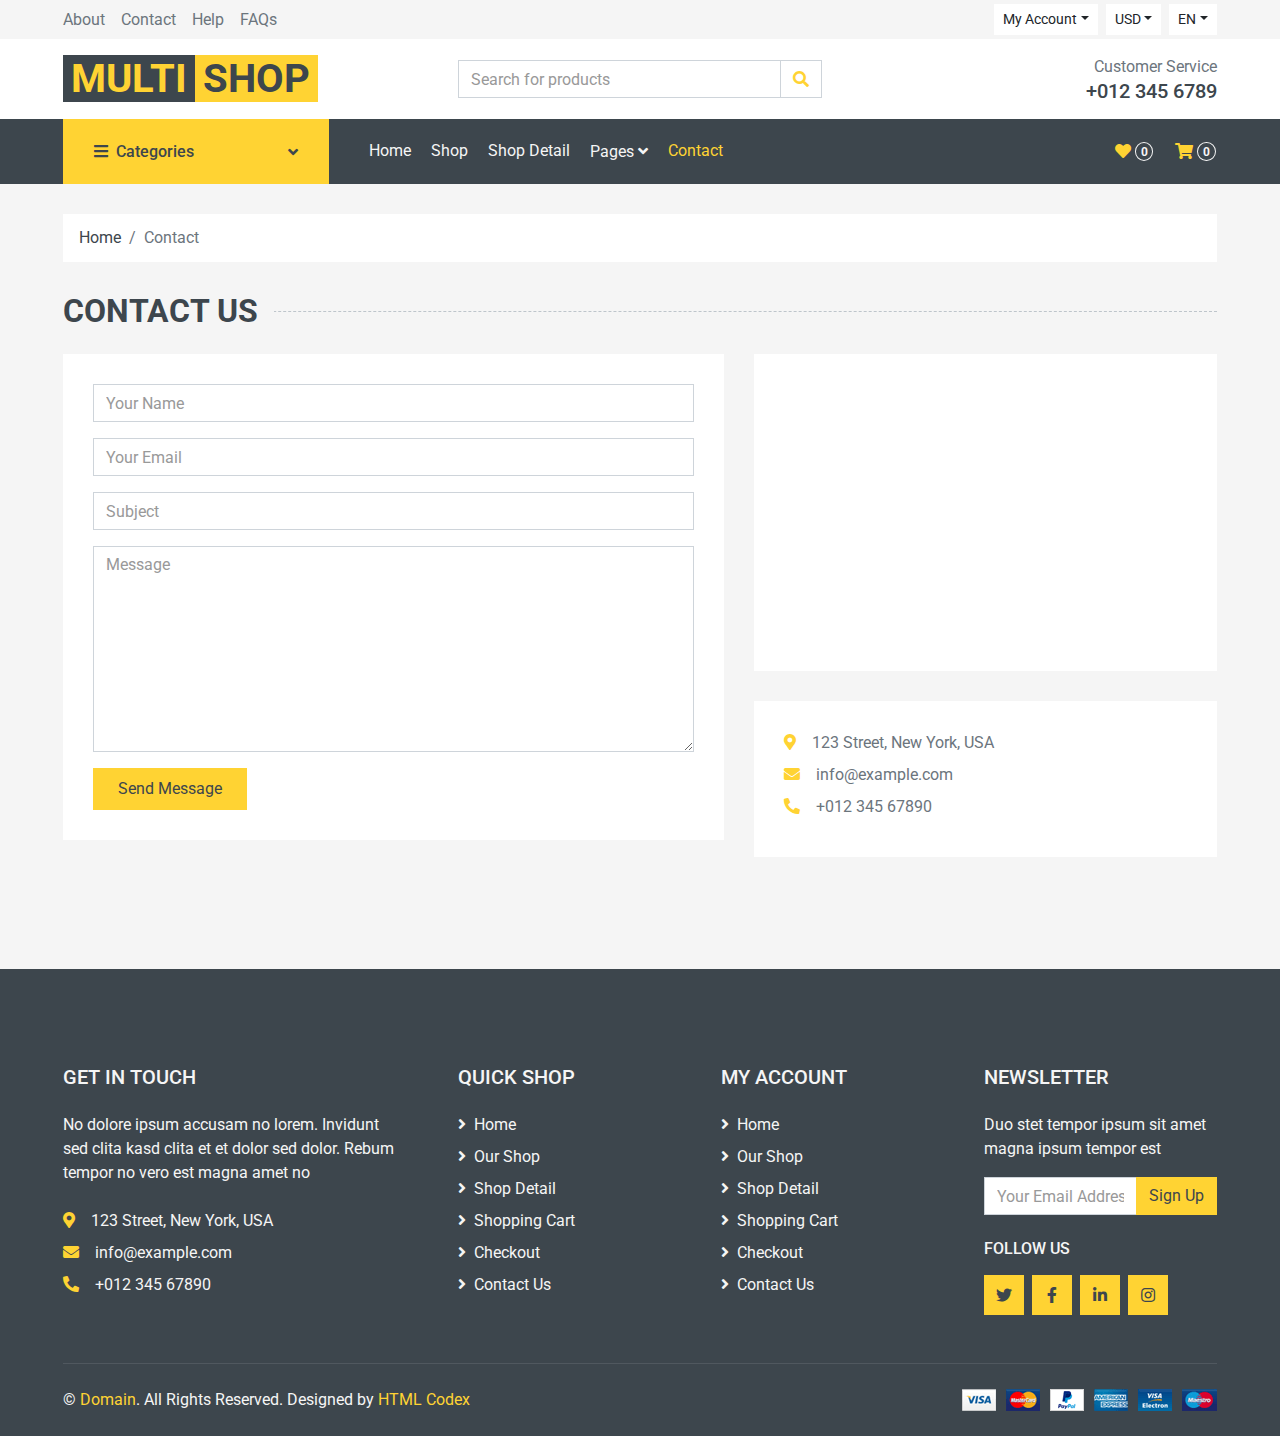
==== contact.html @ d0e30f49 "first commit" ====
<!DOCTYPE html>
<html lang="en">

<head>
    <meta charset="utf-8">
    <title>MultiShop - Online Shop Website Template</title>
    <meta content="width=device-width, initial-scale=1.0" name="viewport">
    <meta content="Free HTML Templates" name="keywords">
    <meta content="Free HTML Templates" name="description">

    <!-- Favicon -->
    <link href="img/favicon.ico" rel="icon">

    <!-- Google Web Fonts -->
    <link rel="preconnect" href="https://fonts.gstatic.com">
    <link href="https://fonts.googleapis.com/css2?family=Roboto:wght@400;500;700&display=swap" rel="stylesheet">  

    <!-- Font Awesome -->
    <link href="https://cdnjs.cloudflare.com/ajax/libs/font-awesome/5.10.0/css/all.min.css" rel="stylesheet">

    <!-- Libraries Stylesheet -->
    <link href="lib/animate/animate.min.css" rel="stylesheet">
    <link href="lib/owlcarousel/assets/owl.carousel.min.css" rel="stylesheet">

    <!-- Customized Bootstrap Stylesheet -->
    <link href="css/style.css" rel="stylesheet">
</head>

<body>
    <!-- Topbar Start -->
    <div class="container-fluid">
        <div class="row bg-secondary py-1 px-xl-5">
            <div class="col-lg-6 d-none d-lg-block">
                <div class="d-inline-flex align-items-center h-100">
                    <a class="text-body mr-3" href="">About</a>
                    <a class="text-body mr-3" href="">Contact</a>
                    <a class="text-body mr-3" href="">Help</a>
                    <a class="text-body mr-3" href="">FAQs</a>
                </div>
            </div>
            <div class="col-lg-6 text-center text-lg-right">
                <div class="d-inline-flex align-items-center">
                    <div class="btn-group">
                        <button type="button" class="btn btn-sm btn-light dropdown-toggle" data-toggle="dropdown">My Account</button>
                        <div class="dropdown-menu dropdown-menu-right">
                            <button class="dropdown-item" type="button">Sign in</button>
                            <button class="dropdown-item" type="button">Sign up</button>
                        </div>
                    </div>
                    <div class="btn-group mx-2">
                        <button type="button" class="btn btn-sm btn-light dropdown-toggle" data-toggle="dropdown">USD</button>
                        <div class="dropdown-menu dropdown-menu-right">
                            <button class="dropdown-item" type="button">EUR</button>
                            <button class="dropdown-item" type="button">GBP</button>
                            <button class="dropdown-item" type="button">CAD</button>
                        </div>
                    </div>
                    <div class="btn-group">
                        <button type="button" class="btn btn-sm btn-light dropdown-toggle" data-toggle="dropdown">EN</button>
                        <div class="dropdown-menu dropdown-menu-right">
                            <button class="dropdown-item" type="button">FR</button>
                            <button class="dropdown-item" type="button">AR</button>
                            <button class="dropdown-item" type="button">RU</button>
                        </div>
                    </div>
                </div>
                <div class="d-inline-flex align-items-center d-block d-lg-none">
                    <a href="" class="btn px-0 ml-2">
                        <i class="fas fa-heart text-dark"></i>
                        <span class="badge text-dark border border-dark rounded-circle" style="padding-bottom: 2px;">0</span>
                    </a>
                    <a href="" class="btn px-0 ml-2">
                        <i class="fas fa-shopping-cart text-dark"></i>
                        <span class="badge text-dark border border-dark rounded-circle" style="padding-bottom: 2px;">0</span>
                    </a>
                </div>
            </div>
        </div>
        <div class="row align-items-center bg-light py-3 px-xl-5 d-none d-lg-flex">
            <div class="col-lg-4">
                <a href="" class="text-decoration-none">
                    <span class="h1 text-uppercase text-primary bg-dark px-2">Multi</span>
                    <span class="h1 text-uppercase text-dark bg-primary px-2 ml-n1">Shop</span>
                </a>
            </div>
            <div class="col-lg-4 col-6 text-left">
                <form action="">
                    <div class="input-group">
                        <input type="text" class="form-control" placeholder="Search for products">
                        <div class="input-group-append">
                            <span class="input-group-text bg-transparent text-primary">
                                <i class="fa fa-search"></i>
                            </span>
                        </div>
                    </div>
                </form>
            </div>
            <div class="col-lg-4 col-6 text-right">
                <p class="m-0">Customer Service</p>
                <h5 class="m-0">+012 345 6789</h5>
            </div>
        </div>
    </div>
    <!-- Topbar End -->


    <!-- Navbar Start -->
    <div class="container-fluid bg-dark mb-30">
        <div class="row px-xl-5">
            <div class="col-lg-3 d-none d-lg-block">
                <a class="btn d-flex align-items-center justify-content-between bg-primary w-100" data-toggle="collapse" href="#navbar-vertical" style="height: 65px; padding: 0 30px;">
                    <h6 class="text-dark m-0"><i class="fa fa-bars mr-2"></i>Categories</h6>
                    <i class="fa fa-angle-down text-dark"></i>
                </a>
                <nav class="collapse position-absolute navbar navbar-vertical navbar-light align-items-start p-0 bg-light" id="navbar-vertical" style="width: calc(100% - 30px); z-index: 999;">
                    <div class="navbar-nav w-100">
                        <div class="nav-item dropdown dropright">
                            <a href="#" class="nav-link dropdown-toggle" data-toggle="dropdown">Dresses <i class="fa fa-angle-right float-right mt-1"></i></a>
                            <div class="dropdown-menu position-absolute rounded-0 border-0 m-0">
                                <a href="" class="dropdown-item">Men's Dresses</a>
                                <a href="" class="dropdown-item">Women's Dresses</a>
                                <a href="" class="dropdown-item">Baby's Dresses</a>
                            </div>
                        </div>
                        <a href="" class="nav-item nav-link">Shirts</a>
                        <a href="" class="nav-item nav-link">Jeans</a>
                        <a href="" class="nav-item nav-link">Swimwear</a>
                        <a href="" class="nav-item nav-link">Sleepwear</a>
                        <a href="" class="nav-item nav-link">Sportswear</a>
                        <a href="" class="nav-item nav-link">Jumpsuits</a>
                        <a href="" class="nav-item nav-link">Blazers</a>
                        <a href="" class="nav-item nav-link">Jackets</a>
                        <a href="" class="nav-item nav-link">Shoes</a>
                    </div>
                </nav>
            </div>
            <div class="col-lg-9">
                <nav class="navbar navbar-expand-lg bg-dark navbar-dark py-3 py-lg-0 px-0">
                    <a href="" class="text-decoration-none d-block d-lg-none">
                        <span class="h1 text-uppercase text-dark bg-light px-2">Multi</span>
                        <span class="h1 text-uppercase text-light bg-primary px-2 ml-n1">Shop</span>
                    </a>
                    <button type="button" class="navbar-toggler" data-toggle="collapse" data-target="#navbarCollapse">
                        <span class="navbar-toggler-icon"></span>
                    </button>
                    <div class="collapse navbar-collapse justify-content-between" id="navbarCollapse">
                        <div class="navbar-nav mr-auto py-0">
                            <a href="index.html" class="nav-item nav-link">Home</a>
                            <a href="shop.html" class="nav-item nav-link">Shop</a>
                            <a href="detail.html" class="nav-item nav-link">Shop Detail</a>
                            <div class="nav-item dropdown">
                                <a href="#" class="nav-link dropdown-toggle" data-toggle="dropdown">Pages <i class="fa fa-angle-down mt-1"></i></a>
                                <div class="dropdown-menu bg-primary rounded-0 border-0 m-0">
                                    <a href="cart.html" class="dropdown-item">Shopping Cart</a>
                                    <a href="checkout.html" class="dropdown-item">Checkout</a>
                                </div>
                            </div>
                            <a href="contact.html" class="nav-item nav-link active">Contact</a>
                        </div>
                        <div class="navbar-nav ml-auto py-0 d-none d-lg-block">
                            <a href="" class="btn px-0">
                                <i class="fas fa-heart text-primary"></i>
                                <span class="badge text-secondary border border-secondary rounded-circle" style="padding-bottom: 2px;">0</span>
                            </a>
                            <a href="" class="btn px-0 ml-3">
                                <i class="fas fa-shopping-cart text-primary"></i>
                                <span class="badge text-secondary border border-secondary rounded-circle" style="padding-bottom: 2px;">0</span>
                            </a>
                        </div>
                    </div>
                </nav>
            </div>
        </div>
    </div>
    <!-- Navbar End -->


    <!-- Breadcrumb Start -->
    <div class="container-fluid">
        <div class="row px-xl-5">
            <div class="col-12">
                <nav class="breadcrumb bg-light mb-30">
                    <a class="breadcrumb-item text-dark" href="#">Home</a>
                    <span class="breadcrumb-item active">Contact</span>
                </nav>
            </div>
        </div>
    </div>
    <!-- Breadcrumb End -->


    <!-- Contact Start -->
    <div class="container-fluid">
        <h2 class="section-title position-relative text-uppercase mx-xl-5 mb-4"><span class="bg-secondary pr-3">Contact Us</span></h2>
        <div class="row px-xl-5">
            <div class="col-lg-7 mb-5">
                <div class="contact-form bg-light p-30">
                    <div id="success"></div>
                    <form name="sentMessage" id="contactForm" novalidate="novalidate">
                        <div class="control-group">
                            <input type="text" class="form-control" id="name" placeholder="Your Name"
                                required="required" data-validation-required-message="Please enter your name" />
                            <p class="help-block text-danger"></p>
                        </div>
                        <div class="control-group">
                            <input type="email" class="form-control" id="email" placeholder="Your Email"
                                required="required" data-validation-required-message="Please enter your email" />
                            <p class="help-block text-danger"></p>
                        </div>
                        <div class="control-group">
                            <input type="text" class="form-control" id="subject" placeholder="Subject"
                                required="required" data-validation-required-message="Please enter a subject" />
                            <p class="help-block text-danger"></p>
                        </div>
                        <div class="control-group">
                            <textarea class="form-control" rows="8" id="message" placeholder="Message"
                                required="required"
                                data-validation-required-message="Please enter your message"></textarea>
                            <p class="help-block text-danger"></p>
                        </div>
                        <div>
                            <button class="btn btn-primary py-2 px-4" type="submit" id="sendMessageButton">Send
                                Message</button>
                        </div>
                    </form>
                </div>
            </div>
            <div class="col-lg-5 mb-5">
                <div class="bg-light p-30 mb-30">
                    <iframe style="width: 100%; height: 250px;"
                    src="https://www.google.com/maps/embed?pb=!1m18!1m12!1m3!1d3001156.4288297426!2d-78.01371936852176!3d42.72876761954724!2m3!1f0!2f0!3f0!3m2!1i1024!2i768!4f13.1!3m3!1m2!1s0x4ccc4bf0f123a5a9%3A0xddcfc6c1de189567!2sNew%20York%2C%20USA!5e0!3m2!1sen!2sbd!4v1603794290143!5m2!1sen!2sbd"
                    frameborder="0" style="border:0;" allowfullscreen="" aria-hidden="false" tabindex="0"></iframe>
                </div>
                <div class="bg-light p-30 mb-3">
                    <p class="mb-2"><i class="fa fa-map-marker-alt text-primary mr-3"></i>123 Street, New York, USA</p>
                    <p class="mb-2"><i class="fa fa-envelope text-primary mr-3"></i>info@example.com</p>
                    <p class="mb-2"><i class="fa fa-phone-alt text-primary mr-3"></i>+012 345 67890</p>
                </div>
            </div>
        </div>
    </div>
    <!-- Contact End -->


    <!-- Footer Start -->
    <div class="container-fluid bg-dark text-secondary mt-5 pt-5">
        <div class="row px-xl-5 pt-5">
            <div class="col-lg-4 col-md-12 mb-5 pr-3 pr-xl-5">
                <h5 class="text-secondary text-uppercase mb-4">Get In Touch</h5>
                <p class="mb-4">No dolore ipsum accusam no lorem. Invidunt sed clita kasd clita et et dolor sed dolor. Rebum tempor no vero est magna amet no</p>
                <p class="mb-2"><i class="fa fa-map-marker-alt text-primary mr-3"></i>123 Street, New York, USA</p>
                <p class="mb-2"><i class="fa fa-envelope text-primary mr-3"></i>info@example.com</p>
                <p class="mb-0"><i class="fa fa-phone-alt text-primary mr-3"></i>+012 345 67890</p>
            </div>
            <div class="col-lg-8 col-md-12">
                <div class="row">
                    <div class="col-md-4 mb-5">
                        <h5 class="text-secondary text-uppercase mb-4">Quick Shop</h5>
                        <div class="d-flex flex-column justify-content-start">
                            <a class="text-secondary mb-2" href="#"><i class="fa fa-angle-right mr-2"></i>Home</a>
                            <a class="text-secondary mb-2" href="#"><i class="fa fa-angle-right mr-2"></i>Our Shop</a>
                            <a class="text-secondary mb-2" href="#"><i class="fa fa-angle-right mr-2"></i>Shop Detail</a>
                            <a class="text-secondary mb-2" href="#"><i class="fa fa-angle-right mr-2"></i>Shopping Cart</a>
                            <a class="text-secondary mb-2" href="#"><i class="fa fa-angle-right mr-2"></i>Checkout</a>
                            <a class="text-secondary" href="#"><i class="fa fa-angle-right mr-2"></i>Contact Us</a>
                        </div>
                    </div>
                    <div class="col-md-4 mb-5">
                        <h5 class="text-secondary text-uppercase mb-4">My Account</h5>
                        <div class="d-flex flex-column justify-content-start">
                            <a class="text-secondary mb-2" href="#"><i class="fa fa-angle-right mr-2"></i>Home</a>
                            <a class="text-secondary mb-2" href="#"><i class="fa fa-angle-right mr-2"></i>Our Shop</a>
                            <a class="text-secondary mb-2" href="#"><i class="fa fa-angle-right mr-2"></i>Shop Detail</a>
                            <a class="text-secondary mb-2" href="#"><i class="fa fa-angle-right mr-2"></i>Shopping Cart</a>
                            <a class="text-secondary mb-2" href="#"><i class="fa fa-angle-right mr-2"></i>Checkout</a>
                            <a class="text-secondary" href="#"><i class="fa fa-angle-right mr-2"></i>Contact Us</a>
                        </div>
                    </div>
                    <div class="col-md-4 mb-5">
                        <h5 class="text-secondary text-uppercase mb-4">Newsletter</h5>
                        <p>Duo stet tempor ipsum sit amet magna ipsum tempor est</p>
                        <form action="">
                            <div class="input-group">
                                <input type="text" class="form-control" placeholder="Your Email Address">
                                <div class="input-group-append">
                                    <button class="btn btn-primary">Sign Up</button>
                                </div>
                            </div>
                        </form>
                        <h6 class="text-secondary text-uppercase mt-4 mb-3">Follow Us</h6>
                        <div class="d-flex">
                            <a class="btn btn-primary btn-square mr-2" href="#"><i class="fab fa-twitter"></i></a>
                            <a class="btn btn-primary btn-square mr-2" href="#"><i class="fab fa-facebook-f"></i></a>
                            <a class="btn btn-primary btn-square mr-2" href="#"><i class="fab fa-linkedin-in"></i></a>
                            <a class="btn btn-primary btn-square" href="#"><i class="fab fa-instagram"></i></a>
                        </div>
                    </div>
                </div>
            </div>
        </div>
        <div class="row border-top mx-xl-5 py-4" style="border-color: rgba(256, 256, 256, .1) !important;">
            <div class="col-md-6 px-xl-0">
                <p class="mb-md-0 text-center text-md-left text-secondary">
                    &copy; <a class="text-primary" href="#">Domain</a>. All Rights Reserved. Designed
                    by
                    <a class="text-primary" href="https://htmlcodex.com">HTML Codex</a>
                </p>
            </div>
            <div class="col-md-6 px-xl-0 text-center text-md-right">
                <img class="img-fluid" src="img/payments.png" alt="">
            </div>
        </div>
    </div>
    <!-- Footer End -->


    <!-- Back to Top -->
    <a href="#" class="btn btn-primary back-to-top"><i class="fa fa-angle-double-up"></i></a>


    <!-- JavaScript Libraries -->
    <script src="https://code.jquery.com/jquery-3.4.1.min.js"></script>
    <script src="https://stackpath.bootstrapcdn.com/bootstrap/4.4.1/js/bootstrap.bundle.min.js"></script>
    <script src="lib/easing/easing.min.js"></script>
    <script src="lib/owlcarousel/owl.carousel.min.js"></script>

    <!-- Contact Javascript File -->
    <script src="mail/jqBootstrapValidation.min.js"></script>
    <script src="mail/contact.js"></script>

    <!-- Template Javascript -->
    <script src="js/main.js"></script>
</body>

</html>
---- css/style.css ----
/******* Bootstrap Theming ********/
/*!
 * Bootstrap v4.5.3 (https://getbootstrap.com/)
 * Copyright 2011-2020 The Bootstrap Authors
 * Copyright 2011-2020 Twitter, Inc.
 * Licensed under MIT (https://github.com/twbs/bootstrap/blob/main/LICENSE)
 */
:root {
  --blue: #007bff;
  --indigo: #6610f2;
  --purple: #6f42c1;
  --pink: #e83e8c;
  --red: #dc3545;
  --orange: #fd7e14;
  --yellow: #ffc107;
  --green: #28a745;
  --teal: #20c997;
  --cyan: #17a2b8;
  --white: #fff;
  --gray: #6c757d;
  --gray-dark: #343a40;
  --primary: #FFD333;
  --secondary: #F5F5F5;
  --success: #28a745;
  --info: #17a2b8;
  --warning: #ffc107;
  --danger: #dc3545;
  --light: #FFFFFF;
  --dark: #3D464D;
  --breakpoint-xs: 0;
  --breakpoint-sm: 576px;
  --breakpoint-md: 768px;
  --breakpoint-lg: 992px;
  --breakpoint-xl: 1200px;
  --font-family-sans-serif: "Roboto", sans-serif;
  --font-family-monospace: SFMono-Regular, Menlo, Monaco, Consolas, "Liberation Mono", "Courier New", monospace;
}

*,
*::before,
*::after {
  box-sizing: border-box;
}

html {
  font-family: sans-serif;
  line-height: 1.15;
  -webkit-text-size-adjust: 100%;
  -webkit-tap-highlight-color: rgba(0, 0, 0, 0);
}

article, aside, figcaption, figure, footer, header, hgroup, main, nav, section {
  display: block;
}

body {
  margin: 0;
  font-family: "Roboto", sans-serif;
  font-size: 1rem;
  font-weight: 400;
  line-height: 1.5;
  color: #6C757D;
  text-align: left;
  background-color: #F5F5F5;
}

[tabindex="-1"]:focus:not(:focus-visible) {
  outline: 0 !important;
}

hr {
  box-sizing: content-box;
  height: 0;
  overflow: visible;
}

h1, h2, h3, h4, h5, h6 {
  margin-top: 0;
  margin-bottom: 0.5rem;
}

p {
  margin-top: 0;
  margin-bottom: 1rem;
}

abbr[title],
abbr[data-original-title] {
  text-decoration: underline;
  text-decoration: underline dotted;
  cursor: help;
  border-bottom: 0;
  text-decoration-skip-ink: none;
}

address {
  margin-bottom: 1rem;
  font-style: normal;
  line-height: inherit;
}

ol,
ul,
dl {
  margin-top: 0;
  margin-bottom: 1rem;
}

ol ol,
ul ul,
ol ul,
ul ol {
  margin-bottom: 0;
}

dt {
  font-weight: 700;
}

dd {
  margin-bottom: .5rem;
  margin-left: 0;
}

blockquote {
  margin: 0 0 1rem;
}

b,
strong {
  font-weight: bolder;
}

small {
  font-size: 80%;
}

sub,
sup {
  position: relative;
  font-size: 75%;
  line-height: 0;
  vertical-align: baseline;
}

sub {
  bottom: -.25em;
}

sup {
  top: -.5em;
}

a {
  color: #FFD333;
  text-decoration: none;
  background-color: transparent;
}

a:hover {
  color: #e6b400;
  text-decoration: underline;
}

a:not([href]):not([class]) {
  color: inherit;
  text-decoration: none;
}

a:not([href]):not([class]):hover {
  color: inherit;
  text-decoration: none;
}

pre,
code,
kbd,
samp {
  font-family: SFMono-Regular, Menlo, Monaco, Consolas, "Liberation Mono", "Courier New", monospace;
  font-size: 1em;
}

pre {
  margin-top: 0;
  margin-bottom: 1rem;
  overflow: auto;
  -ms-overflow-style: scrollbar;
}

figure {
  margin: 0 0 1rem;
}

img {
  vertical-align: middle;
  border-style: none;
}

svg {
  overflow: hidden;
  vertical-align: middle;
}

table {
  border-collapse: collapse;
}

caption {
  padding-top: 0.75rem;
  padding-bottom: 0.75rem;
  color: #6c757d;
  text-align: left;
  caption-side: bottom;
}

th {
  text-align: inherit;
  text-align: -webkit-match-parent;
}

label {
  display: inline-block;
  margin-bottom: 0.5rem;
}

button {
  border-radius: 0;
}

button:focus {
  outline: 1px dotted;
  outline: 5px auto -webkit-focus-ring-color;
}

input,
button,
select,
optgroup,
textarea {
  margin: 0;
  font-family: inherit;
  font-size: inherit;
  line-height: inherit;
}

button,
input {
  overflow: visible;
}

button,
select {
  text-transform: none;
}

[role="button"] {
  cursor: pointer;
}

select {
  word-wrap: normal;
}

button,
[type="button"],
[type="reset"],
[type="submit"] {
  -webkit-appearance: button;
}

button:not(:disabled),
[type="button"]:not(:disabled),
[type="reset"]:not(:disabled),
[type="submit"]:not(:disabled) {
  cursor: pointer;
}

button::-moz-focus-inner,
[type="button"]::-moz-focus-inner,
[type="reset"]::-moz-focus-inner,
[type="submit"]::-moz-focus-inner {
  padding: 0;
  border-style: none;
}

input[type="radio"],
input[type="checkbox"] {
  box-sizing: border-box;
  padding: 0;
}

textarea {
  overflow: auto;
  resize: vertical;
}

fieldset {
  min-width: 0;
  padding: 0;
  margin: 0;
  border: 0;
}

legend {
  display: block;
  width: 100%;
  max-width: 100%;
  padding: 0;
  margin-bottom: .5rem;
  font-size: 1.5rem;
  line-height: inherit;
  color: inherit;
  white-space: normal;
}

@media (max-width: 1200px) {
  legend {
    font-size: calc(1.275rem + 0.3vw) ;
  }
}

progress {
  vertical-align: baseline;
}

[type="number"]::-webkit-inner-spin-button,
[type="number"]::-webkit-outer-spin-button {
  height: auto;
}

[type="search"] {
  outline-offset: -2px;
  -webkit-appearance: none;
}

[type="search"]::-webkit-search-decoration {
  -webkit-appearance: none;
}

::-webkit-file-upload-button {
  font: inherit;
  -webkit-appearance: button;
}

output {
  display: inline-block;
}

summary {
  display: list-item;
  cursor: pointer;
}

template {
  display: none;
}

[hidden] {
  display: none !important;
}

h1, h2, h3, h4, h5, h6,
.h1, .h2, .h3, .h4, .h5, .h6 {
  margin-bottom: 0.5rem;
  font-weight: 500;
  line-height: 1.2;
  color: #3D464D;
}

h1, .h1 {
  font-size: 2.5rem;
}

@media (max-width: 1200px) {
  h1, .h1 {
    font-size: calc(1.375rem + 1.5vw) ;
  }
}

h2, .h2 {
  font-size: 2rem;
}

@media (max-width: 1200px) {
  h2, .h2 {
    font-size: calc(1.325rem + 0.9vw) ;
  }
}

h3, .h3 {
  font-size: 1.75rem;
}

@media (max-width: 1200px) {
  h3, .h3 {
    font-size: calc(1.3rem + 0.6vw) ;
  }
}

h4, .h4 {
  font-size: 1.5rem;
}

@media (max-width: 1200px) {
  h4, .h4 {
    font-size: calc(1.275rem + 0.3vw) ;
  }
}

h5, .h5 {
  font-size: 1.25rem;
}

h6, .h6 {
  font-size: 1rem;
}

.lead {
  font-size: 1.25rem;
  font-weight: 300;
}

.display-1 {
  font-size: 6rem;
  font-weight: 300;
  line-height: 1.2;
}

@media (max-width: 1200px) {
  .display-1 {
    font-size: calc(1.725rem + 5.7vw) ;
  }
}

.display-2 {
  font-size: 5.5rem;
  font-weight: 300;
  line-height: 1.2;
}

@media (max-width: 1200px) {
  .display-2 {
    font-size: calc(1.675rem + 5.1vw) ;
  }
}

.display-3 {
  font-size: 4.5rem;
  font-weight: 300;
  line-height: 1.2;
}

@media (max-width: 1200px) {
  .display-3 {
    font-size: calc(1.575rem + 3.9vw) ;
  }
}

.display-4 {
  font-size: 3.5rem;
  font-weight: 300;
  line-height: 1.2;
}

@media (max-width: 1200px) {
  .display-4 {
    font-size: calc(1.475rem + 2.7vw) ;
  }
}

hr {
  margin-top: 1rem;
  margin-bottom: 1rem;
  border: 0;
  border-top: 1px solid rgba(0, 0, 0, 0.1);
}

small,
.small {
  font-size: 80%;
  font-weight: 400;
}

mark,
.mark {
  padding: 0.2em;
  background-color: #fcf8e3;
}

.list-unstyled {
  padding-left: 0;
  list-style: none;
}

.list-inline {
  padding-left: 0;
  list-style: none;
}

.list-inline-item {
  display: inline-block;
}

.list-inline-item:not(:last-child) {
  margin-right: 0.5rem;
}

.initialism {
  font-size: 90%;
  text-transform: uppercase;
}

.blockquote {
  margin-bottom: 1rem;
  font-size: 1.25rem;
}

.blockquote-footer {
  display: block;
  font-size: 80%;
  color: #6c757d;
}

.blockquote-footer::before {
  content: "\2014\00A0";
}

.img-fluid {
  max-width: 100%;
  height: auto;
}

.img-thumbnail {
  padding: 0.25rem;
  background-color: #F5F5F5;
  border: 1px solid #dee2e6;
  max-width: 100%;
  height: auto;
}

.figure {
  display: inline-block;
}

.figure-img {
  margin-bottom: 0.5rem;
  line-height: 1;
}

.figure-caption {
  font-size: 90%;
  color: #6c757d;
}

code {
  font-size: 87.5%;
  color: #e83e8c;
  word-wrap: break-word;
}

a > code {
  color: inherit;
}

kbd {
  padding: 0.2rem 0.4rem;
  font-size: 87.5%;
  color: #fff;
  background-color: #212529;
}

kbd kbd {
  padding: 0;
  font-size: 100%;
  font-weight: 700;
}

pre {
  display: block;
  font-size: 87.5%;
  color: #212529;
}

pre code {
  font-size: inherit;
  color: inherit;
  word-break: normal;
}

.pre-scrollable {
  max-height: 340px;
  overflow-y: scroll;
}

.container,
.container-fluid,
.container-sm,
.container-md,
.container-lg,
.container-xl {
  width: 100%;
  padding-right: 15px;
  padding-left: 15px;
  margin-right: auto;
  margin-left: auto;
}

@media (min-width: 576px) {
  .container, .container-sm {
    max-width: 540px;
  }
}

@media (min-width: 768px) {
  .container, .container-sm, .container-md {
    max-width: 720px;
  }
}

@media (min-width: 992px) {
  .container, .container-sm, .container-md, .container-lg {
    max-width: 960px;
  }
}

@media (min-width: 1200px) {
  .container, .container-sm, .container-md, .container-lg, .container-xl {
    max-width: 1140px;
  }
}

.row {
  display: flex;
  flex-wrap: wrap;
  margin-right: -15px;
  margin-left: -15px;
}

.no-gutters {
  margin-right: 0;
  margin-left: 0;
}

.no-gutters > .col,
.no-gutters > [class*="col-"] {
  padding-right: 0;
  padding-left: 0;
}

.col-1, .col-2, .col-3, .col-4, .col-5, .col-6, .col-7, .col-8, .col-9, .col-10, .col-11, .col-12, .col,
.col-auto, .col-sm-1, .col-sm-2, .col-sm-3, .col-sm-4, .col-sm-5, .col-sm-6, .col-sm-7, .col-sm-8, .col-sm-9, .col-sm-10, .col-sm-11, .col-sm-12, .col-sm,
.col-sm-auto, .col-md-1, .col-md-2, .col-md-3, .col-md-4, .col-md-5, .col-md-6, .col-md-7, .col-md-8, .col-md-9, .col-md-10, .col-md-11, .col-md-12, .col-md,
.col-md-auto, .col-lg-1, .col-lg-2, .col-lg-3, .col-lg-4, .col-lg-5, .col-lg-6, .col-lg-7, .col-lg-8, .col-lg-9, .col-lg-10, .col-lg-11, .col-lg-12, .col-lg,
.col-lg-auto, .col-xl-1, .col-xl-2, .col-xl-3, .col-xl-4, .col-xl-5, .col-xl-6, .col-xl-7, .col-xl-8, .col-xl-9, .col-xl-10, .col-xl-11, .col-xl-12, .col-xl,
.col-xl-auto {
  position: relative;
  width: 100%;
  padding-right: 15px;
  padding-left: 15px;
}

.col {
  flex-basis: 0;
  flex-grow: 1;
  max-width: 100%;
}

.row-cols-1 > * {
  flex: 0 0 100%;
  max-width: 100%;
}

.row-cols-2 > * {
  flex: 0 0 50%;
  max-width: 50%;
}

.row-cols-3 > * {
  flex: 0 0 33.33333%;
  max-width: 33.33333%;
}

.row-cols-4 > * {
  flex: 0 0 25%;
  max-width: 25%;
}

.row-cols-5 > * {
  flex: 0 0 20%;
  max-width: 20%;
}

.row-cols-6 > * {
  flex: 0 0 16.66667%;
  max-width: 16.66667%;
}

.col-auto {
  flex: 0 0 auto;
  width: auto;
  max-width: 100%;
}

.col-1 {
  flex: 0 0 8.33333%;
  max-width: 8.33333%;
}

.col-2 {
  flex: 0 0 16.66667%;
  max-width: 16.66667%;
}

.col-3 {
  flex: 0 0 25%;
  max-width: 25%;
}

.col-4 {
  flex: 0 0 33.33333%;
  max-width: 33.33333%;
}

.col-5 {
  flex: 0 0 41.66667%;
  max-width: 41.66667%;
}

.col-6 {
  flex: 0 0 50%;
  max-width: 50%;
}

.col-7 {
  flex: 0 0 58.33333%;
  max-width: 58.33333%;
}

.col-8 {
  flex: 0 0 66.66667%;
  max-width: 66.66667%;
}

.col-9 {
  flex: 0 0 75%;
  max-width: 75%;
}

.col-10 {
  flex: 0 0 83.33333%;
  max-width: 83.33333%;
}

.col-11 {
  flex: 0 0 91.66667%;
  max-width: 91.66667%;
}

.col-12 {
  flex: 0 0 100%;
  max-width: 100%;
}

.order-first {
  order: -1;
}

.order-last {
  order: 13;
}

.order-0 {
  order: 0;
}

.order-1 {
  order: 1;
}

.order-2 {
  order: 2;
}

.order-3 {
  order: 3;
}

.order-4 {
  order: 4;
}

.order-5 {
  order: 5;
}

.order-6 {
  order: 6;
}

.order-7 {
  order: 7;
}

.order-8 {
  order: 8;
}

.order-9 {
  order: 9;
}

.order-10 {
  order: 10;
}

.order-11 {
  order: 11;
}

.order-12 {
  order: 12;
}

.offset-1 {
  margin-left: 8.33333%;
}

.offset-2 {
  margin-left: 16.66667%;
}

.offset-3 {
  margin-left: 25%;
}

.offset-4 {
  margin-left: 33.33333%;
}

.offset-5 {
  margin-left: 41.66667%;
}

.offset-6 {
  margin-left: 50%;
}

.offset-7 {
  margin-left: 58.33333%;
}

.offset-8 {
  margin-left: 66.66667%;
}

.offset-9 {
  margin-left: 75%;
}

.offset-10 {
  margin-left: 83.33333%;
}

.offset-11 {
  margin-left: 91.66667%;
}

@media (min-width: 576px) {
  .col-sm {
    flex-basis: 0;
    flex-grow: 1;
    max-width: 100%;
  }
  .row-cols-sm-1 > * {
    flex: 0 0 100%;
    max-width: 100%;
  }
  .row-cols-sm-2 > * {
    flex: 0 0 50%;
    max-width: 50%;
  }
  .row-cols-sm-3 > * {
    flex: 0 0 33.33333%;
    max-width: 33.33333%;
  }
  .row-cols-sm-4 > * {
    flex: 0 0 25%;
    max-width: 25%;
  }
  .row-cols-sm-5 > * {
    flex: 0 0 20%;
    max-width: 20%;
  }
  .row-cols-sm-6 > * {
    flex: 0 0 16.66667%;
    max-width: 16.66667%;
  }
  .col-sm-auto {
    flex: 0 0 auto;
    width: auto;
    max-width: 100%;
  }
  .col-sm-1 {
    flex: 0 0 8.33333%;
    max-width: 8.33333%;
  }
  .col-sm-2 {
    flex: 0 0 16.66667%;
    max-width: 16.66667%;
  }
  .col-sm-3 {
    flex: 0 0 25%;
    max-width: 25%;
  }
  .col-sm-4 {
    flex: 0 0 33.33333%;
    max-width: 33.33333%;
  }
  .col-sm-5 {
    flex: 0 0 41.66667%;
    max-width: 41.66667%;
  }
  .col-sm-6 {
    flex: 0 0 50%;
    max-width: 50%;
  }
  .col-sm-7 {
    flex: 0 0 58.33333%;
    max-width: 58.33333%;
  }
  .col-sm-8 {
    flex: 0 0 66.66667%;
    max-width: 66.66667%;
  }
  .col-sm-9 {
    flex: 0 0 75%;
    max-width: 75%;
  }
  .col-sm-10 {
    flex: 0 0 83.33333%;
    max-width: 83.33333%;
  }
  .col-sm-11 {
    flex: 0 0 91.66667%;
    max-width: 91.66667%;
  }
  .col-sm-12 {
    flex: 0 0 100%;
    max-width: 100%;
  }
  .order-sm-first {
    order: -1;
  }
  .order-sm-last {
    order: 13;
  }
  .order-sm-0 {
    order: 0;
  }
  .order-sm-1 {
    order: 1;
  }
  .order-sm-2 {
    order: 2;
  }
  .order-sm-3 {
    order: 3;
  }
  .order-sm-4 {
    order: 4;
  }
  .order-sm-5 {
    order: 5;
  }
  .order-sm-6 {
    order: 6;
  }
  .order-sm-7 {
    order: 7;
  }
  .order-sm-8 {
    order: 8;
  }
  .order-sm-9 {
    order: 9;
  }
  .order-sm-10 {
    order: 10;
  }
  .order-sm-11 {
    order: 11;
  }
  .order-sm-12 {
    order: 12;
  }
  .offset-sm-0 {
    margin-left: 0;
  }
  .offset-sm-1 {
    margin-left: 8.33333%;
  }
  .offset-sm-2 {
    margin-left: 16.66667%;
  }
  .offset-sm-3 {
    margin-left: 25%;
  }
  .offset-sm-4 {
    margin-left: 33.33333%;
  }
  .offset-sm-5 {
    margin-left: 41.66667%;
  }
  .offset-sm-6 {
    margin-left: 50%;
  }
  .offset-sm-7 {
    margin-left: 58.33333%;
  }
  .offset-sm-8 {
    margin-left: 66.66667%;
  }
  .offset-sm-9 {
    margin-left: 75%;
  }
  .offset-sm-10 {
    margin-left: 83.33333%;
  }
  .offset-sm-11 {
    margin-left: 91.66667%;
  }
}

@media (min-width: 768px) {
  .col-md {
    flex-basis: 0;
    flex-grow: 1;
    max-width: 100%;
  }
  .row-cols-md-1 > * {
    flex: 0 0 100%;
    max-width: 100%;
  }
  .row-cols-md-2 > * {
    flex: 0 0 50%;
    max-width: 50%;
  }
  .row-cols-md-3 > * {
    flex: 0 0 33.33333%;
    max-width: 33.33333%;
  }
  .row-cols-md-4 > * {
    flex: 0 0 25%;
    max-width: 25%;
  }
  .row-cols-md-5 > * {
    flex: 0 0 20%;
    max-width: 20%;
  }
  .row-cols-md-6 > * {
    flex: 0 0 16.66667%;
    max-width: 16.66667%;
  }
  .col-md-auto {
    flex: 0 0 auto;
    width: auto;
    max-width: 100%;
  }
  .col-md-1 {
    flex: 0 0 8.33333%;
    max-width: 8.33333%;
  }
  .col-md-2 {
    flex: 0 0 16.66667%;
    max-width: 16.66667%;
  }
  .col-md-3 {
    flex: 0 0 25%;
    max-width: 25%;
  }
  .col-md-4 {
    flex: 0 0 33.33333%;
    max-width: 33.33333%;
  }
  .col-md-5 {
    flex: 0 0 41.66667%;
    max-width: 41.66667%;
  }
  .col-md-6 {
    flex: 0 0 50%;
    max-width: 50%;
  }
  .col-md-7 {
    flex: 0 0 58.33333%;
    max-width: 58.33333%;
  }
  .col-md-8 {
    flex: 0 0 66.66667%;
    max-width: 66.66667%;
  }
  .col-md-9 {
    flex: 0 0 75%;
    max-width: 75%;
  }
  .col-md-10 {
    flex: 0 0 83.33333%;
    max-width: 83.33333%;
  }
  .col-md-11 {
    flex: 0 0 91.66667%;
    max-width: 91.66667%;
  }
  .col-md-12 {
    flex: 0 0 100%;
    max-width: 100%;
  }
  .order-md-first {
    order: -1;
  }
  .order-md-last {
    order: 13;
  }
  .order-md-0 {
    order: 0;
  }
  .order-md-1 {
    order: 1;
  }
  .order-md-2 {
    order: 2;
  }
  .order-md-3 {
    order: 3;
  }
  .order-md-4 {
    order: 4;
  }
  .order-md-5 {
    order: 5;
  }
  .order-md-6 {
    order: 6;
  }
  .order-md-7 {
    order: 7;
  }
  .order-md-8 {
    order: 8;
  }
  .order-md-9 {
    order: 9;
  }
  .order-md-10 {
    order: 10;
  }
  .order-md-11 {
    order: 11;
  }
  .order-md-12 {
    order: 12;
  }
  .offset-md-0 {
    margin-left: 0;
  }
  .offset-md-1 {
    margin-left: 8.33333%;
  }
  .offset-md-2 {
    margin-left: 16.66667%;
  }
  .offset-md-3 {
    margin-left: 25%;
  }
  .offset-md-4 {
    margin-left: 33.33333%;
  }
  .offset-md-5 {
    margin-left: 41.66667%;
  }
  .offset-md-6 {
    margin-left: 50%;
  }
  .offset-md-7 {
    margin-left: 58.33333%;
  }
  .offset-md-8 {
    margin-left: 66.66667%;
  }
  .offset-md-9 {
    margin-left: 75%;
  }
  .offset-md-10 {
    margin-left: 83.33333%;
  }
  .offset-md-11 {
    margin-left: 91.66667%;
  }
}

@media (min-width: 992px) {
  .col-lg {
    flex-basis: 0;
    flex-grow: 1;
    max-width: 100%;
  }
  .row-cols-lg-1 > * {
    flex: 0 0 100%;
    max-width: 100%;
  }
  .row-cols-lg-2 > * {
    flex: 0 0 50%;
    max-width: 50%;
  }
  .row-cols-lg-3 > * {
    flex: 0 0 33.33333%;
    max-width: 33.33333%;
  }
  .row-cols-lg-4 > * {
    flex: 0 0 25%;
    max-width: 25%;
  }
  .row-cols-lg-5 > * {
    flex: 0 0 20%;
    max-width: 20%;
  }
  .row-cols-lg-6 > * {
    flex: 0 0 16.66667%;
    max-width: 16.66667%;
  }
  .col-lg-auto {
    flex: 0 0 auto;
    width: auto;
    max-width: 100%;
  }
  .col-lg-1 {
    flex: 0 0 8.33333%;
    max-width: 8.33333%;
  }
  .col-lg-2 {
    flex: 0 0 16.66667%;
    max-width: 16.66667%;
  }
  .col-lg-3 {
    flex: 0 0 25%;
    max-width: 25%;
  }
  .col-lg-4 {
    flex: 0 0 33.33333%;
    max-width: 33.33333%;
  }
  .col-lg-5 {
    flex: 0 0 41.66667%;
    max-width: 41.66667%;
  }
  .col-lg-6 {
    flex: 0 0 50%;
    max-width: 50%;
  }
  .col-lg-7 {
    flex: 0 0 58.33333%;
    max-width: 58.33333%;
  }
  .col-lg-8 {
    flex: 0 0 66.66667%;
    max-width: 66.66667%;
  }
  .col-lg-9 {
    flex: 0 0 75%;
    max-width: 75%;
  }
  .col-lg-10 {
    flex: 0 0 83.33333%;
    max-width: 83.33333%;
  }
  .col-lg-11 {
    flex: 0 0 91.66667%;
    max-width: 91.66667%;
  }
  .col-lg-12 {
    flex: 0 0 100%;
    max-width: 100%;
  }
  .order-lg-first {
    order: -1;
  }
  .order-lg-last {
    order: 13;
  }
  .order-lg-0 {
    order: 0;
  }
  .order-lg-1 {
    order: 1;
  }
  .order-lg-2 {
    order: 2;
  }
  .order-lg-3 {
    order: 3;
  }
  .order-lg-4 {
    order: 4;
  }
  .order-lg-5 {
    order: 5;
  }
  .order-lg-6 {
    order: 6;
  }
  .order-lg-7 {
    order: 7;
  }
  .order-lg-8 {
    order: 8;
  }
  .order-lg-9 {
    order: 9;
  }
  .order-lg-10 {
    order: 10;
  }
  .order-lg-11 {
    order: 11;
  }
  .order-lg-12 {
    order: 12;
  }
  .offset-lg-0 {
    margin-left: 0;
  }
  .offset-lg-1 {
    margin-left: 8.33333%;
  }
  .offset-lg-2 {
    margin-left: 16.66667%;
  }
  .offset-lg-3 {
    margin-left: 25%;
  }
  .offset-lg-4 {
    margin-left: 33.33333%;
  }
  .offset-lg-5 {
    margin-left: 41.66667%;
  }
  .offset-lg-6 {
    margin-left: 50%;
  }
  .offset-lg-7 {
    margin-left: 58.33333%;
  }
  .offset-lg-8 {
    margin-left: 66.66667%;
  }
  .offset-lg-9 {
    margin-left: 75%;
  }
  .offset-lg-10 {
    margin-left: 83.33333%;
  }
  .offset-lg-11 {
    margin-left: 91.66667%;
  }
}

@media (min-width: 1200px) {
  .col-xl {
    flex-basis: 0;
    flex-grow: 1;
    max-width: 100%;
  }
  .row-cols-xl-1 > * {
    flex: 0 0 100%;
    max-width: 100%;
  }
  .row-cols-xl-2 > * {
    flex: 0 0 50%;
    max-width: 50%;
  }
  .row-cols-xl-3 > * {
    flex: 0 0 33.33333%;
    max-width: 33.33333%;
  }
  .row-cols-xl-4 > * {
    flex: 0 0 25%;
    max-width: 25%;
  }
  .row-cols-xl-5 > * {
    flex: 0 0 20%;
    max-width: 20%;
  }
  .row-cols-xl-6 > * {
    flex: 0 0 16.66667%;
    max-width: 16.66667%;
  }
  .col-xl-auto {
    flex: 0 0 auto;
    width: auto;
    max-width: 100%;
  }
  .col-xl-1 {
    flex: 0 0 8.33333%;
    max-width: 8.33333%;
  }
  .col-xl-2 {
    flex: 0 0 16.66667%;
    max-width: 16.66667%;
  }
  .col-xl-3 {
    flex: 0 0 25%;
    max-width: 25%;
  }
  .col-xl-4 {
    flex: 0 0 33.33333%;
    max-width: 33.33333%;
  }
  .col-xl-5 {
    flex: 0 0 41.66667%;
    max-width: 41.66667%;
  }
  .col-xl-6 {
    flex: 0 0 50%;
    max-width: 50%;
  }
  .col-xl-7 {
    flex: 0 0 58.33333%;
    max-width: 58.33333%;
  }
  .col-xl-8 {
    flex: 0 0 66.66667%;
    max-width: 66.66667%;
  }
  .col-xl-9 {
    flex: 0 0 75%;
    max-width: 75%;
  }
  .col-xl-10 {
    flex: 0 0 83.33333%;
    max-width: 83.33333%;
  }
  .col-xl-11 {
    flex: 0 0 91.66667%;
    max-width: 91.66667%;
  }
  .col-xl-12 {
    flex: 0 0 100%;
    max-width: 100%;
  }
  .order-xl-first {
    order: -1;
  }
  .order-xl-last {
    order: 13;
  }
  .order-xl-0 {
    order: 0;
  }
  .order-xl-1 {
    order: 1;
  }
  .order-xl-2 {
    order: 2;
  }
  .order-xl-3 {
    order: 3;
  }
  .order-xl-4 {
    order: 4;
  }
  .order-xl-5 {
    order: 5;
  }
  .order-xl-6 {
    order: 6;
  }
  .order-xl-7 {
    order: 7;
  }
  .order-xl-8 {
    order: 8;
  }
  .order-xl-9 {
    order: 9;
  }
  .order-xl-10 {
    order: 10;
  }
  .order-xl-11 {
    order: 11;
  }
  .order-xl-12 {
    order: 12;
  }
  .offset-xl-0 {
    margin-left: 0;
  }
  .offset-xl-1 {
    margin-left: 8.33333%;
  }
  .offset-xl-2 {
    margin-left: 16.66667%;
  }
  .offset-xl-3 {
    margin-left: 25%;
  }
  .offset-xl-4 {
    margin-left: 33.33333%;
  }
  .offset-xl-5 {
    margin-left: 41.66667%;
  }
  .offset-xl-6 {
    margin-left: 50%;
  }
  .offset-xl-7 {
    margin-left: 58.33333%;
  }
  .offset-xl-8 {
    margin-left: 66.66667%;
  }
  .offset-xl-9 {
    margin-left: 75%;
  }
  .offset-xl-10 {
    margin-left: 83.33333%;
  }
  .offset-xl-11 {
    margin-left: 91.66667%;
  }
}

.table {
  width: 100%;
  margin-bottom: 1rem;
  color: #6C757D;
}

.table th,
.table td {
  padding: 0.75rem;
  vertical-align: top;
  border-top: 1px solid #dee2e6;
}

.table thead th {
  vertical-align: bottom;
  border-bottom: 2px solid #dee2e6;
}

.table tbody + tbody {
  border-top: 2px solid #dee2e6;
}

.table-sm th,
.table-sm td {
  padding: 0.3rem;
}

.table-bordered {
  border: 1px solid #dee2e6;
}

.table-bordered th,
.table-bordered td {
  border: 1px solid #dee2e6;
}

.table-bordered thead th,
.table-bordered thead td {
  border-bottom-width: 2px;
}

.table-borderless th,
.table-borderless td,
.table-borderless thead th,
.table-borderless tbody + tbody {
  border: 0;
}

.table-striped tbody tr:nth-of-type(odd) {
  background-color: rgba(0, 0, 0, 0.05);
}

.table-hover tbody tr:hover {
  color: #6C757D;
  background-color: rgba(0, 0, 0, 0.075);
}

.table-primary,
.table-primary > th,
.table-primary > td {
  background-color: #fff3c6;
}

.table-primary th,
.table-primary td,
.table-primary thead th,
.table-primary tbody + tbody {
  border-color: #ffe895;
}

.table-hover .table-primary:hover {
  background-color: #ffeead;
}

.table-hover .table-primary:hover > td,
.table-hover .table-primary:hover > th {
  background-color: #ffeead;
}

.table-secondary,
.table-secondary > th,
.table-secondary > td {
  background-color: #fcfcfc;
}

.table-secondary th,
.table-secondary td,
.table-secondary thead th,
.table-secondary tbody + tbody {
  border-color: #fafafa;
}

.table-hover .table-secondary:hover {
  background-color: #efefef;
}

.table-hover .table-secondary:hover > td,
.table-hover .table-secondary:hover > th {
  background-color: #efefef;
}

.table-success,
.table-success > th,
.table-success > td {
  background-color: #c3e6cb;
}

.table-success th,
.table-success td,
.table-success thead th,
.table-success tbody + tbody {
  border-color: #8fd19e;
}

.table-hover .table-success:hover {
  background-color: #b1dfbb;
}

.table-hover .table-success:hover > td,
.table-hover .table-success:hover > th {
  background-color: #b1dfbb;
}

.table-info,
.table-info > th,
.table-info > td {
  background-color: #bee5eb;
}

.table-info th,
.table-info td,
.table-info thead th,
.table-info tbody + tbody {
  border-color: #86cfda;
}

.table-hover .table-info:hover {
  background-color: #abdde5;
}

.table-hover .table-info:hover > td,
.table-hover .table-info:hover > th {
  background-color: #abdde5;
}

.table-warning,
.table-warning > th,
.table-warning > td {
  background-color: #ffeeba;
}

.table-warning th,
.table-warning td,
.table-warning thead th,
.table-warning tbody + tbody {
  border-color: #ffdf7e;
}

.table-hover .table-warning:hover {
  background-color: #ffe8a1;
}

.table-hover .table-warning:hover > td,
.table-hover .table-warning:hover > th {
  background-color: #ffe8a1;
}

.table-danger,
.table-danger > th,
.table-danger > td {
  background-color: #f5c6cb;
}

.table-danger th,
.table-danger td,
.table-danger thead th,
.table-danger tbody + tbody {
  border-color: #ed969e;
}

.table-hover .table-danger:hover {
  background-color: #f1b0b7;
}

.table-hover .table-danger:hover > td,
.table-hover .table-danger:hover > th {
  background-color: #f1b0b7;
}

.table-light,
.table-light > th,
.table-light > td {
  background-color: white;
}

.table-light th,
.table-light td,
.table-light thead th,
.table-light tbody + tbody {
  border-color: white;
}

.table-hover .table-light:hover {
  background-color: #f2f2f2;
}

.table-hover .table-light:hover > td,
.table-hover .table-light:hover > th {
  background-color: #f2f2f2;
}

.table-dark,
.table-dark > th,
.table-dark > td {
  background-color: #c9cbcd;
}

.table-dark th,
.table-dark td,
.table-dark thead th,
.table-dark tbody + tbody {
  border-color: #9a9fa2;
}

.table-hover .table-dark:hover {
  background-color: #bcbec1;
}

.table-hover .table-dark:hover > td,
.table-hover .table-dark:hover > th {
  background-color: #bcbec1;
}

.table-active,
.table-active > th,
.table-active > td {
  background-color: rgba(0, 0, 0, 0.075);
}

.table-hover .table-active:hover {
  background-color: rgba(0, 0, 0, 0.075);
}

.table-hover .table-active:hover > td,
.table-hover .table-active:hover > th {
  background-color: rgba(0, 0, 0, 0.075);
}

.table .thead-dark th {
  color: #fff;
  background-color: #343a40;
  border-color: #454d55;
}

.table .thead-light th {
  color: #495057;
  background-color: #e9ecef;
  border-color: #dee2e6;
}

.table-dark {
  color: #fff;
  background-color: #343a40;
}

.table-dark th,
.table-dark td,
.table-dark thead th {
  border-color: #454d55;
}

.table-dark.table-bordered {
  border: 0;
}

.table-dark.table-striped tbody tr:nth-of-type(odd) {
  background-color: rgba(255, 255, 255, 0.05);
}

.table-dark.table-hover tbody tr:hover {
  color: #fff;
  background-color: rgba(255, 255, 255, 0.075);
}

@media (max-width: 575.98px) {
  .table-responsive-sm {
    display: block;
    width: 100%;
    overflow-x: auto;
    -webkit-overflow-scrolling: touch;
  }
  .table-responsive-sm > .table-bordered {
    border: 0;
  }
}

@media (max-width: 767.98px) {
  .table-responsive-md {
    display: block;
    width: 100%;
    overflow-x: auto;
    -webkit-overflow-scrolling: touch;
  }
  .table-responsive-md > .table-bordered {
    border: 0;
  }
}

@media (max-width: 991.98px) {
  .table-responsive-lg {
    display: block;
    width: 100%;
    overflow-x: auto;
    -webkit-overflow-scrolling: touch;
  }
  .table-responsive-lg > .table-bordered {
    border: 0;
  }
}

@media (max-width: 1199.98px) {
  .table-responsive-xl {
    display: block;
    width: 100%;
    overflow-x: auto;
    -webkit-overflow-scrolling: touch;
  }
  .table-responsive-xl > .table-bordered {
    border: 0;
  }
}

.table-responsive {
  display: block;
  width: 100%;
  overflow-x: auto;
  -webkit-overflow-scrolling: touch;
}

.table-responsive > .table-bordered {
  border: 0;
}

.form-control {
  display: block;
  width: 100%;
  height: calc(1.5em + 0.75rem + 2px);
  padding: 0.375rem 0.75rem;
  font-size: 1rem;
  font-weight: 400;
  line-height: 1.5;
  color: #495057;
  background-color: #fff;
  background-clip: padding-box;
  border: 1px solid #ced4da;
  border-radius: 0;
  transition: border-color 0.15s ease-in-out, box-shadow 0.15s ease-in-out;
}

@media (prefers-reduced-motion: reduce) {
  .form-control {
    transition: none;
  }
}

.form-control::-ms-expand {
  background-color: transparent;
  border: 0;
}

.form-control:-moz-focusring {
  color: transparent;
  text-shadow: 0 0 0 #495057;
}

.form-control:focus {
  color: #495057;
  background-color: #fff;
  border-color: #ffefb3;
  outline: 0;
  box-shadow: none;
}

.form-control::placeholder {
  color: #999999;
  opacity: 1;
}

.form-control:disabled, .form-control[readonly] {
  background-color: #e9ecef;
  opacity: 1;
}

input[type="date"].form-control,
input[type="time"].form-control,
input[type="datetime-local"].form-control,
input[type="month"].form-control {
  appearance: none;
}

select.form-control:focus::-ms-value {
  color: #495057;
  background-color: #fff;
}

.form-control-file,
.form-control-range {
  display: block;
  width: 100%;
}

.col-form-label {
  padding-top: calc(0.375rem + 1px);
  padding-bottom: calc(0.375rem + 1px);
  margin-bottom: 0;
  font-size: inherit;
  line-height: 1.5;
}

.col-form-label-lg {
  padding-top: calc(0.5rem + 1px);
  padding-bottom: calc(0.5rem + 1px);
  font-size: 1.25rem;
  line-height: 1.5;
}

.col-form-label-sm {
  padding-top: calc(0.25rem + 1px);
  padding-bottom: calc(0.25rem + 1px);
  font-size: 0.875rem;
  line-height: 1.5;
}

.form-control-plaintext {
  display: block;
  width: 100%;
  padding: 0.375rem 0;
  margin-bottom: 0;
  font-size: 1rem;
  line-height: 1.5;
  color: #6C757D;
  background-color: transparent;
  border: solid transparent;
  border-width: 1px 0;
}

.form-control-plaintext.form-control-sm, .form-control-plaintext.form-control-lg {
  padding-right: 0;
  padding-left: 0;
}

.form-control-sm {
  height: calc(1.5em + 0.5rem + 2px);
  padding: 0.25rem 0.5rem;
  font-size: 0.875rem;
  line-height: 1.5;
}

.form-control-lg {
  height: calc(1.5em + 1rem + 2px);
  padding: 0.5rem 1rem;
  font-size: 1.25rem;
  line-height: 1.5;
}

select.form-control[size], select.form-control[multiple] {
  height: auto;
}

textarea.form-control {
  height: auto;
}

.form-group {
  margin-bottom: 1rem;
}

.form-text {
  display: block;
  margin-top: 0.25rem;
}

.form-row {
  display: flex;
  flex-wrap: wrap;
  margin-right: -5px;
  margin-left: -5px;
}

.form-row > .col,
.form-row > [class*="col-"] {
  padding-right: 5px;
  padding-left: 5px;
}

.form-check {
  position: relative;
  display: block;
  padding-left: 1.25rem;
}

.form-check-input {
  position: absolute;
  margin-top: 0.3rem;
  margin-left: -1.25rem;
}

.form-check-input[disabled] ~ .form-check-label,
.form-check-input:disabled ~ .form-check-label {
  color: #6c757d;
}

.form-check-label {
  margin-bottom: 0;
}

.form-check-inline {
  display: inline-flex;
  align-items: center;
  padding-left: 0;
  margin-right: 0.75rem;
}

.form-check-inline .form-check-input {
  position: static;
  margin-top: 0;
  margin-right: 0.3125rem;
  margin-left: 0;
}

.valid-feedback {
  display: none;
  width: 100%;
  margin-top: 0.25rem;
  font-size: 80%;
  color: #28a745;
}

.valid-tooltip {
  position: absolute;
  top: 100%;
  left: 0;
  z-index: 5;
  display: none;
  max-width: 100%;
  padding: 0.25rem 0.5rem;
  margin-top: .1rem;
  font-size: 0.875rem;
  line-height: 1.5;
  color: #fff;
  background-color: rgba(40, 167, 69, 0.9);
}

.was-validated :valid ~ .valid-feedback,
.was-validated :valid ~ .valid-tooltip,
.is-valid ~ .valid-feedback,
.is-valid ~ .valid-tooltip {
  display: block;
}

.was-validated .form-control:valid, .form-control.is-valid {
  border-color: #28a745;
  padding-right: calc(1.5em + 0.75rem);
  background-image: url("data:image/svg+xml,%3csvg xmlns='http://www.w3.org/2000/svg' width='8' height='8' viewBox='0 0 8 8'%3e%3cpath fill='%2328a745' d='M2.3 6.73L.6 4.53c-.4-1.04.46-1.4 1.1-.8l1.1 1.4 3.4-3.8c.6-.63 1.6-.27 1.2.7l-4 4.6c-.43.5-.8.4-1.1.1z'/%3e%3c/svg%3e");
  background-repeat: no-repeat;
  background-position: right calc(0.375em + 0.1875rem) center;
  background-size: calc(0.75em + 0.375rem) calc(0.75em + 0.375rem);
}

.was-validated .form-control:valid:focus, .form-control.is-valid:focus {
  border-color: #28a745;
  box-shadow: 0 0 0 0.2rem rgba(40, 167, 69, 0.25);
}

.was-validated textarea.form-control:valid, textarea.form-control.is-valid {
  padding-right: calc(1.5em + 0.75rem);
  background-position: top calc(0.375em + 0.1875rem) right calc(0.375em + 0.1875rem);
}

.was-validated .custom-select:valid, .custom-select.is-valid {
  border-color: #28a745;
  padding-right: calc(0.75em + 2.3125rem);
  background: url("data:image/svg+xml,%3csvg xmlns='http://www.w3.org/2000/svg' width='4' height='5' viewBox='0 0 4 5'%3e%3cpath fill='%23343a40' d='M2 0L0 2h4zm0 5L0 3h4z'/%3e%3c/svg%3e") no-repeat right 0.75rem center/8px 10px, url("data:image/svg+xml,%3csvg xmlns='http://www.w3.org/2000/svg' width='8' height='8' viewBox='0 0 8 8'%3e%3cpath fill='%2328a745' d='M2.3 6.73L.6 4.53c-.4-1.04.46-1.4 1.1-.8l1.1 1.4 3.4-3.8c.6-.63 1.6-.27 1.2.7l-4 4.6c-.43.5-.8.4-1.1.1z'/%3e%3c/svg%3e") #fff no-repeat center right 1.75rem/calc(0.75em + 0.375rem) calc(0.75em + 0.375rem);
}

.was-validated .custom-select:valid:focus, .custom-select.is-valid:focus {
  border-color: #28a745;
  box-shadow: 0 0 0 0.2rem rgba(40, 167, 69, 0.25);
}

.was-validated .form-check-input:valid ~ .form-check-label, .form-check-input.is-valid ~ .form-check-label {
  color: #28a745;
}

.was-validated .form-check-input:valid ~ .valid-feedback,
.was-validated .form-check-input:valid ~ .valid-tooltip, .form-check-input.is-valid ~ .valid-feedback,
.form-check-input.is-valid ~ .valid-tooltip {
  display: block;
}

.was-validated .custom-control-input:valid ~ .custom-control-label, .custom-control-input.is-valid ~ .custom-control-label {
  color: #28a745;
}

.was-validated .custom-control-input:valid ~ .custom-control-label::before, .custom-control-input.is-valid ~ .custom-control-label::before {
  border-color: #28a745;
}

.was-validated .custom-control-input:valid:checked ~ .custom-control-label::before, .custom-control-input.is-valid:checked ~ .custom-control-label::before {
  border-color: #34ce57;
  background-color: #34ce57;
}

.was-validated .custom-control-input:valid:focus ~ .custom-control-label::before, .custom-control-input.is-valid:focus ~ .custom-control-label::before {
  box-shadow: 0 0 0 0.2rem rgba(40, 167, 69, 0.25);
}

.was-validated .custom-control-input:valid:focus:not(:checked) ~ .custom-control-label::before, .custom-control-input.is-valid:focus:not(:checked) ~ .custom-control-label::before {
  border-color: #28a745;
}

.was-validated .custom-file-input:valid ~ .custom-file-label, .custom-file-input.is-valid ~ .custom-file-label {
  border-color: #28a745;
}

.was-validated .custom-file-input:valid:focus ~ .custom-file-label, .custom-file-input.is-valid:focus ~ .custom-file-label {
  border-color: #28a745;
  box-shadow: 0 0 0 0.2rem rgba(40, 167, 69, 0.25);
}

.invalid-feedback {
  display: none;
  width: 100%;
  margin-top: 0.25rem;
  font-size: 80%;
  color: #dc3545;
}

.invalid-tooltip {
  position: absolute;
  top: 100%;
  left: 0;
  z-index: 5;
  display: none;
  max-width: 100%;
  padding: 0.25rem 0.5rem;
  margin-top: .1rem;
  font-size: 0.875rem;
  line-height: 1.5;
  color: #fff;
  background-color: rgba(220, 53, 69, 0.9);
}

.was-validated :invalid ~ .invalid-feedback,
.was-validated :invalid ~ .invalid-tooltip,
.is-invalid ~ .invalid-feedback,
.is-invalid ~ .invalid-tooltip {
  display: block;
}

.was-validated .form-control:invalid, .form-control.is-invalid {
  border-color: #dc3545;
  padding-right: calc(1.5em + 0.75rem);
  background-image: url("data:image/svg+xml,%3csvg xmlns='http://www.w3.org/2000/svg' width='12' height='12' fill='none' stroke='%23dc3545' viewBox='0 0 12 12'%3e%3ccircle cx='6' cy='6' r='4.5'/%3e%3cpath stroke-linejoin='round' d='M5.8 3.6h.4L6 6.5z'/%3e%3ccircle cx='6' cy='8.2' r='.6' fill='%23dc3545' stroke='none'/%3e%3c/svg%3e");
  background-repeat: no-repeat;
  background-position: right calc(0.375em + 0.1875rem) center;
  background-size: calc(0.75em + 0.375rem) calc(0.75em + 0.375rem);
}

.was-validated .form-control:invalid:focus, .form-control.is-invalid:focus {
  border-color: #dc3545;
  box-shadow: 0 0 0 0.2rem rgba(220, 53, 69, 0.25);
}

.was-validated textarea.form-control:invalid, textarea.form-control.is-invalid {
  padding-right: calc(1.5em + 0.75rem);
  background-position: top calc(0.375em + 0.1875rem) right calc(0.375em + 0.1875rem);
}

.was-validated .custom-select:invalid, .custom-select.is-invalid {
  border-color: #dc3545;
  padding-right: calc(0.75em + 2.3125rem);
  background: url("data:image/svg+xml,%3csvg xmlns='http://www.w3.org/2000/svg' width='4' height='5' viewBox='0 0 4 5'%3e%3cpath fill='%23343a40' d='M2 0L0 2h4zm0 5L0 3h4z'/%3e%3c/svg%3e") no-repeat right 0.75rem center/8px 10px, url("data:image/svg+xml,%3csvg xmlns='http://www.w3.org/2000/svg' width='12' height='12' fill='none' stroke='%23dc3545' viewBox='0 0 12 12'%3e%3ccircle cx='6' cy='6' r='4.5'/%3e%3cpath stroke-linejoin='round' d='M5.8 3.6h.4L6 6.5z'/%3e%3ccircle cx='6' cy='8.2' r='.6' fill='%23dc3545' stroke='none'/%3e%3c/svg%3e") #fff no-repeat center right 1.75rem/calc(0.75em + 0.375rem) calc(0.75em + 0.375rem);
}

.was-validated .custom-select:invalid:focus, .custom-select.is-invalid:focus {
  border-color: #dc3545;
  box-shadow: 0 0 0 0.2rem rgba(220, 53, 69, 0.25);
}

.was-validated .form-check-input:invalid ~ .form-check-label, .form-check-input.is-invalid ~ .form-check-label {
  color: #dc3545;
}

.was-validated .form-check-input:invalid ~ .invalid-feedback,
.was-validated .form-check-input:invalid ~ .invalid-tooltip, .form-check-input.is-invalid ~ .invalid-feedback,
.form-check-input.is-invalid ~ .invalid-tooltip {
  display: block;
}

.was-validated .custom-control-input:invalid ~ .custom-control-label, .custom-control-input.is-invalid ~ .custom-control-label {
  color: #dc3545;
}

.was-validated .custom-control-input:invalid ~ .custom-control-label::before, .custom-control-input.is-invalid ~ .custom-control-label::before {
  border-color: #dc3545;
}

.was-validated .custom-control-input:invalid:checked ~ .custom-control-label::before, .custom-control-input.is-invalid:checked ~ .custom-control-label::before {
  border-color: #e4606d;
  background-color: #e4606d;
}

.was-validated .custom-control-input:invalid:focus ~ .custom-control-label::before, .custom-control-input.is-invalid:focus ~ .custom-control-label::before {
  box-shadow: 0 0 0 0.2rem rgba(220, 53, 69, 0.25);
}

.was-validated .custom-control-input:invalid:focus:not(:checked) ~ .custom-control-label::before, .custom-control-input.is-invalid:focus:not(:checked) ~ .custom-control-label::before {
  border-color: #dc3545;
}

.was-validated .custom-file-input:invalid ~ .custom-file-label, .custom-file-input.is-invalid ~ .custom-file-label {
  border-color: #dc3545;
}

.was-validated .custom-file-input:invalid:focus ~ .custom-file-label, .custom-file-input.is-invalid:focus ~ .custom-file-label {
  border-color: #dc3545;
  box-shadow: 0 0 0 0.2rem rgba(220, 53, 69, 0.25);
}

.form-inline {
  display: flex;
  flex-flow: row wrap;
  align-items: center;
}

.form-inline .form-check {
  width: 100%;
}

@media (min-width: 576px) {
  .form-inline label {
    display: flex;
    align-items: center;
    justify-content: center;
    margin-bottom: 0;
  }
  .form-inline .form-group {
    display: flex;
    flex: 0 0 auto;
    flex-flow: row wrap;
    align-items: center;
    margin-bottom: 0;
  }
  .form-inline .form-control {
    display: inline-block;
    width: auto;
    vertical-align: middle;
  }
  .form-inline .form-control-plaintext {
    display: inline-block;
  }
  .form-inline .input-group,
  .form-inline .custom-select {
    width: auto;
  }
  .form-inline .form-check {
    display: flex;
    align-items: center;
    justify-content: center;
    width: auto;
    padding-left: 0;
  }
  .form-inline .form-check-input {
    position: relative;
    flex-shrink: 0;
    margin-top: 0;
    margin-right: 0.25rem;
    margin-left: 0;
  }
  .form-inline .custom-control {
    align-items: center;
    justify-content: center;
  }
  .form-inline .custom-control-label {
    margin-bottom: 0;
  }
}

.btn {
  display: inline-block;
  font-weight: 400;
  color: #6C757D;
  text-align: center;
  vertical-align: middle;
  user-select: none;
  background-color: transparent;
  border: 1px solid transparent;
  padding: 0.375rem 0.75rem;
  font-size: 1rem;
  line-height: 1.5;
  border-radius: 0;
  transition: color 0.15s ease-in-out, background-color 0.15s ease-in-out, border-color 0.15s ease-in-out, box-shadow 0.15s ease-in-out;
}

@media (prefers-reduced-motion: reduce) {
  .btn {
    transition: none;
  }
}

.btn:hover {
  color: #6C757D;
  text-decoration: none;
}

.btn:focus, .btn.focus {
  outline: 0;
  box-shadow: none;
}

.btn.disabled, .btn:disabled {
  opacity: 0.65;
}

.btn:not(:disabled):not(.disabled) {
  cursor: pointer;
}

a.btn.disabled,
fieldset:disabled a.btn {
  pointer-events: none;
}

.btn-primary {
  color: #212529;
  background-color: #FFD333;
  border-color: #FFD333;
}

.btn-primary:hover {
  color: #212529;
  background-color: #ffcb0d;
  border-color: #ffc800;
}

.btn-primary:focus, .btn-primary.focus {
  color: #212529;
  background-color: #ffcb0d;
  border-color: #ffc800;
  box-shadow: 0 0 0 0.2rem rgba(222, 185, 50, 0.5);
}

.btn-primary.disabled, .btn-primary:disabled {
  color: #212529;
  background-color: #FFD333;
  border-color: #FFD333;
}

.btn-primary:not(:disabled):not(.disabled):active, .btn-primary:not(:disabled):not(.disabled).active,
.show > .btn-primary.dropdown-toggle {
  color: #212529;
  background-color: #ffc800;
  border-color: #f2be00;
}

.btn-primary:not(:disabled):not(.disabled):active:focus, .btn-primary:not(:disabled):not(.disabled).active:focus,
.show > .btn-primary.dropdown-toggle:focus {
  box-shadow: 0 0 0 0.2rem rgba(222, 185, 50, 0.5);
}

.btn-secondary {
  color: #212529;
  background-color: #F5F5F5;
  border-color: #F5F5F5;
}

.btn-secondary:hover {
  color: #212529;
  background-color: #e2e2e2;
  border-color: gainsboro;
}

.btn-secondary:focus, .btn-secondary.focus {
  color: #212529;
  background-color: #e2e2e2;
  border-color: gainsboro;
  box-shadow: 0 0 0 0.2rem rgba(213, 214, 214, 0.5);
}

.btn-secondary.disabled, .btn-secondary:disabled {
  color: #212529;
  background-color: #F5F5F5;
  border-color: #F5F5F5;
}

.btn-secondary:not(:disabled):not(.disabled):active, .btn-secondary:not(:disabled):not(.disabled).active,
.show > .btn-secondary.dropdown-toggle {
  color: #212529;
  background-color: gainsboro;
  border-color: #d5d5d5;
}

.btn-secondary:not(:disabled):not(.disabled):active:focus, .btn-secondary:not(:disabled):not(.disabled).active:focus,
.show > .btn-secondary.dropdown-toggle:focus {
  box-shadow: 0 0 0 0.2rem rgba(213, 214, 214, 0.5);
}

.btn-success {
  color: #fff;
  background-color: #28a745;
  border-color: #28a745;
}

.btn-success:hover {
  color: #fff;
  background-color: #218838;
  border-color: #1e7e34;
}

.btn-success:focus, .btn-success.focus {
  color: #fff;
  background-color: #218838;
  border-color: #1e7e34;
  box-shadow: 0 0 0 0.2rem rgba(72, 180, 97, 0.5);
}

.btn-success.disabled, .btn-success:disabled {
  color: #fff;
  background-color: #28a745;
  border-color: #28a745;
}

.btn-success:not(:disabled):not(.disabled):active, .btn-success:not(:disabled):not(.disabled).active,
.show > .btn-success.dropdown-toggle {
  color: #fff;
  background-color: #1e7e34;
  border-color: #1c7430;
}

.btn-success:not(:disabled):not(.disabled):active:focus, .btn-success:not(:disabled):not(.disabled).active:focus,
.show > .btn-success.dropdown-toggle:focus {
  box-shadow: 0 0 0 0.2rem rgba(72, 180, 97, 0.5);
}

.btn-info {
  color: #fff;
  background-color: #17a2b8;
  border-color: #17a2b8;
}

.btn-info:hover {
  color: #fff;
  background-color: #138496;
  border-color: #117a8b;
}

.btn-info:focus, .btn-info.focus {
  color: #fff;
  background-color: #138496;
  border-color: #117a8b;
  box-shadow: 0 0 0 0.2rem rgba(58, 176, 195, 0.5);
}

.btn-info.disabled, .btn-info:disabled {
  color: #fff;
  background-color: #17a2b8;
  border-color: #17a2b8;
}

.btn-info:not(:disabled):not(.disabled):active, .btn-info:not(:disabled):not(.disabled).active,
.show > .btn-info.dropdown-toggle {
  color: #fff;
  background-color: #117a8b;
  border-color: #10707f;
}

.btn-info:not(:disabled):not(.disabled):active:focus, .btn-info:not(:disabled):not(.disabled).active:focus,
.show > .btn-info.dropdown-toggle:focus {
  box-shadow: 0 0 0 0.2rem rgba(58, 176, 195, 0.5);
}

.btn-warning {
  color: #212529;
  background-color: #ffc107;
  border-color: #ffc107;
}

.btn-warning:hover {
  color: #212529;
  background-color: #e0a800;
  border-color: #d39e00;
}

.btn-warning:focus, .btn-warning.focus {
  color: #212529;
  background-color: #e0a800;
  border-color: #d39e00;
  box-shadow: 0 0 0 0.2rem rgba(222, 170, 12, 0.5);
}

.btn-warning.disabled, .btn-warning:disabled {
  color: #212529;
  background-color: #ffc107;
  border-color: #ffc107;
}

.btn-warning:not(:disabled):not(.disabled):active, .btn-warning:not(:disabled):not(.disabled).active,
.show > .btn-warning.dropdown-toggle {
  color: #212529;
  background-color: #d39e00;
  border-color: #c69500;
}

.btn-warning:not(:disabled):not(.disabled):active:focus, .btn-warning:not(:disabled):not(.disabled).active:focus,
.show > .btn-warning.dropdown-toggle:focus {
  box-shadow: 0 0 0 0.2rem rgba(222, 170, 12, 0.5);
}

.btn-danger {
  color: #fff;
  background-color: #dc3545;
  border-color: #dc3545;
}

.btn-danger:hover {
  color: #fff;
  background-color: #c82333;
  border-color: #bd2130;
}

.btn-danger:focus, .btn-danger.focus {
  color: #fff;
  background-color: #c82333;
  border-color: #bd2130;
  box-shadow: 0 0 0 0.2rem rgba(225, 83, 97, 0.5);
}

.btn-danger.disabled, .btn-danger:disabled {
  color: #fff;
  background-color: #dc3545;
  border-color: #dc3545;
}

.btn-danger:not(:disabled):not(.disabled):active, .btn-danger:not(:disabled):not(.disabled).active,
.show > .btn-danger.dropdown-toggle {
  color: #fff;
  background-color: #bd2130;
  border-color: #b21f2d;
}

.btn-danger:not(:disabled):not(.disabled):active:focus, .btn-danger:not(:disabled):not(.disabled).active:focus,
.show > .btn-danger.dropdown-toggle:focus {
  box-shadow: 0 0 0 0.2rem rgba(225, 83, 97, 0.5);
}

.btn-light {
  color: #212529;
  background-color: #FFFFFF;
  border-color: #FFFFFF;
}

.btn-light:hover {
  color: #212529;
  background-color: #ececec;
  border-color: #e6e6e6;
}

.btn-light:focus, .btn-light.focus {
  color: #212529;
  background-color: #ececec;
  border-color: #e6e6e6;
  box-shadow: 0 0 0 0.2rem rgba(222, 222, 223, 0.5);
}

.btn-light.disabled, .btn-light:disabled {
  color: #212529;
  background-color: #FFFFFF;
  border-color: #FFFFFF;
}

.btn-light:not(:disabled):not(.disabled):active, .btn-light:not(:disabled):not(.disabled).active,
.show > .btn-light.dropdown-toggle {
  color: #212529;
  background-color: #e6e6e6;
  border-color: #dfdfdf;
}

.btn-light:not(:disabled):not(.disabled):active:focus, .btn-light:not(:disabled):not(.disabled).active:focus,
.show > .btn-light.dropdown-toggle:focus {
  box-shadow: 0 0 0 0.2rem rgba(222, 222, 223, 0.5);
}

.btn-dark {
  color: #fff;
  background-color: #3D464D;
  border-color: #3D464D;
}

.btn-dark:hover {
  color: #fff;
  background-color: #2c3338;
  border-color: #262c31;
}

.btn-dark:focus, .btn-dark.focus {
  color: #fff;
  background-color: #2c3338;
  border-color: #262c31;
  box-shadow: 0 0 0 0.2rem rgba(90, 98, 104, 0.5);
}

.btn-dark.disabled, .btn-dark:disabled {
  color: #fff;
  background-color: #3D464D;
  border-color: #3D464D;
}

.btn-dark:not(:disabled):not(.disabled):active, .btn-dark:not(:disabled):not(.disabled).active,
.show > .btn-dark.dropdown-toggle {
  color: #fff;
  background-color: #262c31;
  border-color: #212629;
}

.btn-dark:not(:disabled):not(.disabled):active:focus, .btn-dark:not(:disabled):not(.disabled).active:focus,
.show > .btn-dark.dropdown-toggle:focus {
  box-shadow: 0 0 0 0.2rem rgba(90, 98, 104, 0.5);
}

.btn-outline-primary {
  color: #FFD333;
  border-color: #FFD333;
}

.btn-outline-primary:hover {
  color: #212529;
  background-color: #FFD333;
  border-color: #FFD333;
}

.btn-outline-primary:focus, .btn-outline-primary.focus {
  box-shadow: 0 0 0 0.2rem rgba(255, 211, 51, 0.5);
}

.btn-outline-primary.disabled, .btn-outline-primary:disabled {
  color: #FFD333;
  background-color: transparent;
}

.btn-outline-primary:not(:disabled):not(.disabled):active, .btn-outline-primary:not(:disabled):not(.disabled).active,
.show > .btn-outline-primary.dropdown-toggle {
  color: #212529;
  background-color: #FFD333;
  border-color: #FFD333;
}

.btn-outline-primary:not(:disabled):not(.disabled):active:focus, .btn-outline-primary:not(:disabled):not(.disabled).active:focus,
.show > .btn-outline-primary.dropdown-toggle:focus {
  box-shadow: 0 0 0 0.2rem rgba(255, 211, 51, 0.5);
}

.btn-outline-secondary {
  color: #F5F5F5;
  border-color: #F5F5F5;
}

.btn-outline-secondary:hover {
  color: #212529;
  background-color: #F5F5F5;
  border-color: #F5F5F5;
}

.btn-outline-secondary:focus, .btn-outline-secondary.focus {
  box-shadow: 0 0 0 0.2rem rgba(245, 245, 245, 0.5);
}

.btn-outline-secondary.disabled, .btn-outline-secondary:disabled {
  color: #F5F5F5;
  background-color: transparent;
}

.btn-outline-secondary:not(:disabled):not(.disabled):active, .btn-outline-secondary:not(:disabled):not(.disabled).active,
.show > .btn-outline-secondary.dropdown-toggle {
  color: #212529;
  background-color: #F5F5F5;
  border-color: #F5F5F5;
}

.btn-outline-secondary:not(:disabled):not(.disabled):active:focus, .btn-outline-secondary:not(:disabled):not(.disabled).active:focus,
.show > .btn-outline-secondary.dropdown-toggle:focus {
  box-shadow: 0 0 0 0.2rem rgba(245, 245, 245, 0.5);
}

.btn-outline-success {
  color: #28a745;
  border-color: #28a745;
}

.btn-outline-success:hover {
  color: #fff;
  background-color: #28a745;
  border-color: #28a745;
}

.btn-outline-success:focus, .btn-outline-success.focus {
  box-shadow: 0 0 0 0.2rem rgba(40, 167, 69, 0.5);
}

.btn-outline-success.disabled, .btn-outline-success:disabled {
  color: #28a745;
  background-color: transparent;
}

.btn-outline-success:not(:disabled):not(.disabled):active, .btn-outline-success:not(:disabled):not(.disabled).active,
.show > .btn-outline-success.dropdown-toggle {
  color: #fff;
  background-color: #28a745;
  border-color: #28a745;
}

.btn-outline-success:not(:disabled):not(.disabled):active:focus, .btn-outline-success:not(:disabled):not(.disabled).active:focus,
.show > .btn-outline-success.dropdown-toggle:focus {
  box-shadow: 0 0 0 0.2rem rgba(40, 167, 69, 0.5);
}

.btn-outline-info {
  color: #17a2b8;
  border-color: #17a2b8;
}

.btn-outline-info:hover {
  color: #fff;
  background-color: #17a2b8;
  border-color: #17a2b8;
}

.btn-outline-info:focus, .btn-outline-info.focus {
  box-shadow: 0 0 0 0.2rem rgba(23, 162, 184, 0.5);
}

.btn-outline-info.disabled, .btn-outline-info:disabled {
  color: #17a2b8;
  background-color: transparent;
}

.btn-outline-info:not(:disabled):not(.disabled):active, .btn-outline-info:not(:disabled):not(.disabled).active,
.show > .btn-outline-info.dropdown-toggle {
  color: #fff;
  background-color: #17a2b8;
  border-color: #17a2b8;
}

.btn-outline-info:not(:disabled):not(.disabled):active:focus, .btn-outline-info:not(:disabled):not(.disabled).active:focus,
.show > .btn-outline-info.dropdown-toggle:focus {
  box-shadow: 0 0 0 0.2rem rgba(23, 162, 184, 0.5);
}

.btn-outline-warning {
  color: #ffc107;
  border-color: #ffc107;
}

.btn-outline-warning:hover {
  color: #212529;
  background-color: #ffc107;
  border-color: #ffc107;
}

.btn-outline-warning:focus, .btn-outline-warning.focus {
  box-shadow: 0 0 0 0.2rem rgba(255, 193, 7, 0.5);
}

.btn-outline-warning.disabled, .btn-outline-warning:disabled {
  color: #ffc107;
  background-color: transparent;
}

.btn-outline-warning:not(:disabled):not(.disabled):active, .btn-outline-warning:not(:disabled):not(.disabled).active,
.show > .btn-outline-warning.dropdown-toggle {
  color: #212529;
  background-color: #ffc107;
  border-color: #ffc107;
}

.btn-outline-warning:not(:disabled):not(.disabled):active:focus, .btn-outline-warning:not(:disabled):not(.disabled).active:focus,
.show > .btn-outline-warning.dropdown-toggle:focus {
  box-shadow: 0 0 0 0.2rem rgba(255, 193, 7, 0.5);
}

.btn-outline-danger {
  color: #dc3545;
  border-color: #dc3545;
}

.btn-outline-danger:hover {
  color: #fff;
  background-color: #dc3545;
  border-color: #dc3545;
}

.btn-outline-danger:focus, .btn-outline-danger.focus {
  box-shadow: 0 0 0 0.2rem rgba(220, 53, 69, 0.5);
}

.btn-outline-danger.disabled, .btn-outline-danger:disabled {
  color: #dc3545;
  background-color: transparent;
}

.btn-outline-danger:not(:disabled):not(.disabled):active, .btn-outline-danger:not(:disabled):not(.disabled).active,
.show > .btn-outline-danger.dropdown-toggle {
  color: #fff;
  background-color: #dc3545;
  border-color: #dc3545;
}

.btn-outline-danger:not(:disabled):not(.disabled):active:focus, .btn-outline-danger:not(:disabled):not(.disabled).active:focus,
.show > .btn-outline-danger.dropdown-toggle:focus {
  box-shadow: 0 0 0 0.2rem rgba(220, 53, 69, 0.5);
}

.btn-outline-light {
  color: #FFFFFF;
  border-color: #FFFFFF;
}

.btn-outline-light:hover {
  color: #212529;
  background-color: #FFFFFF;
  border-color: #FFFFFF;
}

.btn-outline-light:focus, .btn-outline-light.focus {
  box-shadow: 0 0 0 0.2rem rgba(255, 255, 255, 0.5);
}

.btn-outline-light.disabled, .btn-outline-light:disabled {
  color: #FFFFFF;
  background-color: transparent;
}

.btn-outline-light:not(:disabled):not(.disabled):active, .btn-outline-light:not(:disabled):not(.disabled).active,
.show > .btn-outline-light.dropdown-toggle {
  color: #212529;
  background-color: #FFFFFF;
  border-color: #FFFFFF;
}

.btn-outline-light:not(:disabled):not(.disabled):active:focus, .btn-outline-light:not(:disabled):not(.disabled).active:focus,
.show > .btn-outline-light.dropdown-toggle:focus {
  box-shadow: 0 0 0 0.2rem rgba(255, 255, 255, 0.5);
}

.btn-outline-dark {
  color: #3D464D;
  border-color: #3D464D;
}

.btn-outline-dark:hover {
  color: #fff;
  background-color: #3D464D;
  border-color: #3D464D;
}

.btn-outline-dark:focus, .btn-outline-dark.focus {
  box-shadow: 0 0 0 0.2rem rgba(61, 70, 77, 0.5);
}

.btn-outline-dark.disabled, .btn-outline-dark:disabled {
  color: #3D464D;
  background-color: transparent;
}

.btn-outline-dark:not(:disabled):not(.disabled):active, .btn-outline-dark:not(:disabled):not(.disabled).active,
.show > .btn-outline-dark.dropdown-toggle {
  color: #fff;
  background-color: #3D464D;
  border-color: #3D464D;
}

.btn-outline-dark:not(:disabled):not(.disabled):active:focus, .btn-outline-dark:not(:disabled):not(.disabled).active:focus,
.show > .btn-outline-dark.dropdown-toggle:focus {
  box-shadow: 0 0 0 0.2rem rgba(61, 70, 77, 0.5);
}

.btn-link {
  font-weight: 400;
  color: #FFD333;
  text-decoration: none;
}

.btn-link:hover {
  color: #e6b400;
  text-decoration: underline;
}

.btn-link:focus, .btn-link.focus {
  text-decoration: underline;
}

.btn-link:disabled, .btn-link.disabled {
  color: #6c757d;
  pointer-events: none;
}

.btn-lg, .btn-group-lg > .btn {
  padding: 0.5rem 1rem;
  font-size: 1.25rem;
  line-height: 1.5;
  border-radius: 0;
}

.btn-sm, .btn-group-sm > .btn {
  padding: 0.25rem 0.5rem;
  font-size: 0.875rem;
  line-height: 1.5;
  border-radius: 0;
}

.btn-block {
  display: block;
  width: 100%;
}

.btn-block + .btn-block {
  margin-top: 0.5rem;
}

input[type="submit"].btn-block,
input[type="reset"].btn-block,
input[type="button"].btn-block {
  width: 100%;
}

.fade {
  transition: opacity 0.15s linear;
}

@media (prefers-reduced-motion: reduce) {
  .fade {
    transition: none;
  }
}

.fade:not(.show) {
  opacity: 0;
}

.collapse:not(.show) {
  display: none;
}

.collapsing {
  position: relative;
  height: 0;
  overflow: hidden;
  transition: height 0.35s ease;
}

@media (prefers-reduced-motion: reduce) {
  .collapsing {
    transition: none;
  }
}

.dropup,
.dropright,
.dropdown,
.dropleft {
  position: relative;
}

.dropdown-toggle {
  white-space: nowrap;
}

.dropdown-toggle::after {
  display: inline-block;
  margin-left: 0.255em;
  vertical-align: 0.255em;
  content: "";
  border-top: 0.3em solid;
  border-right: 0.3em solid transparent;
  border-bottom: 0;
  border-left: 0.3em solid transparent;
}

.dropdown-toggle:empty::after {
  margin-left: 0;
}

.dropdown-menu {
  position: absolute;
  top: 100%;
  left: 0;
  z-index: 1000;
  display: none;
  float: left;
  min-width: 10rem;
  padding: 0.5rem 0;
  margin: 0.125rem 0 0;
  font-size: 1rem;
  color: #6C757D;
  text-align: left;
  list-style: none;
  background-color: #fff;
  background-clip: padding-box;
  border: 1px solid rgba(0, 0, 0, 0.15);
}

.dropdown-menu-left {
  right: auto;
  left: 0;
}

.dropdown-menu-right {
  right: 0;
  left: auto;
}

@media (min-width: 576px) {
  .dropdown-menu-sm-left {
    right: auto;
    left: 0;
  }
  .dropdown-menu-sm-right {
    right: 0;
    left: auto;
  }
}

@media (min-width: 768px) {
  .dropdown-menu-md-left {
    right: auto;
    left: 0;
  }
  .dropdown-menu-md-right {
    right: 0;
    left: auto;
  }
}

@media (min-width: 992px) {
  .dropdown-menu-lg-left {
    right: auto;
    left: 0;
  }
  .dropdown-menu-lg-right {
    right: 0;
    left: auto;
  }
}

@media (min-width: 1200px) {
  .dropdown-menu-xl-left {
    right: auto;
    left: 0;
  }
  .dropdown-menu-xl-right {
    right: 0;
    left: auto;
  }
}

.dropup .dropdown-menu {
  top: auto;
  bottom: 100%;
  margin-top: 0;
  margin-bottom: 0.125rem;
}

.dropup .dropdown-toggle::after {
  display: inline-block;
  margin-left: 0.255em;
  vertical-align: 0.255em;
  content: "";
  border-top: 0;
  border-right: 0.3em solid transparent;
  border-bottom: 0.3em solid;
  border-left: 0.3em solid transparent;
}

.dropup .dropdown-toggle:empty::after {
  margin-left: 0;
}

.dropright .dropdown-menu {
  top: 0;
  right: auto;
  left: 100%;
  margin-top: 0;
  margin-left: 0.125rem;
}

.dropright .dropdown-toggle::after {
  display: inline-block;
  margin-left: 0.255em;
  vertical-align: 0.255em;
  content: "";
  border-top: 0.3em solid transparent;
  border-right: 0;
  border-bottom: 0.3em solid transparent;
  border-left: 0.3em solid;
}

.dropright .dropdown-toggle:empty::after {
  margin-left: 0;
}

.dropright .dropdown-toggle::after {
  vertical-align: 0;
}

.dropleft .dropdown-menu {
  top: 0;
  right: 100%;
  left: auto;
  margin-top: 0;
  margin-right: 0.125rem;
}

.dropleft .dropdown-toggle::after {
  display: inline-block;
  margin-left: 0.255em;
  vertical-align: 0.255em;
  content: "";
}

.dropleft .dropdown-toggle::after {
  display: none;
}

.dropleft .dropdown-toggle::before {
  display: inline-block;
  margin-right: 0.255em;
  vertical-align: 0.255em;
  content: "";
  border-top: 0.3em solid transparent;
  border-right: 0.3em solid;
  border-bottom: 0.3em solid transparent;
}

.dropleft .dropdown-toggle:empty::after {
  margin-left: 0;
}

.dropleft .dropdown-toggle::before {
  vertical-align: 0;
}

.dropdown-menu[x-placement^="top"], .dropdown-menu[x-placement^="right"], .dropdown-menu[x-placement^="bottom"], .dropdown-menu[x-placement^="left"] {
  right: auto;
  bottom: auto;
}

.dropdown-divider {
  height: 0;
  margin: 0.5rem 0;
  overflow: hidden;
  border-top: 1px solid #e9ecef;
}

.dropdown-item {
  display: block;
  width: 100%;
  padding: 0.25rem 1.5rem;
  clear: both;
  font-weight: 400;
  color: #212529;
  text-align: inherit;
  white-space: nowrap;
  background-color: transparent;
  border: 0;
}

.dropdown-item:hover, .dropdown-item:focus {
  color: #16181b;
  text-decoration: none;
  background-color: #f8f9fa;
}

.dropdown-item.active, .dropdown-item:active {
  color: #fff;
  text-decoration: none;
  background-color: #FFD333;
}

.dropdown-item.disabled, .dropdown-item:disabled {
  color: #6c757d;
  pointer-events: none;
  background-color: transparent;
}

.dropdown-menu.show {
  display: block;
}

.dropdown-header {
  display: block;
  padding: 0.5rem 1.5rem;
  margin-bottom: 0;
  font-size: 0.875rem;
  color: #6c757d;
  white-space: nowrap;
}

.dropdown-item-text {
  display: block;
  padding: 0.25rem 1.5rem;
  color: #212529;
}

.btn-group,
.btn-group-vertical {
  position: relative;
  display: inline-flex;
  vertical-align: middle;
}

.btn-group > .btn,
.btn-group-vertical > .btn {
  position: relative;
  flex: 1 1 auto;
}

.btn-group > .btn:hover,
.btn-group-vertical > .btn:hover {
  z-index: 1;
}

.btn-group > .btn:focus, .btn-group > .btn:active, .btn-group > .btn.active,
.btn-group-vertical > .btn:focus,
.btn-group-vertical > .btn:active,
.btn-group-vertical > .btn.active {
  z-index: 1;
}

.btn-toolbar {
  display: flex;
  flex-wrap: wrap;
  justify-content: flex-start;
}

.btn-toolbar .input-group {
  width: auto;
}

.btn-group > .btn:not(:first-child),
.btn-group > .btn-group:not(:first-child) {
  margin-left: -1px;
}

.dropdown-toggle-split {
  padding-right: 0.5625rem;
  padding-left: 0.5625rem;
}

.dropdown-toggle-split::after,
.dropup .dropdown-toggle-split::after,
.dropright .dropdown-toggle-split::after {
  margin-left: 0;
}

.dropleft .dropdown-toggle-split::before {
  margin-right: 0;
}

.btn-sm + .dropdown-toggle-split, .btn-group-sm > .btn + .dropdown-toggle-split {
  padding-right: 0.375rem;
  padding-left: 0.375rem;
}

.btn-lg + .dropdown-toggle-split, .btn-group-lg > .btn + .dropdown-toggle-split {
  padding-right: 0.75rem;
  padding-left: 0.75rem;
}

.btn-group-vertical {
  flex-direction: column;
  align-items: flex-start;
  justify-content: center;
}

.btn-group-vertical > .btn,
.btn-group-vertical > .btn-group {
  width: 100%;
}

.btn-group-vertical > .btn:not(:first-child),
.btn-group-vertical > .btn-group:not(:first-child) {
  margin-top: -1px;
}

.btn-group-toggle > .btn,
.btn-group-toggle > .btn-group > .btn {
  margin-bottom: 0;
}

.btn-group-toggle > .btn input[type="radio"],
.btn-group-toggle > .btn input[type="checkbox"],
.btn-group-toggle > .btn-group > .btn input[type="radio"],
.btn-group-toggle > .btn-group > .btn input[type="checkbox"] {
  position: absolute;
  clip: rect(0, 0, 0, 0);
  pointer-events: none;
}

.input-group {
  position: relative;
  display: flex;
  flex-wrap: wrap;
  align-items: stretch;
  width: 100%;
}

.input-group > .form-control,
.input-group > .form-control-plaintext,
.input-group > .custom-select,
.input-group > .custom-file {
  position: relative;
  flex: 1 1 auto;
  width: 1%;
  min-width: 0;
  margin-bottom: 0;
}

.input-group > .form-control + .form-control,
.input-group > .form-control + .custom-select,
.input-group > .form-control + .custom-file,
.input-group > .form-control-plaintext + .form-control,
.input-group > .form-control-plaintext + .custom-select,
.input-group > .form-control-plaintext + .custom-file,
.input-group > .custom-select + .form-control,
.input-group > .custom-select + .custom-select,
.input-group > .custom-select + .custom-file,
.input-group > .custom-file + .form-control,
.input-group > .custom-file + .custom-select,
.input-group > .custom-file + .custom-file {
  margin-left: -1px;
}

.input-group > .form-control:focus,
.input-group > .custom-select:focus,
.input-group > .custom-file .custom-file-input:focus ~ .custom-file-label {
  z-index: 3;
}

.input-group > .custom-file .custom-file-input:focus {
  z-index: 4;
}

.input-group > .custom-file {
  display: flex;
  align-items: center;
}

.input-group-prepend,
.input-group-append {
  display: flex;
}

.input-group-prepend .btn,
.input-group-append .btn {
  position: relative;
  z-index: 2;
}

.input-group-prepend .btn:focus,
.input-group-append .btn:focus {
  z-index: 3;
}

.input-group-prepend .btn + .btn,
.input-group-prepend .btn + .input-group-text,
.input-group-prepend .input-group-text + .input-group-text,
.input-group-prepend .input-group-text + .btn,
.input-group-append .btn + .btn,
.input-group-append .btn + .input-group-text,
.input-group-append .input-group-text + .input-group-text,
.input-group-append .input-group-text + .btn {
  margin-left: -1px;
}

.input-group-prepend {
  margin-right: -1px;
}

.input-group-append {
  margin-left: -1px;
}

.input-group-text {
  display: flex;
  align-items: center;
  padding: 0.375rem 0.75rem;
  margin-bottom: 0;
  font-size: 1rem;
  font-weight: 400;
  line-height: 1.5;
  color: #495057;
  text-align: center;
  white-space: nowrap;
  background-color: #e9ecef;
  border: 1px solid #ced4da;
}

.input-group-text input[type="radio"],
.input-group-text input[type="checkbox"] {
  margin-top: 0;
}

.input-group-lg > .form-control:not(textarea),
.input-group-lg > .custom-select {
  height: calc(1.5em + 1rem + 2px);
}

.input-group-lg > .form-control,
.input-group-lg > .custom-select,
.input-group-lg > .input-group-prepend > .input-group-text,
.input-group-lg > .input-group-append > .input-group-text,
.input-group-lg > .input-group-prepend > .btn,
.input-group-lg > .input-group-append > .btn {
  padding: 0.5rem 1rem;
  font-size: 1.25rem;
  line-height: 1.5;
}

.input-group-sm > .form-control:not(textarea),
.input-group-sm > .custom-select {
  height: calc(1.5em + 0.5rem + 2px);
}

.input-group-sm > .form-control,
.input-group-sm > .custom-select,
.input-group-sm > .input-group-prepend > .input-group-text,
.input-group-sm > .input-group-append > .input-group-text,
.input-group-sm > .input-group-prepend > .btn,
.input-group-sm > .input-group-append > .btn {
  padding: 0.25rem 0.5rem;
  font-size: 0.875rem;
  line-height: 1.5;
}

.input-group-lg > .custom-select,
.input-group-sm > .custom-select {
  padding-right: 1.75rem;
}

.custom-control {
  position: relative;
  z-index: 1;
  display: block;
  min-height: 1.5rem;
  padding-left: 1.5rem;
  color-adjust: exact;
}

.custom-control-inline {
  display: inline-flex;
  margin-right: 1rem;
}

.custom-control-input {
  position: absolute;
  left: 0;
  z-index: -1;
  width: 1rem;
  height: 1.25rem;
  opacity: 0;
}

.custom-control-input:checked ~ .custom-control-label::before {
  color: #fff;
  border-color: #FFD333;
  background-color: #FFD333;
}

.custom-control-input:focus ~ .custom-control-label::before {
  box-shadow: none;
}

.custom-control-input:focus:not(:checked) ~ .custom-control-label::before {
  border-color: #ffefb3;
}

.custom-control-input:not(:disabled):active ~ .custom-control-label::before {
  color: #fff;
  background-color: #fffae6;
  border-color: #fffae6;
}

.custom-control-input[disabled] ~ .custom-control-label, .custom-control-input:disabled ~ .custom-control-label {
  color: #6c757d;
}

.custom-control-input[disabled] ~ .custom-control-label::before, .custom-control-input:disabled ~ .custom-control-label::before {
  background-color: #e9ecef;
}

.custom-control-label {
  position: relative;
  margin-bottom: 0;
  vertical-align: top;
}

.custom-control-label::before {
  position: absolute;
  top: 0.25rem;
  left: -1.5rem;
  display: block;
  width: 1rem;
  height: 1rem;
  pointer-events: none;
  content: "";
  background-color: #fff;
  border: #adb5bd solid 1px;
}

.custom-control-label::after {
  position: absolute;
  top: 0.25rem;
  left: -1.5rem;
  display: block;
  width: 1rem;
  height: 1rem;
  content: "";
  background: no-repeat 50% / 50% 50%;
}

.custom-checkbox .custom-control-input:checked ~ .custom-control-label::after {
  background-image: url("data:image/svg+xml,%3csvg xmlns='http://www.w3.org/2000/svg' width='8' height='8' viewBox='0 0 8 8'%3e%3cpath fill='%23fff' d='M6.564.75l-3.59 3.612-1.538-1.55L0 4.26l2.974 2.99L8 2.193z'/%3e%3c/svg%3e");
}

.custom-checkbox .custom-control-input:indeterminate ~ .custom-control-label::before {
  border-color: #FFD333;
  background-color: #FFD333;
}

.custom-checkbox .custom-control-input:indeterminate ~ .custom-control-label::after {
  background-image: url("data:image/svg+xml,%3csvg xmlns='http://www.w3.org/2000/svg' width='4' height='4' viewBox='0 0 4 4'%3e%3cpath stroke='%23fff' d='M0 2h4'/%3e%3c/svg%3e");
}

.custom-checkbox .custom-control-input:disabled:checked ~ .custom-control-label::before {
  background-color: rgba(255, 211, 51, 0.5);
}

.custom-checkbox .custom-control-input:disabled:indeterminate ~ .custom-control-label::before {
  background-color: rgba(255, 211, 51, 0.5);
}

.custom-radio .custom-control-label::before {
  border-radius: 50%;
}

.custom-radio .custom-control-input:checked ~ .custom-control-label::after {
  background-image: url("data:image/svg+xml,%3csvg xmlns='http://www.w3.org/2000/svg' width='12' height='12' viewBox='-4 -4 8 8'%3e%3ccircle r='3' fill='%23fff'/%3e%3c/svg%3e");
}

.custom-radio .custom-control-input:disabled:checked ~ .custom-control-label::before {
  background-color: rgba(255, 211, 51, 0.5);
}

.custom-switch {
  padding-left: 2.25rem;
}

.custom-switch .custom-control-label::before {
  left: -2.25rem;
  width: 1.75rem;
  pointer-events: all;
  border-radius: 0.5rem;
}

.custom-switch .custom-control-label::after {
  top: calc(0.25rem + 2px);
  left: calc(-2.25rem + 2px);
  width: calc(1rem - 4px);
  height: calc(1rem - 4px);
  background-color: #adb5bd;
  border-radius: 0.5rem;
  transition: transform 0.15s ease-in-out, background-color 0.15s ease-in-out, border-color 0.15s ease-in-out, box-shadow 0.15s ease-in-out;
}

@media (prefers-reduced-motion: reduce) {
  .custom-switch .custom-control-label::after {
    transition: none;
  }
}

.custom-switch .custom-control-input:checked ~ .custom-control-label::after {
  background-color: #fff;
  transform: translateX(0.75rem);
}

.custom-switch .custom-control-input:disabled:checked ~ .custom-control-label::before {
  background-color: rgba(255, 211, 51, 0.5);
}

.custom-select {
  display: inline-block;
  width: 100%;
  height: calc(1.5em + 0.75rem + 2px);
  padding: 0.375rem 1.75rem 0.375rem 0.75rem;
  font-size: 1rem;
  font-weight: 400;
  line-height: 1.5;
  color: #495057;
  vertical-align: middle;
  background: #fff url("data:image/svg+xml,%3csvg xmlns='http://www.w3.org/2000/svg' width='4' height='5' viewBox='0 0 4 5'%3e%3cpath fill='%23343a40' d='M2 0L0 2h4zm0 5L0 3h4z'/%3e%3c/svg%3e") no-repeat right 0.75rem center/8px 10px;
  border: 1px solid #ced4da;
  border-radius: 0;
  appearance: none;
}

.custom-select:focus {
  border-color: #ffefb3;
  outline: 0;
  box-shadow: 0 0 0 0.2rem rgba(255, 211, 51, 0.25);
}

.custom-select:focus::-ms-value {
  color: #495057;
  background-color: #fff;
}

.custom-select[multiple], .custom-select[size]:not([size="1"]) {
  height: auto;
  padding-right: 0.75rem;
  background-image: none;
}

.custom-select:disabled {
  color: #6c757d;
  background-color: #e9ecef;
}

.custom-select::-ms-expand {
  display: none;
}

.custom-select:-moz-focusring {
  color: transparent;
  text-shadow: 0 0 0 #495057;
}

.custom-select-sm {
  height: calc(1.5em + 0.5rem + 2px);
  padding-top: 0.25rem;
  padding-bottom: 0.25rem;
  padding-left: 0.5rem;
  font-size: 0.875rem;
}

.custom-select-lg {
  height: calc(1.5em + 1rem + 2px);
  padding-top: 0.5rem;
  padding-bottom: 0.5rem;
  padding-left: 1rem;
  font-size: 1.25rem;
}

.custom-file {
  position: relative;
  display: inline-block;
  width: 100%;
  height: calc(1.5em + 0.75rem + 2px);
  margin-bottom: 0;
}

.custom-file-input {
  position: relative;
  z-index: 2;
  width: 100%;
  height: calc(1.5em + 0.75rem + 2px);
  margin: 0;
  opacity: 0;
}

.custom-file-input:focus ~ .custom-file-label {
  border-color: #ffefb3;
  box-shadow: none;
}

.custom-file-input[disabled] ~ .custom-file-label,
.custom-file-input:disabled ~ .custom-file-label {
  background-color: #e9ecef;
}

.custom-file-input:lang(en) ~ .custom-file-label::after {
  content: "Browse";
}

.custom-file-input ~ .custom-file-label[data-browse]::after {
  content: attr(data-browse);
}

.custom-file-label {
  position: absolute;
  top: 0;
  right: 0;
  left: 0;
  z-index: 1;
  height: calc(1.5em + 0.75rem + 2px);
  padding: 0.375rem 0.75rem;
  font-weight: 400;
  line-height: 1.5;
  color: #495057;
  background-color: #fff;
  border: 1px solid #ced4da;
}

.custom-file-label::after {
  position: absolute;
  top: 0;
  right: 0;
  bottom: 0;
  z-index: 3;
  display: block;
  height: calc(1.5em + 0.75rem);
  padding: 0.375rem 0.75rem;
  line-height: 1.5;
  color: #495057;
  content: "Browse";
  background-color: #e9ecef;
  border-left: inherit;
}

.custom-range {
  width: 100%;
  height: 1.4rem;
  padding: 0;
  background-color: transparent;
  appearance: none;
}

.custom-range:focus {
  outline: none;
}

.custom-range:focus::-webkit-slider-thumb {
  box-shadow: 0 0 0 1px #F5F5F5, none;
}

.custom-range:focus::-moz-range-thumb {
  box-shadow: 0 0 0 1px #F5F5F5, none;
}

.custom-range:focus::-ms-thumb {
  box-shadow: 0 0 0 1px #F5F5F5, none;
}

.custom-range::-moz-focus-outer {
  border: 0;
}

.custom-range::-webkit-slider-thumb {
  width: 1rem;
  height: 1rem;
  margin-top: -0.25rem;
  background-color: #FFD333;
  border: 0;
  transition: background-color 0.15s ease-in-out, border-color 0.15s ease-in-out, box-shadow 0.15s ease-in-out;
  appearance: none;
}

@media (prefers-reduced-motion: reduce) {
  .custom-range::-webkit-slider-thumb {
    transition: none;
  }
}

.custom-range::-webkit-slider-thumb:active {
  background-color: #fffae6;
}

.custom-range::-webkit-slider-runnable-track {
  width: 100%;
  height: 0.5rem;
  color: transparent;
  cursor: pointer;
  background-color: #dee2e6;
  border-color: transparent;
}

.custom-range::-moz-range-thumb {
  width: 1rem;
  height: 1rem;
  background-color: #FFD333;
  border: 0;
  transition: background-color 0.15s ease-in-out, border-color 0.15s ease-in-out, box-shadow 0.15s ease-in-out;
  appearance: none;
}

@media (prefers-reduced-motion: reduce) {
  .custom-range::-moz-range-thumb {
    transition: none;
  }
}

.custom-range::-moz-range-thumb:active {
  background-color: #fffae6;
}

.custom-range::-moz-range-track {
  width: 100%;
  height: 0.5rem;
  color: transparent;
  cursor: pointer;
  background-color: #dee2e6;
  border-color: transparent;
}

.custom-range::-ms-thumb {
  width: 1rem;
  height: 1rem;
  margin-top: 0;
  margin-right: 0.2rem;
  margin-left: 0.2rem;
  background-color: #FFD333;
  border: 0;
  transition: background-color 0.15s ease-in-out, border-color 0.15s ease-in-out, box-shadow 0.15s ease-in-out;
  appearance: none;
}

@media (prefers-reduced-motion: reduce) {
  .custom-range::-ms-thumb {
    transition: none;
  }
}

.custom-range::-ms-thumb:active {
  background-color: #fffae6;
}

.custom-range::-ms-track {
  width: 100%;
  height: 0.5rem;
  color: transparent;
  cursor: pointer;
  background-color: transparent;
  border-color: transparent;
  border-width: 0.5rem;
}

.custom-range::-ms-fill-lower {
  background-color: #dee2e6;
}

.custom-range::-ms-fill-upper {
  margin-right: 15px;
  background-color: #dee2e6;
}

.custom-range:disabled::-webkit-slider-thumb {
  background-color: #adb5bd;
}

.custom-range:disabled::-webkit-slider-runnable-track {
  cursor: default;
}

.custom-range:disabled::-moz-range-thumb {
  background-color: #adb5bd;
}

.custom-range:disabled::-moz-range-track {
  cursor: default;
}

.custom-range:disabled::-ms-thumb {
  background-color: #adb5bd;
}

.custom-control-label::before,
.custom-file-label,
.custom-select {
  transition: background-color 0.15s ease-in-out, border-color 0.15s ease-in-out, box-shadow 0.15s ease-in-out;
}

@media (prefers-reduced-motion: reduce) {
  .custom-control-label::before,
  .custom-file-label,
  .custom-select {
    transition: none;
  }
}

.nav {
  display: flex;
  flex-wrap: wrap;
  padding-left: 0;
  margin-bottom: 0;
  list-style: none;
}

.nav-link {
  display: block;
  padding: 0.5rem 1rem;
}

.nav-link:hover, .nav-link:focus {
  text-decoration: none;
}

.nav-link.disabled {
  color: #6c757d;
  pointer-events: none;
  cursor: default;
}

.nav-tabs {
  border-bottom: 1px solid #dee2e6;
}

.nav-tabs .nav-item {
  margin-bottom: -1px;
}

.nav-tabs .nav-link {
  border: 1px solid transparent;
}

.nav-tabs .nav-link:hover, .nav-tabs .nav-link:focus {
  border-color: #e9ecef #e9ecef #dee2e6;
}

.nav-tabs .nav-link.disabled {
  color: #6c757d;
  background-color: transparent;
  border-color: transparent;
}

.nav-tabs .nav-link.active,
.nav-tabs .nav-item.show .nav-link {
  color: #495057;
  background-color: #F5F5F5;
  border-color: #dee2e6 #dee2e6 #F5F5F5;
}

.nav-tabs .dropdown-menu {
  margin-top: -1px;
}

.nav-pills .nav-link.active,
.nav-pills .show > .nav-link {
  color: #fff;
  background-color: #FFD333;
}

.nav-fill > .nav-link,
.nav-fill .nav-item {
  flex: 1 1 auto;
  text-align: center;
}

.nav-justified > .nav-link,
.nav-justified .nav-item {
  flex-basis: 0;
  flex-grow: 1;
  text-align: center;
}

.tab-content > .tab-pane {
  display: none;
}

.tab-content > .active {
  display: block;
}

.navbar {
  position: relative;
  display: flex;
  flex-wrap: wrap;
  align-items: center;
  justify-content: space-between;
  padding: 0.5rem 1rem;
}

.navbar .container,
.navbar .container-fluid, .navbar .container-sm, .navbar .container-md, .navbar .container-lg, .navbar .container-xl {
  display: flex;
  flex-wrap: wrap;
  align-items: center;
  justify-content: space-between;
}

.navbar-brand {
  display: inline-block;
  padding-top: 0.3125rem;
  padding-bottom: 0.3125rem;
  margin-right: 1rem;
  font-size: 1.25rem;
  line-height: inherit;
  white-space: nowrap;
}

.navbar-brand:hover, .navbar-brand:focus {
  text-decoration: none;
}

.navbar-nav {
  display: flex;
  flex-direction: column;
  padding-left: 0;
  margin-bottom: 0;
  list-style: none;
}

.navbar-nav .nav-link {
  padding-right: 0;
  padding-left: 0;
}

.navbar-nav .dropdown-menu {
  position: static;
  float: none;
}

.navbar-text {
  display: inline-block;
  padding-top: 0.5rem;
  padding-bottom: 0.5rem;
}

.navbar-collapse {
  flex-basis: 100%;
  flex-grow: 1;
  align-items: center;
}

.navbar-toggler {
  padding: 0.25rem 0.75rem;
  font-size: 1.25rem;
  line-height: 1;
  background-color: transparent;
  border: 1px solid transparent;
}

.navbar-toggler:hover, .navbar-toggler:focus {
  text-decoration: none;
}

.navbar-toggler-icon {
  display: inline-block;
  width: 1.5em;
  height: 1.5em;
  vertical-align: middle;
  content: "";
  background: no-repeat center center;
  background-size: 100% 100%;
}

@media (max-width: 575.98px) {
  .navbar-expand-sm > .container,
  .navbar-expand-sm > .container-fluid, .navbar-expand-sm > .container-sm, .navbar-expand-sm > .container-md, .navbar-expand-sm > .container-lg, .navbar-expand-sm > .container-xl {
    padding-right: 0;
    padding-left: 0;
  }
}

@media (min-width: 576px) {
  .navbar-expand-sm {
    flex-flow: row nowrap;
    justify-content: flex-start;
  }
  .navbar-expand-sm .navbar-nav {
    flex-direction: row;
  }
  .navbar-expand-sm .navbar-nav .dropdown-menu {
    position: absolute;
  }
  .navbar-expand-sm .navbar-nav .nav-link {
    padding-right: 0.5rem;
    padding-left: 0.5rem;
  }
  .navbar-expand-sm > .container,
  .navbar-expand-sm > .container-fluid, .navbar-expand-sm > .container-sm, .navbar-expand-sm > .container-md, .navbar-expand-sm > .container-lg, .navbar-expand-sm > .container-xl {
    flex-wrap: nowrap;
  }
  .navbar-expand-sm .navbar-collapse {
    display: flex !important;
    flex-basis: auto;
  }
  .navbar-expand-sm .navbar-toggler {
    display: none;
  }
}

@media (max-width: 767.98px) {
  .navbar-expand-md > .container,
  .navbar-expand-md > .container-fluid, .navbar-expand-md > .container-sm, .navbar-expand-md > .container-md, .navbar-expand-md > .container-lg, .navbar-expand-md > .container-xl {
    padding-right: 0;
    padding-left: 0;
  }
}

@media (min-width: 768px) {
  .navbar-expand-md {
    flex-flow: row nowrap;
    justify-content: flex-start;
  }
  .navbar-expand-md .navbar-nav {
    flex-direction: row;
  }
  .navbar-expand-md .navbar-nav .dropdown-menu {
    position: absolute;
  }
  .navbar-expand-md .navbar-nav .nav-link {
    padding-right: 0.5rem;
    padding-left: 0.5rem;
  }
  .navbar-expand-md > .container,
  .navbar-expand-md > .container-fluid, .navbar-expand-md > .container-sm, .navbar-expand-md > .container-md, .navbar-expand-md > .container-lg, .navbar-expand-md > .container-xl {
    flex-wrap: nowrap;
  }
  .navbar-expand-md .navbar-collapse {
    display: flex !important;
    flex-basis: auto;
  }
  .navbar-expand-md .navbar-toggler {
    display: none;
  }
}

@media (max-width: 991.98px) {
  .navbar-expand-lg > .container,
  .navbar-expand-lg > .container-fluid, .navbar-expand-lg > .container-sm, .navbar-expand-lg > .container-md, .navbar-expand-lg > .container-lg, .navbar-expand-lg > .container-xl {
    padding-right: 0;
    padding-left: 0;
  }
}

@media (min-width: 992px) {
  .navbar-expand-lg {
    flex-flow: row nowrap;
    justify-content: flex-start;
  }
  .navbar-expand-lg .navbar-nav {
    flex-direction: row;
  }
  .navbar-expand-lg .navbar-nav .dropdown-menu {
    position: absolute;
  }
  .navbar-expand-lg .navbar-nav .nav-link {
    padding-right: 0.5rem;
    padding-left: 0.5rem;
  }
  .navbar-expand-lg > .container,
  .navbar-expand-lg > .container-fluid, .navbar-expand-lg > .container-sm, .navbar-expand-lg > .container-md, .navbar-expand-lg > .container-lg, .navbar-expand-lg > .container-xl {
    flex-wrap: nowrap;
  }
  .navbar-expand-lg .navbar-collapse {
    display: flex !important;
    flex-basis: auto;
  }
  .navbar-expand-lg .navbar-toggler {
    display: none;
  }
}

@media (max-width: 1199.98px) {
  .navbar-expand-xl > .container,
  .navbar-expand-xl > .container-fluid, .navbar-expand-xl > .container-sm, .navbar-expand-xl > .container-md, .navbar-expand-xl > .container-lg, .navbar-expand-xl > .container-xl {
    padding-right: 0;
    padding-left: 0;
  }
}

@media (min-width: 1200px) {
  .navbar-expand-xl {
    flex-flow: row nowrap;
    justify-content: flex-start;
  }
  .navbar-expand-xl .navbar-nav {
    flex-direction: row;
  }
  .navbar-expand-xl .navbar-nav .dropdown-menu {
    position: absolute;
  }
  .navbar-expand-xl .navbar-nav .nav-link {
    padding-right: 0.5rem;
    padding-left: 0.5rem;
  }
  .navbar-expand-xl > .container,
  .navbar-expand-xl > .container-fluid, .navbar-expand-xl > .container-sm, .navbar-expand-xl > .container-md, .navbar-expand-xl > .container-lg, .navbar-expand-xl > .container-xl {
    flex-wrap: nowrap;
  }
  .navbar-expand-xl .navbar-collapse {
    display: flex !important;
    flex-basis: auto;
  }
  .navbar-expand-xl .navbar-toggler {
    display: none;
  }
}

.navbar-expand {
  flex-flow: row nowrap;
  justify-content: flex-start;
}

.navbar-expand > .container,
.navbar-expand > .container-fluid, .navbar-expand > .container-sm, .navbar-expand > .container-md, .navbar-expand > .container-lg, .navbar-expand > .container-xl {
  padding-right: 0;
  padding-left: 0;
}

.navbar-expand .navbar-nav {
  flex-direction: row;
}

.navbar-expand .navbar-nav .dropdown-menu {
  position: absolute;
}

.navbar-expand .navbar-nav .nav-link {
  padding-right: 0.5rem;
  padding-left: 0.5rem;
}

.navbar-expand > .container,
.navbar-expand > .container-fluid, .navbar-expand > .container-sm, .navbar-expand > .container-md, .navbar-expand > .container-lg, .navbar-expand > .container-xl {
  flex-wrap: nowrap;
}

.navbar-expand .navbar-collapse {
  display: flex !important;
  flex-basis: auto;
}

.navbar-expand .navbar-toggler {
  display: none;
}

.navbar-light .navbar-brand {
  color: rgba(0, 0, 0, 0.9);
}

.navbar-light .navbar-brand:hover, .navbar-light .navbar-brand:focus {
  color: rgba(0, 0, 0, 0.9);
}

.navbar-light .navbar-nav .nav-link {
  color: rgba(0, 0, 0, 0.5);
}

.navbar-light .navbar-nav .nav-link:hover, .navbar-light .navbar-nav .nav-link:focus {
  color: rgba(0, 0, 0, 0.7);
}

.navbar-light .navbar-nav .nav-link.disabled {
  color: rgba(0, 0, 0, 0.3);
}

.navbar-light .navbar-nav .show > .nav-link,
.navbar-light .navbar-nav .active > .nav-link,
.navbar-light .navbar-nav .nav-link.show,
.navbar-light .navbar-nav .nav-link.active {
  color: rgba(0, 0, 0, 0.9);
}

.navbar-light .navbar-toggler {
  color: rgba(0, 0, 0, 0.5);
  border-color: rgba(0, 0, 0, 0.1);
}

.navbar-light .navbar-toggler-icon {
  background-image: url("data:image/svg+xml,%3csvg xmlns='http://www.w3.org/2000/svg' width='30' height='30' viewBox='0 0 30 30'%3e%3cpath stroke='rgba%280, 0, 0, 0.5%29' stroke-linecap='round' stroke-miterlimit='10' stroke-width='2' d='M4 7h22M4 15h22M4 23h22'/%3e%3c/svg%3e");
}

.navbar-light .navbar-text {
  color: rgba(0, 0, 0, 0.5);
}

.navbar-light .navbar-text a {
  color: rgba(0, 0, 0, 0.9);
}

.navbar-light .navbar-text a:hover, .navbar-light .navbar-text a:focus {
  color: rgba(0, 0, 0, 0.9);
}

.navbar-dark .navbar-brand {
  color: #fff;
}

.navbar-dark .navbar-brand:hover, .navbar-dark .navbar-brand:focus {
  color: #fff;
}

.navbar-dark .navbar-nav .nav-link {
  color: rgba(255, 255, 255, 0.5);
}

.navbar-dark .navbar-nav .nav-link:hover, .navbar-dark .navbar-nav .nav-link:focus {
  color: rgba(255, 255, 255, 0.75);
}

.navbar-dark .navbar-nav .nav-link.disabled {
  color: rgba(255, 255, 255, 0.25);
}

.navbar-dark .navbar-nav .show > .nav-link,
.navbar-dark .navbar-nav .active > .nav-link,
.navbar-dark .navbar-nav .nav-link.show,
.navbar-dark .navbar-nav .nav-link.active {
  color: #fff;
}

.navbar-dark .navbar-toggler {
  color: rgba(255, 255, 255, 0.5);
  border-color: rgba(255, 255, 255, 0.1);
}

.navbar-dark .navbar-toggler-icon {
  background-image: url("data:image/svg+xml,%3csvg xmlns='http://www.w3.org/2000/svg' width='30' height='30' viewBox='0 0 30 30'%3e%3cpath stroke='rgba%28255, 255, 255, 0.5%29' stroke-linecap='round' stroke-miterlimit='10' stroke-width='2' d='M4 7h22M4 15h22M4 23h22'/%3e%3c/svg%3e");
}

.navbar-dark .navbar-text {
  color: rgba(255, 255, 255, 0.5);
}

.navbar-dark .navbar-text a {
  color: #fff;
}

.navbar-dark .navbar-text a:hover, .navbar-dark .navbar-text a:focus {
  color: #fff;
}

.card {
  position: relative;
  display: flex;
  flex-direction: column;
  min-width: 0;
  word-wrap: break-word;
  background-color: #fff;
  background-clip: border-box;
  border: 1px solid rgba(0, 0, 0, 0.125);
}

.card > hr {
  margin-right: 0;
  margin-left: 0;
}

.card > .list-group {
  border-top: inherit;
  border-bottom: inherit;
}

.card > .list-group:first-child {
  border-top-width: 0;
}

.card > .list-group:last-child {
  border-bottom-width: 0;
}

.card > .card-header + .list-group,
.card > .list-group + .card-footer {
  border-top: 0;
}

.card-body {
  flex: 1 1 auto;
  min-height: 1px;
  padding: 1.25rem;
}

.card-title {
  margin-bottom: 0.75rem;
}

.card-subtitle {
  margin-top: -0.375rem;
  margin-bottom: 0;
}

.card-text:last-child {
  margin-bottom: 0;
}

.card-link:hover {
  text-decoration: none;
}

.card-link + .card-link {
  margin-left: 1.25rem;
}

.card-header {
  padding: 0.75rem 1.25rem;
  margin-bottom: 0;
  background-color: rgba(0, 0, 0, 0.03);
  border-bottom: 1px solid rgba(0, 0, 0, 0.125);
}

.card-footer {
  padding: 0.75rem 1.25rem;
  background-color: rgba(0, 0, 0, 0.03);
  border-top: 1px solid rgba(0, 0, 0, 0.125);
}

.card-header-tabs {
  margin-right: -0.625rem;
  margin-bottom: -0.75rem;
  margin-left: -0.625rem;
  border-bottom: 0;
}

.card-header-pills {
  margin-right: -0.625rem;
  margin-left: -0.625rem;
}

.card-img-overlay {
  position: absolute;
  top: 0;
  right: 0;
  bottom: 0;
  left: 0;
  padding: 1.25rem;
}

.card-img,
.card-img-top,
.card-img-bottom {
  flex-shrink: 0;
  width: 100%;
}

.card-deck .card {
  margin-bottom: 15px;
}

@media (min-width: 576px) {
  .card-deck {
    display: flex;
    flex-flow: row wrap;
    margin-right: -15px;
    margin-left: -15px;
  }
  .card-deck .card {
    flex: 1 0 0%;
    margin-right: 15px;
    margin-bottom: 0;
    margin-left: 15px;
  }
}

.card-group > .card {
  margin-bottom: 15px;
}

@media (min-width: 576px) {
  .card-group {
    display: flex;
    flex-flow: row wrap;
  }
  .card-group > .card {
    flex: 1 0 0%;
    margin-bottom: 0;
  }
  .card-group > .card + .card {
    margin-left: 0;
    border-left: 0;
  }
}

.card-columns .card {
  margin-bottom: 0.75rem;
}

@media (min-width: 576px) {
  .card-columns {
    column-count: 3;
    column-gap: 1.25rem;
    orphans: 1;
    widows: 1;
  }
  .card-columns .card {
    display: inline-block;
    width: 100%;
  }
}

.accordion {
  overflow-anchor: none;
}

.accordion > .card {
  overflow: hidden;
}

.accordion > .card:not(:last-of-type) {
  border-bottom: 0;
}

.accordion > .card > .card-header {
  margin-bottom: -1px;
}

.breadcrumb {
  display: flex;
  flex-wrap: wrap;
  padding: 0.75rem 1rem;
  margin-bottom: 1rem;
  list-style: none;
  background-color: #e9ecef;
}

.breadcrumb-item {
  display: flex;
}

.breadcrumb-item + .breadcrumb-item {
  padding-left: 0.5rem;
}

.breadcrumb-item + .breadcrumb-item::before {
  display: inline-block;
  padding-right: 0.5rem;
  color: #6c757d;
  content: "/";
}

.breadcrumb-item + .breadcrumb-item:hover::before {
  text-decoration: underline;
}

.breadcrumb-item + .breadcrumb-item:hover::before {
  text-decoration: none;
}

.breadcrumb-item.active {
  color: #6c757d;
}

.pagination {
  display: flex;
  padding-left: 0;
  list-style: none;
}

.page-link {
  position: relative;
  display: block;
  padding: 0.5rem 0.75rem;
  margin-left: -1px;
  line-height: 1.25;
  color: #FFD333;
  background-color: #fff;
  border: 1px solid #dee2e6;
}

.page-link:hover {
  z-index: 2;
  color: #e6b400;
  text-decoration: none;
  background-color: #e9ecef;
  border-color: #dee2e6;
}

.page-link:focus {
  z-index: 3;
  outline: 0;
  box-shadow: none;
}

.page-item:first-child .page-link {
  margin-left: 0;
}

.page-item.active .page-link {
  z-index: 3;
  color: #fff;
  background-color: #FFD333;
  border-color: #FFD333;
}

.page-item.disabled .page-link {
  color: #6c757d;
  pointer-events: none;
  cursor: auto;
  background-color: #fff;
  border-color: #dee2e6;
}

.pagination-lg .page-link {
  padding: 0.75rem 1.5rem;
  font-size: 1.25rem;
  line-height: 1.5;
}

.pagination-sm .page-link {
  padding: 0.25rem 0.5rem;
  font-size: 0.875rem;
  line-height: 1.5;
}

.badge {
  display: inline-block;
  padding: 0.25em 0.4em;
  font-size: 75%;
  font-weight: 700;
  line-height: 1;
  text-align: center;
  white-space: nowrap;
  vertical-align: baseline;
  transition: color 0.15s ease-in-out, background-color 0.15s ease-in-out, border-color 0.15s ease-in-out, box-shadow 0.15s ease-in-out;
}

@media (prefers-reduced-motion: reduce) {
  .badge {
    transition: none;
  }
}

a.badge:hover, a.badge:focus {
  text-decoration: none;
}

.badge:empty {
  display: none;
}

.btn .badge {
  position: relative;
  top: -1px;
}

.badge-pill {
  padding-right: 0.6em;
  padding-left: 0.6em;
}

.badge-primary {
  color: #212529;
  background-color: #FFD333;
}

a.badge-primary:hover, a.badge-primary:focus {
  color: #212529;
  background-color: #ffc800;
}

a.badge-primary:focus, a.badge-primary.focus {
  outline: 0;
  box-shadow: 0 0 0 0.2rem rgba(255, 211, 51, 0.5);
}

.badge-secondary {
  color: #212529;
  background-color: #F5F5F5;
}

a.badge-secondary:hover, a.badge-secondary:focus {
  color: #212529;
  background-color: gainsboro;
}

a.badge-secondary:focus, a.badge-secondary.focus {
  outline: 0;
  box-shadow: 0 0 0 0.2rem rgba(245, 245, 245, 0.5);
}

.badge-success {
  color: #fff;
  background-color: #28a745;
}

a.badge-success:hover, a.badge-success:focus {
  color: #fff;
  background-color: #1e7e34;
}

a.badge-success:focus, a.badge-success.focus {
  outline: 0;
  box-shadow: 0 0 0 0.2rem rgba(40, 167, 69, 0.5);
}

.badge-info {
  color: #fff;
  background-color: #17a2b8;
}

a.badge-info:hover, a.badge-info:focus {
  color: #fff;
  background-color: #117a8b;
}

a.badge-info:focus, a.badge-info.focus {
  outline: 0;
  box-shadow: 0 0 0 0.2rem rgba(23, 162, 184, 0.5);
}

.badge-warning {
  color: #212529;
  background-color: #ffc107;
}

a.badge-warning:hover, a.badge-warning:focus {
  color: #212529;
  background-color: #d39e00;
}

a.badge-warning:focus, a.badge-warning.focus {
  outline: 0;
  box-shadow: 0 0 0 0.2rem rgba(255, 193, 7, 0.5);
}

.badge-danger {
  color: #fff;
  background-color: #dc3545;
}

a.badge-danger:hover, a.badge-danger:focus {
  color: #fff;
  background-color: #bd2130;
}

a.badge-danger:focus, a.badge-danger.focus {
  outline: 0;
  box-shadow: 0 0 0 0.2rem rgba(220, 53, 69, 0.5);
}

.badge-light {
  color: #212529;
  background-color: #FFFFFF;
}

a.badge-light:hover, a.badge-light:focus {
  color: #212529;
  background-color: #e6e6e6;
}

a.badge-light:focus, a.badge-light.focus {
  outline: 0;
  box-shadow: 0 0 0 0.2rem rgba(255, 255, 255, 0.5);
}

.badge-dark {
  color: #fff;
  background-color: #3D464D;
}

a.badge-dark:hover, a.badge-dark:focus {
  color: #fff;
  background-color: #262c31;
}

a.badge-dark:focus, a.badge-dark.focus {
  outline: 0;
  box-shadow: 0 0 0 0.2rem rgba(61, 70, 77, 0.5);
}

.jumbotron {
  padding: 2rem 1rem;
  margin-bottom: 2rem;
  background-color: #e9ecef;
}

@media (min-width: 576px) {
  .jumbotron {
    padding: 4rem 2rem;
  }
}

.jumbotron-fluid {
  padding-right: 0;
  padding-left: 0;
}

.alert {
  position: relative;
  padding: 0.75rem 1.25rem;
  margin-bottom: 1rem;
  border: 1px solid transparent;
}

.alert-heading {
  color: inherit;
}

.alert-link {
  font-weight: 700;
}

.alert-dismissible {
  padding-right: 4rem;
}

.alert-dismissible .close {
  position: absolute;
  top: 0;
  right: 0;
  z-index: 2;
  padding: 0.75rem 1.25rem;
  color: inherit;
}

.alert-primary {
  color: #856e1b;
  background-color: #fff6d6;
  border-color: #fff3c6;
}

.alert-primary hr {
  border-top-color: #ffeead;
}

.alert-primary .alert-link {
  color: #5b4b12;
}

.alert-secondary {
  color: #7f7f7f;
  background-color: #fdfdfd;
  border-color: #fcfcfc;
}

.alert-secondary hr {
  border-top-color: #efefef;
}

.alert-secondary .alert-link {
  color: #666666;
}

.alert-success {
  color: #155724;
  background-color: #d4edda;
  border-color: #c3e6cb;
}

.alert-success hr {
  border-top-color: #b1dfbb;
}

.alert-success .alert-link {
  color: #0b2e13;
}

.alert-info {
  color: #0c5460;
  background-color: #d1ecf1;
  border-color: #bee5eb;
}

.alert-info hr {
  border-top-color: #abdde5;
}

.alert-info .alert-link {
  color: #062c33;
}

.alert-warning {
  color: #856404;
  background-color: #fff3cd;
  border-color: #ffeeba;
}

.alert-warning hr {
  border-top-color: #ffe8a1;
}

.alert-warning .alert-link {
  color: #533f03;
}

.alert-danger {
  color: #721c24;
  background-color: #f8d7da;
  border-color: #f5c6cb;
}

.alert-danger hr {
  border-top-color: #f1b0b7;
}

.alert-danger .alert-link {
  color: #491217;
}

.alert-light {
  color: #858585;
  background-color: white;
  border-color: white;
}

.alert-light hr {
  border-top-color: #f2f2f2;
}

.alert-light .alert-link {
  color: #6c6c6c;
}

.alert-dark {
  color: #202428;
  background-color: #d8dadb;
  border-color: #c9cbcd;
}

.alert-dark hr {
  border-top-color: #bcbec1;
}

.alert-dark .alert-link {
  color: #090b0c;
}

@keyframes progress-bar-stripes {
  from {
    background-position: 1rem 0;
  }
  to {
    background-position: 0 0;
  }
}

.progress {
  display: flex;
  height: 1rem;
  overflow: hidden;
  line-height: 0;
  font-size: 0.75rem;
  background-color: #e9ecef;
}

.progress-bar {
  display: flex;
  flex-direction: column;
  justify-content: center;
  overflow: hidden;
  color: #fff;
  text-align: center;
  white-space: nowrap;
  background-color: #FFD333;
  transition: width 0.6s ease;
}

@media (prefers-reduced-motion: reduce) {
  .progress-bar {
    transition: none;
  }
}

.progress-bar-striped {
  background-image: linear-gradient(45deg, rgba(255, 255, 255, 0.15) 25%, transparent 25%, transparent 50%, rgba(255, 255, 255, 0.15) 50%, rgba(255, 255, 255, 0.15) 75%, transparent 75%, transparent);
  background-size: 1rem 1rem;
}

.progress-bar-animated {
  animation: progress-bar-stripes 1s linear infinite;
}

@media (prefers-reduced-motion: reduce) {
  .progress-bar-animated {
    animation: none;
  }
}

.media {
  display: flex;
  align-items: flex-start;
}

.media-body {
  flex: 1;
}

.list-group {
  display: flex;
  flex-direction: column;
  padding-left: 0;
  margin-bottom: 0;
}

.list-group-item-action {
  width: 100%;
  color: #495057;
  text-align: inherit;
}

.list-group-item-action:hover, .list-group-item-action:focus {
  z-index: 1;
  color: #495057;
  text-decoration: none;
  background-color: #f8f9fa;
}

.list-group-item-action:active {
  color: #6C757D;
  background-color: #e9ecef;
}

.list-group-item {
  position: relative;
  display: block;
  padding: 0.75rem 1.25rem;
  background-color: #fff;
  border: 1px solid rgba(0, 0, 0, 0.125);
}

.list-group-item.disabled, .list-group-item:disabled {
  color: #6c757d;
  pointer-events: none;
  background-color: #fff;
}

.list-group-item.active {
  z-index: 2;
  color: #fff;
  background-color: #FFD333;
  border-color: #FFD333;
}

.list-group-item + .list-group-item {
  border-top-width: 0;
}

.list-group-item + .list-group-item.active {
  margin-top: -1px;
  border-top-width: 1px;
}

.list-group-horizontal {
  flex-direction: row;
}

.list-group-horizontal > .list-group-item.active {
  margin-top: 0;
}

.list-group-horizontal > .list-group-item + .list-group-item {
  border-top-width: 1px;
  border-left-width: 0;
}

.list-group-horizontal > .list-group-item + .list-group-item.active {
  margin-left: -1px;
  border-left-width: 1px;
}

@media (min-width: 576px) {
  .list-group-horizontal-sm {
    flex-direction: row;
  }
  .list-group-horizontal-sm > .list-group-item.active {
    margin-top: 0;
  }
  .list-group-horizontal-sm > .list-group-item + .list-group-item {
    border-top-width: 1px;
    border-left-width: 0;
  }
  .list-group-horizontal-sm > .list-group-item + .list-group-item.active {
    margin-left: -1px;
    border-left-width: 1px;
  }
}

@media (min-width: 768px) {
  .list-group-horizontal-md {
    flex-direction: row;
  }
  .list-group-horizontal-md > .list-group-item.active {
    margin-top: 0;
  }
  .list-group-horizontal-md > .list-group-item + .list-group-item {
    border-top-width: 1px;
    border-left-width: 0;
  }
  .list-group-horizontal-md > .list-group-item + .list-group-item.active {
    margin-left: -1px;
    border-left-width: 1px;
  }
}

@media (min-width: 992px) {
  .list-group-horizontal-lg {
    flex-direction: row;
  }
  .list-group-horizontal-lg > .list-group-item.active {
    margin-top: 0;
  }
  .list-group-horizontal-lg > .list-group-item + .list-group-item {
    border-top-width: 1px;
    border-left-width: 0;
  }
  .list-group-horizontal-lg > .list-group-item + .list-group-item.active {
    margin-left: -1px;
    border-left-width: 1px;
  }
}

@media (min-width: 1200px) {
  .list-group-horizontal-xl {
    flex-direction: row;
  }
  .list-group-horizontal-xl > .list-group-item.active {
    margin-top: 0;
  }
  .list-group-horizontal-xl > .list-group-item + .list-group-item {
    border-top-width: 1px;
    border-left-width: 0;
  }
  .list-group-horizontal-xl > .list-group-item + .list-group-item.active {
    margin-left: -1px;
    border-left-width: 1px;
  }
}

.list-group-flush > .list-group-item {
  border-width: 0 0 1px;
}

.list-group-flush > .list-group-item:last-child {
  border-bottom-width: 0;
}

.list-group-item-primary {
  color: #856e1b;
  background-color: #fff3c6;
}

.list-group-item-primary.list-group-item-action:hover, .list-group-item-primary.list-group-item-action:focus {
  color: #856e1b;
  background-color: #ffeead;
}

.list-group-item-primary.list-group-item-action.active {
  color: #fff;
  background-color: #856e1b;
  border-color: #856e1b;
}

.list-group-item-secondary {
  color: #7f7f7f;
  background-color: #fcfcfc;
}

.list-group-item-secondary.list-group-item-action:hover, .list-group-item-secondary.list-group-item-action:focus {
  color: #7f7f7f;
  background-color: #efefef;
}

.list-group-item-secondary.list-group-item-action.active {
  color: #fff;
  background-color: #7f7f7f;
  border-color: #7f7f7f;
}

.list-group-item-success {
  color: #155724;
  background-color: #c3e6cb;
}

.list-group-item-success.list-group-item-action:hover, .list-group-item-success.list-group-item-action:focus {
  color: #155724;
  background-color: #b1dfbb;
}

.list-group-item-success.list-group-item-action.active {
  color: #fff;
  background-color: #155724;
  border-color: #155724;
}

.list-group-item-info {
  color: #0c5460;
  background-color: #bee5eb;
}

.list-group-item-info.list-group-item-action:hover, .list-group-item-info.list-group-item-action:focus {
  color: #0c5460;
  background-color: #abdde5;
}

.list-group-item-info.list-group-item-action.active {
  color: #fff;
  background-color: #0c5460;
  border-color: #0c5460;
}

.list-group-item-warning {
  color: #856404;
  background-color: #ffeeba;
}

.list-group-item-warning.list-group-item-action:hover, .list-group-item-warning.list-group-item-action:focus {
  color: #856404;
  background-color: #ffe8a1;
}

.list-group-item-warning.list-group-item-action.active {
  color: #fff;
  background-color: #856404;
  border-color: #856404;
}

.list-group-item-danger {
  color: #721c24;
  background-color: #f5c6cb;
}

.list-group-item-danger.list-group-item-action:hover, .list-group-item-danger.list-group-item-action:focus {
  color: #721c24;
  background-color: #f1b0b7;
}

.list-group-item-danger.list-group-item-action.active {
  color: #fff;
  background-color: #721c24;
  border-color: #721c24;
}

.list-group-item-light {
  color: #858585;
  background-color: white;
}

.list-group-item-light.list-group-item-action:hover, .list-group-item-light.list-group-item-action:focus {
  color: #858585;
  background-color: #f2f2f2;
}

.list-group-item-light.list-group-item-action.active {
  color: #fff;
  background-color: #858585;
  border-color: #858585;
}

.list-group-item-dark {
  color: #202428;
  background-color: #c9cbcd;
}

.list-group-item-dark.list-group-item-action:hover, .list-group-item-dark.list-group-item-action:focus {
  color: #202428;
  background-color: #bcbec1;
}

.list-group-item-dark.list-group-item-action.active {
  color: #fff;
  background-color: #202428;
  border-color: #202428;
}

.close {
  float: right;
  font-size: 1.5rem;
  font-weight: 700;
  line-height: 1;
  color: #000;
  text-shadow: 0 1px 0 #fff;
  opacity: .5;
}

@media (max-width: 1200px) {
  .close {
    font-size: calc(1.275rem + 0.3vw) ;
  }
}

.close:hover {
  color: #000;
  text-decoration: none;
}

.close:not(:disabled):not(.disabled):hover, .close:not(:disabled):not(.disabled):focus {
  opacity: .75;
}

button.close {
  padding: 0;
  background-color: transparent;
  border: 0;
}

a.close.disabled {
  pointer-events: none;
}

.toast {
  flex-basis: 350px;
  max-width: 350px;
  font-size: 0.875rem;
  background-color: rgba(255, 255, 255, 0.85);
  background-clip: padding-box;
  border: 1px solid rgba(0, 0, 0, 0.1);
  box-shadow: 0 0.25rem 0.75rem rgba(0, 0, 0, 0.1);
  opacity: 0;
}

.toast:not(:last-child) {
  margin-bottom: 0.75rem;
}

.toast.showing {
  opacity: 1;
}

.toast.show {
  display: block;
  opacity: 1;
}

.toast.hide {
  display: none;
}

.toast-header {
  display: flex;
  align-items: center;
  padding: 0.25rem 0.75rem;
  color: #6c757d;
  background-color: rgba(255, 255, 255, 0.85);
  background-clip: padding-box;
  border-bottom: 1px solid rgba(0, 0, 0, 0.05);
}

.toast-body {
  padding: 0.75rem;
}

.modal-open {
  overflow: hidden;
}

.modal-open .modal {
  overflow-x: hidden;
  overflow-y: auto;
}

.modal {
  position: fixed;
  top: 0;
  left: 0;
  z-index: 1050;
  display: none;
  width: 100%;
  height: 100%;
  overflow: hidden;
  outline: 0;
}

.modal-dialog {
  position: relative;
  width: auto;
  margin: 0.5rem;
  pointer-events: none;
}

.modal.fade .modal-dialog {
  transition: transform 0.3s ease-out;
  transform: translate(0, -50px);
}

@media (prefers-reduced-motion: reduce) {
  .modal.fade .modal-dialog {
    transition: none;
  }
}

.modal.show .modal-dialog {
  transform: none;
}

.modal.modal-static .modal-dialog {
  transform: scale(1.02);
}

.modal-dialog-scrollable {
  display: flex;
  max-height: calc(100% - 1rem);
}

.modal-dialog-scrollable .modal-content {
  max-height: calc(100vh - 1rem);
  overflow: hidden;
}

.modal-dialog-scrollable .modal-header,
.modal-dialog-scrollable .modal-footer {
  flex-shrink: 0;
}

.modal-dialog-scrollable .modal-body {
  overflow-y: auto;
}

.modal-dialog-centered {
  display: flex;
  align-items: center;
  min-height: calc(100% - 1rem);
}

.modal-dialog-centered::before {
  display: block;
  height: calc(100vh - 1rem);
  height: min-content;
  content: "";
}

.modal-dialog-centered.modal-dialog-scrollable {
  flex-direction: column;
  justify-content: center;
  height: 100%;
}

.modal-dialog-centered.modal-dialog-scrollable .modal-content {
  max-height: none;
}

.modal-dialog-centered.modal-dialog-scrollable::before {
  content: none;
}

.modal-content {
  position: relative;
  display: flex;
  flex-direction: column;
  width: 100%;
  pointer-events: auto;
  background-color: #fff;
  background-clip: padding-box;
  border: 1px solid rgba(0, 0, 0, 0.2);
  outline: 0;
}

.modal-backdrop {
  position: fixed;
  top: 0;
  left: 0;
  z-index: 1040;
  width: 100vw;
  height: 100vh;
  background-color: #000;
}

.modal-backdrop.fade {
  opacity: 0;
}

.modal-backdrop.show {
  opacity: 0.5;
}

.modal-header {
  display: flex;
  align-items: flex-start;
  justify-content: space-between;
  padding: 1rem 1rem;
  border-bottom: 1px solid #dee2e6;
}

.modal-header .close {
  padding: 1rem 1rem;
  margin: -1rem -1rem -1rem auto;
}

.modal-title {
  margin-bottom: 0;
  line-height: 1.5;
}

.modal-body {
  position: relative;
  flex: 1 1 auto;
  padding: 1rem;
}

.modal-footer {
  display: flex;
  flex-wrap: wrap;
  align-items: center;
  justify-content: flex-end;
  padding: 0.75rem;
  border-top: 1px solid #dee2e6;
}

.modal-footer > * {
  margin: 0.25rem;
}

.modal-scrollbar-measure {
  position: absolute;
  top: -9999px;
  width: 50px;
  height: 50px;
  overflow: scroll;
}

@media (min-width: 576px) {
  .modal-dialog {
    max-width: 500px;
    margin: 1.75rem auto;
  }
  .modal-dialog-scrollable {
    max-height: calc(100% - 3.5rem);
  }
  .modal-dialog-scrollable .modal-content {
    max-height: calc(100vh - 3.5rem);
  }
  .modal-dialog-centered {
    min-height: calc(100% - 3.5rem);
  }
  .modal-dialog-centered::before {
    height: calc(100vh - 3.5rem);
    height: min-content;
  }
  .modal-sm {
    max-width: 300px;
  }
}

@media (min-width: 992px) {
  .modal-lg,
  .modal-xl {
    max-width: 800px;
  }
}

@media (min-width: 1200px) {
  .modal-xl {
    max-width: 1140px;
  }
}

.tooltip {
  position: absolute;
  z-index: 1070;
  display: block;
  margin: 0;
  font-family: "Roboto", sans-serif;
  font-style: normal;
  font-weight: 400;
  line-height: 1.5;
  text-align: left;
  text-align: start;
  text-decoration: none;
  text-shadow: none;
  text-transform: none;
  letter-spacing: normal;
  word-break: normal;
  word-spacing: normal;
  white-space: normal;
  line-break: auto;
  font-size: 0.875rem;
  word-wrap: break-word;
  opacity: 0;
}

.tooltip.show {
  opacity: 0.9;
}

.tooltip .arrow {
  position: absolute;
  display: block;
  width: 0.8rem;
  height: 0.4rem;
}

.tooltip .arrow::before {
  position: absolute;
  content: "";
  border-color: transparent;
  border-style: solid;
}

.bs-tooltip-top, .bs-tooltip-auto[x-placement^="top"] {
  padding: 0.4rem 0;
}

.bs-tooltip-top .arrow, .bs-tooltip-auto[x-placement^="top"] .arrow {
  bottom: 0;
}

.bs-tooltip-top .arrow::before, .bs-tooltip-auto[x-placement^="top"] .arrow::before {
  top: 0;
  border-width: 0.4rem 0.4rem 0;
  border-top-color: #000;
}

.bs-tooltip-right, .bs-tooltip-auto[x-placement^="right"] {
  padding: 0 0.4rem;
}

.bs-tooltip-right .arrow, .bs-tooltip-auto[x-placement^="right"] .arrow {
  left: 0;
  width: 0.4rem;
  height: 0.8rem;
}

.bs-tooltip-right .arrow::before, .bs-tooltip-auto[x-placement^="right"] .arrow::before {
  right: 0;
  border-width: 0.4rem 0.4rem 0.4rem 0;
  border-right-color: #000;
}

.bs-tooltip-bottom, .bs-tooltip-auto[x-placement^="bottom"] {
  padding: 0.4rem 0;
}

.bs-tooltip-bottom .arrow, .bs-tooltip-auto[x-placement^="bottom"] .arrow {
  top: 0;
}

.bs-tooltip-bottom .arrow::before, .bs-tooltip-auto[x-placement^="bottom"] .arrow::before {
  bottom: 0;
  border-width: 0 0.4rem 0.4rem;
  border-bottom-color: #000;
}

.bs-tooltip-left, .bs-tooltip-auto[x-placement^="left"] {
  padding: 0 0.4rem;
}

.bs-tooltip-left .arrow, .bs-tooltip-auto[x-placement^="left"] .arrow {
  right: 0;
  width: 0.4rem;
  height: 0.8rem;
}

.bs-tooltip-left .arrow::before, .bs-tooltip-auto[x-placement^="left"] .arrow::before {
  left: 0;
  border-width: 0.4rem 0 0.4rem 0.4rem;
  border-left-color: #000;
}

.tooltip-inner {
  max-width: 200px;
  padding: 0.25rem 0.5rem;
  color: #fff;
  text-align: center;
  background-color: #000;
}

.popover {
  position: absolute;
  top: 0;
  left: 0;
  z-index: 1060;
  display: block;
  max-width: 276px;
  font-family: "Roboto", sans-serif;
  font-style: normal;
  font-weight: 400;
  line-height: 1.5;
  text-align: left;
  text-align: start;
  text-decoration: none;
  text-shadow: none;
  text-transform: none;
  letter-spacing: normal;
  word-break: normal;
  word-spacing: normal;
  white-space: normal;
  line-break: auto;
  font-size: 0.875rem;
  word-wrap: break-word;
  background-color: #fff;
  background-clip: padding-box;
  border: 1px solid rgba(0, 0, 0, 0.2);
}

.popover .arrow {
  position: absolute;
  display: block;
  width: 1rem;
  height: 0.5rem;
  margin: 0 0.3rem;
}

.popover .arrow::before, .popover .arrow::after {
  position: absolute;
  display: block;
  content: "";
  border-color: transparent;
  border-style: solid;
}

.bs-popover-top, .bs-popover-auto[x-placement^="top"] {
  margin-bottom: 0.5rem;
}

.bs-popover-top > .arrow, .bs-popover-auto[x-placement^="top"] > .arrow {
  bottom: calc(-0.5rem - 1px);
}

.bs-popover-top > .arrow::before, .bs-popover-auto[x-placement^="top"] > .arrow::before {
  bottom: 0;
  border-width: 0.5rem 0.5rem 0;
  border-top-color: rgba(0, 0, 0, 0.25);
}

.bs-popover-top > .arrow::after, .bs-popover-auto[x-placement^="top"] > .arrow::after {
  bottom: 1px;
  border-width: 0.5rem 0.5rem 0;
  border-top-color: #fff;
}

.bs-popover-right, .bs-popover-auto[x-placement^="right"] {
  margin-left: 0.5rem;
}

.bs-popover-right > .arrow, .bs-popover-auto[x-placement^="right"] > .arrow {
  left: calc(-0.5rem - 1px);
  width: 0.5rem;
  height: 1rem;
  margin: 0.3rem 0;
}

.bs-popover-right > .arrow::before, .bs-popover-auto[x-placement^="right"] > .arrow::before {
  left: 0;
  border-width: 0.5rem 0.5rem 0.5rem 0;
  border-right-color: rgba(0, 0, 0, 0.25);
}

.bs-popover-right > .arrow::after, .bs-popover-auto[x-placement^="right"] > .arrow::after {
  left: 1px;
  border-width: 0.5rem 0.5rem 0.5rem 0;
  border-right-color: #fff;
}

.bs-popover-bottom, .bs-popover-auto[x-placement^="bottom"] {
  margin-top: 0.5rem;
}

.bs-popover-bottom > .arrow, .bs-popover-auto[x-placement^="bottom"] > .arrow {
  top: calc(-0.5rem - 1px);
}

.bs-popover-bottom > .arrow::before, .bs-popover-auto[x-placement^="bottom"] > .arrow::before {
  top: 0;
  border-width: 0 0.5rem 0.5rem 0.5rem;
  border-bottom-color: rgba(0, 0, 0, 0.25);
}

.bs-popover-bottom > .arrow::after, .bs-popover-auto[x-placement^="bottom"] > .arrow::after {
  top: 1px;
  border-width: 0 0.5rem 0.5rem 0.5rem;
  border-bottom-color: #fff;
}

.bs-popover-bottom .popover-header::before, .bs-popover-auto[x-placement^="bottom"] .popover-header::before {
  position: absolute;
  top: 0;
  left: 50%;
  display: block;
  width: 1rem;
  margin-left: -0.5rem;
  content: "";
  border-bottom: 1px solid #f7f7f7;
}

.bs-popover-left, .bs-popover-auto[x-placement^="left"] {
  margin-right: 0.5rem;
}

.bs-popover-left > .arrow, .bs-popover-auto[x-placement^="left"] > .arrow {
  right: calc(-0.5rem - 1px);
  width: 0.5rem;
  height: 1rem;
  margin: 0.3rem 0;
}

.bs-popover-left > .arrow::before, .bs-popover-auto[x-placement^="left"] > .arrow::before {
  right: 0;
  border-width: 0.5rem 0 0.5rem 0.5rem;
  border-left-color: rgba(0, 0, 0, 0.25);
}

.bs-popover-left > .arrow::after, .bs-popover-auto[x-placement^="left"] > .arrow::after {
  right: 1px;
  border-width: 0.5rem 0 0.5rem 0.5rem;
  border-left-color: #fff;
}

.popover-header {
  padding: 0.5rem 0.75rem;
  margin-bottom: 0;
  font-size: 1rem;
  color: #3D464D;
  background-color: #f7f7f7;
  border-bottom: 1px solid #ebebeb;
}

.popover-header:empty {
  display: none;
}

.popover-body {
  padding: 0.5rem 0.75rem;
  color: #6C757D;
}

.carousel {
  position: relative;
}

.carousel.pointer-event {
  touch-action: pan-y;
}

.carousel-inner {
  position: relative;
  width: 100%;
  overflow: hidden;
}

.carousel-inner::after {
  display: block;
  clear: both;
  content: "";
}

.carousel-item {
  position: relative;
  display: none;
  float: left;
  width: 100%;
  margin-right: -100%;
  backface-visibility: hidden;
  transition: transform 0.6s ease-in-out;
}

@media (prefers-reduced-motion: reduce) {
  .carousel-item {
    transition: none;
  }
}

.carousel-item.active,
.carousel-item-next,
.carousel-item-prev {
  display: block;
}

.carousel-item-next:not(.carousel-item-left),
.active.carousel-item-right {
  transform: translateX(100%);
}

.carousel-item-prev:not(.carousel-item-right),
.active.carousel-item-left {
  transform: translateX(-100%);
}

.carousel-fade .carousel-item {
  opacity: 0;
  transition-property: opacity;
  transform: none;
}

.carousel-fade .carousel-item.active,
.carousel-fade .carousel-item-next.carousel-item-left,
.carousel-fade .carousel-item-prev.carousel-item-right {
  z-index: 1;
  opacity: 1;
}

.carousel-fade .active.carousel-item-left,
.carousel-fade .active.carousel-item-right {
  z-index: 0;
  opacity: 0;
  transition: opacity 0s 0.6s;
}

@media (prefers-reduced-motion: reduce) {
  .carousel-fade .active.carousel-item-left,
  .carousel-fade .active.carousel-item-right {
    transition: none;
  }
}

.carousel-control-prev,
.carousel-control-next {
  position: absolute;
  top: 0;
  bottom: 0;
  z-index: 1;
  display: flex;
  align-items: center;
  justify-content: center;
  width: 15%;
  color: #fff;
  text-align: center;
  opacity: 0.5;
  transition: opacity 0.15s ease;
}

@media (prefers-reduced-motion: reduce) {
  .carousel-control-prev,
  .carousel-control-next {
    transition: none;
  }
}

.carousel-control-prev:hover, .carousel-control-prev:focus,
.carousel-control-next:hover,
.carousel-control-next:focus {
  color: #fff;
  text-decoration: none;
  outline: 0;
  opacity: 0.9;
}

.carousel-control-prev {
  left: 0;
}

.carousel-control-next {
  right: 0;
}

.carousel-control-prev-icon,
.carousel-control-next-icon {
  display: inline-block;
  width: 20px;
  height: 20px;
  background: no-repeat 50% / 100% 100%;
}

.carousel-control-prev-icon {
  background-image: url("data:image/svg+xml,%3csvg xmlns='http://www.w3.org/2000/svg' fill='%23fff' width='8' height='8' viewBox='0 0 8 8'%3e%3cpath d='M5.25 0l-4 4 4 4 1.5-1.5L4.25 4l2.5-2.5L5.25 0z'/%3e%3c/svg%3e");
}

.carousel-control-next-icon {
  background-image: url("data:image/svg+xml,%3csvg xmlns='http://www.w3.org/2000/svg' fill='%23fff' width='8' height='8' viewBox='0 0 8 8'%3e%3cpath d='M2.75 0l-1.5 1.5L3.75 4l-2.5 2.5L2.75 8l4-4-4-4z'/%3e%3c/svg%3e");
}

.carousel-indicators {
  position: absolute;
  right: 0;
  bottom: 0;
  left: 0;
  z-index: 15;
  display: flex;
  justify-content: center;
  padding-left: 0;
  margin-right: 15%;
  margin-left: 15%;
  list-style: none;
}

.carousel-indicators li {
  box-sizing: content-box;
  flex: 0 1 auto;
  width: 30px;
  height: 3px;
  margin-right: 3px;
  margin-left: 3px;
  text-indent: -999px;
  cursor: pointer;
  background-color: #fff;
  background-clip: padding-box;
  border-top: 10px solid transparent;
  border-bottom: 10px solid transparent;
  opacity: .5;
  transition: opacity 0.6s ease;
}

@media (prefers-reduced-motion: reduce) {
  .carousel-indicators li {
    transition: none;
  }
}

.carousel-indicators .active {
  opacity: 1;
}

.carousel-caption {
  position: absolute;
  right: 15%;
  bottom: 20px;
  left: 15%;
  z-index: 10;
  padding-top: 20px;
  padding-bottom: 20px;
  color: #fff;
  text-align: center;
}

@keyframes spinner-border {
  to {
    transform: rotate(360deg);
  }
}

.spinner-border {
  display: inline-block;
  width: 2rem;
  height: 2rem;
  vertical-align: text-bottom;
  border: 0.25em solid currentColor;
  border-right-color: transparent;
  border-radius: 50%;
  animation: spinner-border .75s linear infinite;
}

.spinner-border-sm {
  width: 1rem;
  height: 1rem;
  border-width: 0.2em;
}

@keyframes spinner-grow {
  0% {
    transform: scale(0);
  }
  50% {
    opacity: 1;
    transform: none;
  }
}

.spinner-grow {
  display: inline-block;
  width: 2rem;
  height: 2rem;
  vertical-align: text-bottom;
  background-color: currentColor;
  border-radius: 50%;
  opacity: 0;
  animation: spinner-grow .75s linear infinite;
}

.spinner-grow-sm {
  width: 1rem;
  height: 1rem;
}

.align-baseline {
  vertical-align: baseline !important;
}

.align-top {
  vertical-align: top !important;
}

.align-middle {
  vertical-align: middle !important;
}

.align-bottom {
  vertical-align: bottom !important;
}

.align-text-bottom {
  vertical-align: text-bottom !important;
}

.align-text-top {
  vertical-align: text-top !important;
}

.bg-primary {
  background-color: #FFD333 !important;
}

a.bg-primary:hover, a.bg-primary:focus,
button.bg-primary:hover,
button.bg-primary:focus {
  background-color: #ffc800 !important;
}

.bg-secondary {
  background-color: #F5F5F5 !important;
}

a.bg-secondary:hover, a.bg-secondary:focus,
button.bg-secondary:hover,
button.bg-secondary:focus {
  background-color: gainsboro !important;
}

.bg-success {
  background-color: #28a745 !important;
}

a.bg-success:hover, a.bg-success:focus,
button.bg-success:hover,
button.bg-success:focus {
  background-color: #1e7e34 !important;
}

.bg-info {
  background-color: #17a2b8 !important;
}

a.bg-info:hover, a.bg-info:focus,
button.bg-info:hover,
button.bg-info:focus {
  background-color: #117a8b !important;
}

.bg-warning {
  background-color: #ffc107 !important;
}

a.bg-warning:hover, a.bg-warning:focus,
button.bg-warning:hover,
button.bg-warning:focus {
  background-color: #d39e00 !important;
}

.bg-danger {
  background-color: #dc3545 !important;
}

a.bg-danger:hover, a.bg-danger:focus,
button.bg-danger:hover,
button.bg-danger:focus {
  background-color: #bd2130 !important;
}

.bg-light {
  background-color: #FFFFFF !important;
}

a.bg-light:hover, a.bg-light:focus,
button.bg-light:hover,
button.bg-light:focus {
  background-color: #e6e6e6 !important;
}

.bg-dark {
  background-color: #3D464D !important;
}

a.bg-dark:hover, a.bg-dark:focus,
button.bg-dark:hover,
button.bg-dark:focus {
  background-color: #262c31 !important;
}

.bg-white {
  background-color: #fff !important;
}

.bg-transparent {
  background-color: transparent !important;
}

.border {
  border: 1px solid #dee2e6 !important;
}

.border-top {
  border-top: 1px solid #dee2e6 !important;
}

.border-right {
  border-right: 1px solid #dee2e6 !important;
}

.border-bottom {
  border-bottom: 1px solid #dee2e6 !important;
}

.border-left {
  border-left: 1px solid #dee2e6 !important;
}

.border-0 {
  border: 0 !important;
}

.border-top-0 {
  border-top: 0 !important;
}

.border-right-0 {
  border-right: 0 !important;
}

.border-bottom-0 {
  border-bottom: 0 !important;
}

.border-left-0 {
  border-left: 0 !important;
}

.border-primary {
  border-color: #FFD333 !important;
}

.border-secondary {
  border-color: #F5F5F5 !important;
}

.border-success {
  border-color: #28a745 !important;
}

.border-info {
  border-color: #17a2b8 !important;
}

.border-warning {
  border-color: #ffc107 !important;
}

.border-danger {
  border-color: #dc3545 !important;
}

.border-light {
  border-color: #FFFFFF !important;
}

.border-dark {
  border-color: #3D464D !important;
}

.border-white {
  border-color: #fff !important;
}

.rounded-sm {
  border-radius: 0.2rem !important;
}

.rounded {
  border-radius: 0.25rem !important;
}

.rounded-top {
  border-top-left-radius: 0.25rem !important;
  border-top-right-radius: 0.25rem !important;
}

.rounded-right {
  border-top-right-radius: 0.25rem !important;
  border-bottom-right-radius: 0.25rem !important;
}

.rounded-bottom {
  border-bottom-right-radius: 0.25rem !important;
  border-bottom-left-radius: 0.25rem !important;
}

.rounded-left {
  border-top-left-radius: 0.25rem !important;
  border-bottom-left-radius: 0.25rem !important;
}

.rounded-lg {
  border-radius: 0.3rem !important;
}

.rounded-circle {
  border-radius: 50% !important;
}

.rounded-pill {
  border-radius: 50rem !important;
}

.rounded-0 {
  border-radius: 0 !important;
}

.clearfix::after {
  display: block;
  clear: both;
  content: "";
}

.d-none {
  display: none !important;
}

.d-inline {
  display: inline !important;
}

.d-inline-block {
  display: inline-block !important;
}

.d-block {
  display: block !important;
}

.d-table {
  display: table !important;
}

.d-table-row {
  display: table-row !important;
}

.d-table-cell {
  display: table-cell !important;
}

.d-flex {
  display: flex !important;
}

.d-inline-flex {
  display: inline-flex !important;
}

@media (min-width: 576px) {
  .d-sm-none {
    display: none !important;
  }
  .d-sm-inline {
    display: inline !important;
  }
  .d-sm-inline-block {
    display: inline-block !important;
  }
  .d-sm-block {
    display: block !important;
  }
  .d-sm-table {
    display: table !important;
  }
  .d-sm-table-row {
    display: table-row !important;
  }
  .d-sm-table-cell {
    display: table-cell !important;
  }
  .d-sm-flex {
    display: flex !important;
  }
  .d-sm-inline-flex {
    display: inline-flex !important;
  }
}

@media (min-width: 768px) {
  .d-md-none {
    display: none !important;
  }
  .d-md-inline {
    display: inline !important;
  }
  .d-md-inline-block {
    display: inline-block !important;
  }
  .d-md-block {
    display: block !important;
  }
  .d-md-table {
    display: table !important;
  }
  .d-md-table-row {
    display: table-row !important;
  }
  .d-md-table-cell {
    display: table-cell !important;
  }
  .d-md-flex {
    display: flex !important;
  }
  .d-md-inline-flex {
    display: inline-flex !important;
  }
}

@media (min-width: 992px) {
  .d-lg-none {
    display: none !important;
  }
  .d-lg-inline {
    display: inline !important;
  }
  .d-lg-inline-block {
    display: inline-block !important;
  }
  .d-lg-block {
    display: block !important;
  }
  .d-lg-table {
    display: table !important;
  }
  .d-lg-table-row {
    display: table-row !important;
  }
  .d-lg-table-cell {
    display: table-cell !important;
  }
  .d-lg-flex {
    display: flex !important;
  }
  .d-lg-inline-flex {
    display: inline-flex !important;
  }
}

@media (min-width: 1200px) {
  .d-xl-none {
    display: none !important;
  }
  .d-xl-inline {
    display: inline !important;
  }
  .d-xl-inline-block {
    display: inline-block !important;
  }
  .d-xl-block {
    display: block !important;
  }
  .d-xl-table {
    display: table !important;
  }
  .d-xl-table-row {
    display: table-row !important;
  }
  .d-xl-table-cell {
    display: table-cell !important;
  }
  .d-xl-flex {
    display: flex !important;
  }
  .d-xl-inline-flex {
    display: inline-flex !important;
  }
}

@media print {
  .d-print-none {
    display: none !important;
  }
  .d-print-inline {
    display: inline !important;
  }
  .d-print-inline-block {
    display: inline-block !important;
  }
  .d-print-block {
    display: block !important;
  }
  .d-print-table {
    display: table !important;
  }
  .d-print-table-row {
    display: table-row !important;
  }
  .d-print-table-cell {
    display: table-cell !important;
  }
  .d-print-flex {
    display: flex !important;
  }
  .d-print-inline-flex {
    display: inline-flex !important;
  }
}

.embed-responsive {
  position: relative;
  display: block;
  width: 100%;
  padding: 0;
  overflow: hidden;
}

.embed-responsive::before {
  display: block;
  content: "";
}

.embed-responsive .embed-responsive-item,
.embed-responsive iframe,
.embed-responsive embed,
.embed-responsive object,
.embed-responsive video {
  position: absolute;
  top: 0;
  bottom: 0;
  left: 0;
  width: 100%;
  height: 100%;
  border: 0;
}

.embed-responsive-21by9::before {
  padding-top: 42.85714%;
}

.embed-responsive-16by9::before {
  padding-top: 56.25%;
}

.embed-responsive-4by3::before {
  padding-top: 75%;
}

.embed-responsive-1by1::before {
  padding-top: 100%;
}

.flex-row {
  flex-direction: row !important;
}

.flex-column {
  flex-direction: column !important;
}

.flex-row-reverse {
  flex-direction: row-reverse !important;
}

.flex-column-reverse {
  flex-direction: column-reverse !important;
}

.flex-wrap {
  flex-wrap: wrap !important;
}

.flex-nowrap {
  flex-wrap: nowrap !important;
}

.flex-wrap-reverse {
  flex-wrap: wrap-reverse !important;
}

.flex-fill {
  flex: 1 1 auto !important;
}

.flex-grow-0 {
  flex-grow: 0 !important;
}

.flex-grow-1 {
  flex-grow: 1 !important;
}

.flex-shrink-0 {
  flex-shrink: 0 !important;
}

.flex-shrink-1 {
  flex-shrink: 1 !important;
}

.justify-content-start {
  justify-content: flex-start !important;
}

.justify-content-end {
  justify-content: flex-end !important;
}

.justify-content-center {
  justify-content: center !important;
}

.justify-content-between {
  justify-content: space-between !important;
}

.justify-content-around {
  justify-content: space-around !important;
}

.align-items-start {
  align-items: flex-start !important;
}

.align-items-end {
  align-items: flex-end !important;
}

.align-items-center {
  align-items: center !important;
}

.align-items-baseline {
  align-items: baseline !important;
}

.align-items-stretch {
  align-items: stretch !important;
}

.align-content-start {
  align-content: flex-start !important;
}

.align-content-end {
  align-content: flex-end !important;
}

.align-content-center {
  align-content: center !important;
}

.align-content-between {
  align-content: space-between !important;
}

.align-content-around {
  align-content: space-around !important;
}

.align-content-stretch {
  align-content: stretch !important;
}

.align-self-auto {
  align-self: auto !important;
}

.align-self-start {
  align-self: flex-start !important;
}

.align-self-end {
  align-self: flex-end !important;
}

.align-self-center {
  align-self: center !important;
}

.align-self-baseline {
  align-self: baseline !important;
}

.align-self-stretch {
  align-self: stretch !important;
}

@media (min-width: 576px) {
  .flex-sm-row {
    flex-direction: row !important;
  }
  .flex-sm-column {
    flex-direction: column !important;
  }
  .flex-sm-row-reverse {
    flex-direction: row-reverse !important;
  }
  .flex-sm-column-reverse {
    flex-direction: column-reverse !important;
  }
  .flex-sm-wrap {
    flex-wrap: wrap !important;
  }
  .flex-sm-nowrap {
    flex-wrap: nowrap !important;
  }
  .flex-sm-wrap-reverse {
    flex-wrap: wrap-reverse !important;
  }
  .flex-sm-fill {
    flex: 1 1 auto !important;
  }
  .flex-sm-grow-0 {
    flex-grow: 0 !important;
  }
  .flex-sm-grow-1 {
    flex-grow: 1 !important;
  }
  .flex-sm-shrink-0 {
    flex-shrink: 0 !important;
  }
  .flex-sm-shrink-1 {
    flex-shrink: 1 !important;
  }
  .justify-content-sm-start {
    justify-content: flex-start !important;
  }
  .justify-content-sm-end {
    justify-content: flex-end !important;
  }
  .justify-content-sm-center {
    justify-content: center !important;
  }
  .justify-content-sm-between {
    justify-content: space-between !important;
  }
  .justify-content-sm-around {
    justify-content: space-around !important;
  }
  .align-items-sm-start {
    align-items: flex-start !important;
  }
  .align-items-sm-end {
    align-items: flex-end !important;
  }
  .align-items-sm-center {
    align-items: center !important;
  }
  .align-items-sm-baseline {
    align-items: baseline !important;
  }
  .align-items-sm-stretch {
    align-items: stretch !important;
  }
  .align-content-sm-start {
    align-content: flex-start !important;
  }
  .align-content-sm-end {
    align-content: flex-end !important;
  }
  .align-content-sm-center {
    align-content: center !important;
  }
  .align-content-sm-between {
    align-content: space-between !important;
  }
  .align-content-sm-around {
    align-content: space-around !important;
  }
  .align-content-sm-stretch {
    align-content: stretch !important;
  }
  .align-self-sm-auto {
    align-self: auto !important;
  }
  .align-self-sm-start {
    align-self: flex-start !important;
  }
  .align-self-sm-end {
    align-self: flex-end !important;
  }
  .align-self-sm-center {
    align-self: center !important;
  }
  .align-self-sm-baseline {
    align-self: baseline !important;
  }
  .align-self-sm-stretch {
    align-self: stretch !important;
  }
}

@media (min-width: 768px) {
  .flex-md-row {
    flex-direction: row !important;
  }
  .flex-md-column {
    flex-direction: column !important;
  }
  .flex-md-row-reverse {
    flex-direction: row-reverse !important;
  }
  .flex-md-column-reverse {
    flex-direction: column-reverse !important;
  }
  .flex-md-wrap {
    flex-wrap: wrap !important;
  }
  .flex-md-nowrap {
    flex-wrap: nowrap !important;
  }
  .flex-md-wrap-reverse {
    flex-wrap: wrap-reverse !important;
  }
  .flex-md-fill {
    flex: 1 1 auto !important;
  }
  .flex-md-grow-0 {
    flex-grow: 0 !important;
  }
  .flex-md-grow-1 {
    flex-grow: 1 !important;
  }
  .flex-md-shrink-0 {
    flex-shrink: 0 !important;
  }
  .flex-md-shrink-1 {
    flex-shrink: 1 !important;
  }
  .justify-content-md-start {
    justify-content: flex-start !important;
  }
  .justify-content-md-end {
    justify-content: flex-end !important;
  }
  .justify-content-md-center {
    justify-content: center !important;
  }
  .justify-content-md-between {
    justify-content: space-between !important;
  }
  .justify-content-md-around {
    justify-content: space-around !important;
  }
  .align-items-md-start {
    align-items: flex-start !important;
  }
  .align-items-md-end {
    align-items: flex-end !important;
  }
  .align-items-md-center {
    align-items: center !important;
  }
  .align-items-md-baseline {
    align-items: baseline !important;
  }
  .align-items-md-stretch {
    align-items: stretch !important;
  }
  .align-content-md-start {
    align-content: flex-start !important;
  }
  .align-content-md-end {
    align-content: flex-end !important;
  }
  .align-content-md-center {
    align-content: center !important;
  }
  .align-content-md-between {
    align-content: space-between !important;
  }
  .align-content-md-around {
    align-content: space-around !important;
  }
  .align-content-md-stretch {
    align-content: stretch !important;
  }
  .align-self-md-auto {
    align-self: auto !important;
  }
  .align-self-md-start {
    align-self: flex-start !important;
  }
  .align-self-md-end {
    align-self: flex-end !important;
  }
  .align-self-md-center {
    align-self: center !important;
  }
  .align-self-md-baseline {
    align-self: baseline !important;
  }
  .align-self-md-stretch {
    align-self: stretch !important;
  }
}

@media (min-width: 992px) {
  .flex-lg-row {
    flex-direction: row !important;
  }
  .flex-lg-column {
    flex-direction: column !important;
  }
  .flex-lg-row-reverse {
    flex-direction: row-reverse !important;
  }
  .flex-lg-column-reverse {
    flex-direction: column-reverse !important;
  }
  .flex-lg-wrap {
    flex-wrap: wrap !important;
  }
  .flex-lg-nowrap {
    flex-wrap: nowrap !important;
  }
  .flex-lg-wrap-reverse {
    flex-wrap: wrap-reverse !important;
  }
  .flex-lg-fill {
    flex: 1 1 auto !important;
  }
  .flex-lg-grow-0 {
    flex-grow: 0 !important;
  }
  .flex-lg-grow-1 {
    flex-grow: 1 !important;
  }
  .flex-lg-shrink-0 {
    flex-shrink: 0 !important;
  }
  .flex-lg-shrink-1 {
    flex-shrink: 1 !important;
  }
  .justify-content-lg-start {
    justify-content: flex-start !important;
  }
  .justify-content-lg-end {
    justify-content: flex-end !important;
  }
  .justify-content-lg-center {
    justify-content: center !important;
  }
  .justify-content-lg-between {
    justify-content: space-between !important;
  }
  .justify-content-lg-around {
    justify-content: space-around !important;
  }
  .align-items-lg-start {
    align-items: flex-start !important;
  }
  .align-items-lg-end {
    align-items: flex-end !important;
  }
  .align-items-lg-center {
    align-items: center !important;
  }
  .align-items-lg-baseline {
    align-items: baseline !important;
  }
  .align-items-lg-stretch {
    align-items: stretch !important;
  }
  .align-content-lg-start {
    align-content: flex-start !important;
  }
  .align-content-lg-end {
    align-content: flex-end !important;
  }
  .align-content-lg-center {
    align-content: center !important;
  }
  .align-content-lg-between {
    align-content: space-between !important;
  }
  .align-content-lg-around {
    align-content: space-around !important;
  }
  .align-content-lg-stretch {
    align-content: stretch !important;
  }
  .align-self-lg-auto {
    align-self: auto !important;
  }
  .align-self-lg-start {
    align-self: flex-start !important;
  }
  .align-self-lg-end {
    align-self: flex-end !important;
  }
  .align-self-lg-center {
    align-self: center !important;
  }
  .align-self-lg-baseline {
    align-self: baseline !important;
  }
  .align-self-lg-stretch {
    align-self: stretch !important;
  }
}

@media (min-width: 1200px) {
  .flex-xl-row {
    flex-direction: row !important;
  }
  .flex-xl-column {
    flex-direction: column !important;
  }
  .flex-xl-row-reverse {
    flex-direction: row-reverse !important;
  }
  .flex-xl-column-reverse {
    flex-direction: column-reverse !important;
  }
  .flex-xl-wrap {
    flex-wrap: wrap !important;
  }
  .flex-xl-nowrap {
    flex-wrap: nowrap !important;
  }
  .flex-xl-wrap-reverse {
    flex-wrap: wrap-reverse !important;
  }
  .flex-xl-fill {
    flex: 1 1 auto !important;
  }
  .flex-xl-grow-0 {
    flex-grow: 0 !important;
  }
  .flex-xl-grow-1 {
    flex-grow: 1 !important;
  }
  .flex-xl-shrink-0 {
    flex-shrink: 0 !important;
  }
  .flex-xl-shrink-1 {
    flex-shrink: 1 !important;
  }
  .justify-content-xl-start {
    justify-content: flex-start !important;
  }
  .justify-content-xl-end {
    justify-content: flex-end !important;
  }
  .justify-content-xl-center {
    justify-content: center !important;
  }
  .justify-content-xl-between {
    justify-content: space-between !important;
  }
  .justify-content-xl-around {
    justify-content: space-around !important;
  }
  .align-items-xl-start {
    align-items: flex-start !important;
  }
  .align-items-xl-end {
    align-items: flex-end !important;
  }
  .align-items-xl-center {
    align-items: center !important;
  }
  .align-items-xl-baseline {
    align-items: baseline !important;
  }
  .align-items-xl-stretch {
    align-items: stretch !important;
  }
  .align-content-xl-start {
    align-content: flex-start !important;
  }
  .align-content-xl-end {
    align-content: flex-end !important;
  }
  .align-content-xl-center {
    align-content: center !important;
  }
  .align-content-xl-between {
    align-content: space-between !important;
  }
  .align-content-xl-around {
    align-content: space-around !important;
  }
  .align-content-xl-stretch {
    align-content: stretch !important;
  }
  .align-self-xl-auto {
    align-self: auto !important;
  }
  .align-self-xl-start {
    align-self: flex-start !important;
  }
  .align-self-xl-end {
    align-self: flex-end !important;
  }
  .align-self-xl-center {
    align-self: center !important;
  }
  .align-self-xl-baseline {
    align-self: baseline !important;
  }
  .align-self-xl-stretch {
    align-self: stretch !important;
  }
}

.float-left {
  float: left !important;
}

.float-right {
  float: right !important;
}

.float-none {
  float: none !important;
}

@media (min-width: 576px) {
  .float-sm-left {
    float: left !important;
  }
  .float-sm-right {
    float: right !important;
  }
  .float-sm-none {
    float: none !important;
  }
}

@media (min-width: 768px) {
  .float-md-left {
    float: left !important;
  }
  .float-md-right {
    float: right !important;
  }
  .float-md-none {
    float: none !important;
  }
}

@media (min-width: 992px) {
  .float-lg-left {
    float: left !important;
  }
  .float-lg-right {
    float: right !important;
  }
  .float-lg-none {
    float: none !important;
  }
}

@media (min-width: 1200px) {
  .float-xl-left {
    float: left !important;
  }
  .float-xl-right {
    float: right !important;
  }
  .float-xl-none {
    float: none !important;
  }
}

.user-select-all {
  user-select: all !important;
}

.user-select-auto {
  user-select: auto !important;
}

.user-select-none {
  user-select: none !important;
}

.overflow-auto {
  overflow: auto !important;
}

.overflow-hidden {
  overflow: hidden !important;
}

.position-static {
  position: static !important;
}

.position-relative {
  position: relative !important;
}

.position-absolute {
  position: absolute !important;
}

.position-fixed {
  position: fixed !important;
}

.position-sticky {
  position: sticky !important;
}

.fixed-top {
  position: fixed;
  top: 0;
  right: 0;
  left: 0;
  z-index: 1030;
}

.fixed-bottom {
  position: fixed;
  right: 0;
  bottom: 0;
  left: 0;
  z-index: 1030;
}

@supports (position: sticky) {
  .sticky-top {
    position: sticky;
    top: 0;
    z-index: 1020;
  }
}

.sr-only {
  position: absolute;
  width: 1px;
  height: 1px;
  padding: 0;
  margin: -1px;
  overflow: hidden;
  clip: rect(0, 0, 0, 0);
  white-space: nowrap;
  border: 0;
}

.sr-only-focusable:active, .sr-only-focusable:focus {
  position: static;
  width: auto;
  height: auto;
  overflow: visible;
  clip: auto;
  white-space: normal;
}

.shadow-sm {
  box-shadow: 0 0.125rem 0.25rem rgba(0, 0, 0, 0.075) !important;
}

.shadow {
  box-shadow: 0 0.5rem 1rem rgba(0, 0, 0, 0.15) !important;
}

.shadow-lg {
  box-shadow: 0 1rem 3rem rgba(0, 0, 0, 0.175) !important;
}

.shadow-none {
  box-shadow: none !important;
}

.w-25 {
  width: 25% !important;
}

.w-50 {
  width: 50% !important;
}

.w-75 {
  width: 75% !important;
}

.w-100 {
  width: 100% !important;
}

.w-auto {
  width: auto !important;
}

.h-25 {
  height: 25% !important;
}

.h-50 {
  height: 50% !important;
}

.h-75 {
  height: 75% !important;
}

.h-100 {
  height: 100% !important;
}

.h-auto {
  height: auto !important;
}

.mw-100 {
  max-width: 100% !important;
}

.mh-100 {
  max-height: 100% !important;
}

.min-vw-100 {
  min-width: 100vw !important;
}

.min-vh-100 {
  min-height: 100vh !important;
}

.vw-100 {
  width: 100vw !important;
}

.vh-100 {
  height: 100vh !important;
}

.m-0 {
  margin: 0 !important;
}

.mt-0,
.my-0 {
  margin-top: 0 !important;
}

.mr-0,
.mx-0 {
  margin-right: 0 !important;
}

.mb-0,
.my-0 {
  margin-bottom: 0 !important;
}

.ml-0,
.mx-0 {
  margin-left: 0 !important;
}

.m-1 {
  margin: 0.25rem !important;
}

.mt-1,
.my-1 {
  margin-top: 0.25rem !important;
}

.mr-1,
.mx-1 {
  margin-right: 0.25rem !important;
}

.mb-1,
.my-1 {
  margin-bottom: 0.25rem !important;
}

.ml-1,
.mx-1 {
  margin-left: 0.25rem !important;
}

.m-2 {
  margin: 0.5rem !important;
}

.mt-2,
.my-2 {
  margin-top: 0.5rem !important;
}

.mr-2,
.mx-2 {
  margin-right: 0.5rem !important;
}

.mb-2,
.my-2 {
  margin-bottom: 0.5rem !important;
}

.ml-2,
.mx-2 {
  margin-left: 0.5rem !important;
}

.m-3 {
  margin: 1rem !important;
}

.mt-3,
.my-3 {
  margin-top: 1rem !important;
}

.mr-3,
.mx-3 {
  margin-right: 1rem !important;
}

.mb-3,
.my-3 {
  margin-bottom: 1rem !important;
}

.ml-3,
.mx-3 {
  margin-left: 1rem !important;
}

.m-4 {
  margin: 1.5rem !important;
}

.mt-4,
.my-4 {
  margin-top: 1.5rem !important;
}

.mr-4,
.mx-4 {
  margin-right: 1.5rem !important;
}

.mb-4,
.my-4 {
  margin-bottom: 1.5rem !important;
}

.ml-4,
.mx-4 {
  margin-left: 1.5rem !important;
}

.m-5 {
  margin: 3rem !important;
}

.mt-5,
.my-5 {
  margin-top: 3rem !important;
}

.mr-5,
.mx-5 {
  margin-right: 3rem !important;
}

.mb-5,
.my-5 {
  margin-bottom: 3rem !important;
}

.ml-5,
.mx-5 {
  margin-left: 3rem !important;
}

.p-0 {
  padding: 0 !important;
}

.pt-0,
.py-0 {
  padding-top: 0 !important;
}

.pr-0,
.px-0 {
  padding-right: 0 !important;
}

.pb-0,
.py-0 {
  padding-bottom: 0 !important;
}

.pl-0,
.px-0 {
  padding-left: 0 !important;
}

.p-1 {
  padding: 0.25rem !important;
}

.pt-1,
.py-1 {
  padding-top: 0.25rem !important;
}

.pr-1,
.px-1 {
  padding-right: 0.25rem !important;
}

.pb-1,
.py-1 {
  padding-bottom: 0.25rem !important;
}

.pl-1,
.px-1 {
  padding-left: 0.25rem !important;
}

.p-2 {
  padding: 0.5rem !important;
}

.pt-2,
.py-2 {
  padding-top: 0.5rem !important;
}

.pr-2,
.px-2 {
  padding-right: 0.5rem !important;
}

.pb-2,
.py-2 {
  padding-bottom: 0.5rem !important;
}

.pl-2,
.px-2 {
  padding-left: 0.5rem !important;
}

.p-3 {
  padding: 1rem !important;
}

.pt-3,
.py-3 {
  padding-top: 1rem !important;
}

.pr-3,
.px-3 {
  padding-right: 1rem !important;
}

.pb-3,
.py-3 {
  padding-bottom: 1rem !important;
}

.pl-3,
.px-3 {
  padding-left: 1rem !important;
}

.p-4 {
  padding: 1.5rem !important;
}

.pt-4,
.py-4 {
  padding-top: 1.5rem !important;
}

.pr-4,
.px-4 {
  padding-right: 1.5rem !important;
}

.pb-4,
.py-4 {
  padding-bottom: 1.5rem !important;
}

.pl-4,
.px-4 {
  padding-left: 1.5rem !important;
}

.p-5 {
  padding: 3rem !important;
}

.pt-5,
.py-5 {
  padding-top: 3rem !important;
}

.pr-5,
.px-5 {
  padding-right: 3rem !important;
}

.pb-5,
.py-5 {
  padding-bottom: 3rem !important;
}

.pl-5,
.px-5 {
  padding-left: 3rem !important;
}

.m-n1 {
  margin: -0.25rem !important;
}

.mt-n1,
.my-n1 {
  margin-top: -0.25rem !important;
}

.mr-n1,
.mx-n1 {
  margin-right: -0.25rem !important;
}

.mb-n1,
.my-n1 {
  margin-bottom: -0.25rem !important;
}

.ml-n1,
.mx-n1 {
  margin-left: -0.25rem !important;
}

.m-n2 {
  margin: -0.5rem !important;
}

.mt-n2,
.my-n2 {
  margin-top: -0.5rem !important;
}

.mr-n2,
.mx-n2 {
  margin-right: -0.5rem !important;
}

.mb-n2,
.my-n2 {
  margin-bottom: -0.5rem !important;
}

.ml-n2,
.mx-n2 {
  margin-left: -0.5rem !important;
}

.m-n3 {
  margin: -1rem !important;
}

.mt-n3,
.my-n3 {
  margin-top: -1rem !important;
}

.mr-n3,
.mx-n3 {
  margin-right: -1rem !important;
}

.mb-n3,
.my-n3 {
  margin-bottom: -1rem !important;
}

.ml-n3,
.mx-n3 {
  margin-left: -1rem !important;
}

.m-n4 {
  margin: -1.5rem !important;
}

.mt-n4,
.my-n4 {
  margin-top: -1.5rem !important;
}

.mr-n4,
.mx-n4 {
  margin-right: -1.5rem !important;
}

.mb-n4,
.my-n4 {
  margin-bottom: -1.5rem !important;
}

.ml-n4,
.mx-n4 {
  margin-left: -1.5rem !important;
}

.m-n5 {
  margin: -3rem !important;
}

.mt-n5,
.my-n5 {
  margin-top: -3rem !important;
}

.mr-n5,
.mx-n5 {
  margin-right: -3rem !important;
}

.mb-n5,
.my-n5 {
  margin-bottom: -3rem !important;
}

.ml-n5,
.mx-n5 {
  margin-left: -3rem !important;
}

.m-auto {
  margin: auto !important;
}

.mt-auto,
.my-auto {
  margin-top: auto !important;
}

.mr-auto,
.mx-auto {
  margin-right: auto !important;
}

.mb-auto,
.my-auto {
  margin-bottom: auto !important;
}

.ml-auto,
.mx-auto {
  margin-left: auto !important;
}

@media (min-width: 576px) {
  .m-sm-0 {
    margin: 0 !important;
  }
  .mt-sm-0,
  .my-sm-0 {
    margin-top: 0 !important;
  }
  .mr-sm-0,
  .mx-sm-0 {
    margin-right: 0 !important;
  }
  .mb-sm-0,
  .my-sm-0 {
    margin-bottom: 0 !important;
  }
  .ml-sm-0,
  .mx-sm-0 {
    margin-left: 0 !important;
  }
  .m-sm-1 {
    margin: 0.25rem !important;
  }
  .mt-sm-1,
  .my-sm-1 {
    margin-top: 0.25rem !important;
  }
  .mr-sm-1,
  .mx-sm-1 {
    margin-right: 0.25rem !important;
  }
  .mb-sm-1,
  .my-sm-1 {
    margin-bottom: 0.25rem !important;
  }
  .ml-sm-1,
  .mx-sm-1 {
    margin-left: 0.25rem !important;
  }
  .m-sm-2 {
    margin: 0.5rem !important;
  }
  .mt-sm-2,
  .my-sm-2 {
    margin-top: 0.5rem !important;
  }
  .mr-sm-2,
  .mx-sm-2 {
    margin-right: 0.5rem !important;
  }
  .mb-sm-2,
  .my-sm-2 {
    margin-bottom: 0.5rem !important;
  }
  .ml-sm-2,
  .mx-sm-2 {
    margin-left: 0.5rem !important;
  }
  .m-sm-3 {
    margin: 1rem !important;
  }
  .mt-sm-3,
  .my-sm-3 {
    margin-top: 1rem !important;
  }
  .mr-sm-3,
  .mx-sm-3 {
    margin-right: 1rem !important;
  }
  .mb-sm-3,
  .my-sm-3 {
    margin-bottom: 1rem !important;
  }
  .ml-sm-3,
  .mx-sm-3 {
    margin-left: 1rem !important;
  }
  .m-sm-4 {
    margin: 1.5rem !important;
  }
  .mt-sm-4,
  .my-sm-4 {
    margin-top: 1.5rem !important;
  }
  .mr-sm-4,
  .mx-sm-4 {
    margin-right: 1.5rem !important;
  }
  .mb-sm-4,
  .my-sm-4 {
    margin-bottom: 1.5rem !important;
  }
  .ml-sm-4,
  .mx-sm-4 {
    margin-left: 1.5rem !important;
  }
  .m-sm-5 {
    margin: 3rem !important;
  }
  .mt-sm-5,
  .my-sm-5 {
    margin-top: 3rem !important;
  }
  .mr-sm-5,
  .mx-sm-5 {
    margin-right: 3rem !important;
  }
  .mb-sm-5,
  .my-sm-5 {
    margin-bottom: 3rem !important;
  }
  .ml-sm-5,
  .mx-sm-5 {
    margin-left: 3rem !important;
  }
  .p-sm-0 {
    padding: 0 !important;
  }
  .pt-sm-0,
  .py-sm-0 {
    padding-top: 0 !important;
  }
  .pr-sm-0,
  .px-sm-0 {
    padding-right: 0 !important;
  }
  .pb-sm-0,
  .py-sm-0 {
    padding-bottom: 0 !important;
  }
  .pl-sm-0,
  .px-sm-0 {
    padding-left: 0 !important;
  }
  .p-sm-1 {
    padding: 0.25rem !important;
  }
  .pt-sm-1,
  .py-sm-1 {
    padding-top: 0.25rem !important;
  }
  .pr-sm-1,
  .px-sm-1 {
    padding-right: 0.25rem !important;
  }
  .pb-sm-1,
  .py-sm-1 {
    padding-bottom: 0.25rem !important;
  }
  .pl-sm-1,
  .px-sm-1 {
    padding-left: 0.25rem !important;
  }
  .p-sm-2 {
    padding: 0.5rem !important;
  }
  .pt-sm-2,
  .py-sm-2 {
    padding-top: 0.5rem !important;
  }
  .pr-sm-2,
  .px-sm-2 {
    padding-right: 0.5rem !important;
  }
  .pb-sm-2,
  .py-sm-2 {
    padding-bottom: 0.5rem !important;
  }
  .pl-sm-2,
  .px-sm-2 {
    padding-left: 0.5rem !important;
  }
  .p-sm-3 {
    padding: 1rem !important;
  }
  .pt-sm-3,
  .py-sm-3 {
    padding-top: 1rem !important;
  }
  .pr-sm-3,
  .px-sm-3 {
    padding-right: 1rem !important;
  }
  .pb-sm-3,
  .py-sm-3 {
    padding-bottom: 1rem !important;
  }
  .pl-sm-3,
  .px-sm-3 {
    padding-left: 1rem !important;
  }
  .p-sm-4 {
    padding: 1.5rem !important;
  }
  .pt-sm-4,
  .py-sm-4 {
    padding-top: 1.5rem !important;
  }
  .pr-sm-4,
  .px-sm-4 {
    padding-right: 1.5rem !important;
  }
  .pb-sm-4,
  .py-sm-4 {
    padding-bottom: 1.5rem !important;
  }
  .pl-sm-4,
  .px-sm-4 {
    padding-left: 1.5rem !important;
  }
  .p-sm-5 {
    padding: 3rem !important;
  }
  .pt-sm-5,
  .py-sm-5 {
    padding-top: 3rem !important;
  }
  .pr-sm-5,
  .px-sm-5 {
    padding-right: 3rem !important;
  }
  .pb-sm-5,
  .py-sm-5 {
    padding-bottom: 3rem !important;
  }
  .pl-sm-5,
  .px-sm-5 {
    padding-left: 3rem !important;
  }
  .m-sm-n1 {
    margin: -0.25rem !important;
  }
  .mt-sm-n1,
  .my-sm-n1 {
    margin-top: -0.25rem !important;
  }
  .mr-sm-n1,
  .mx-sm-n1 {
    margin-right: -0.25rem !important;
  }
  .mb-sm-n1,
  .my-sm-n1 {
    margin-bottom: -0.25rem !important;
  }
  .ml-sm-n1,
  .mx-sm-n1 {
    margin-left: -0.25rem !important;
  }
  .m-sm-n2 {
    margin: -0.5rem !important;
  }
  .mt-sm-n2,
  .my-sm-n2 {
    margin-top: -0.5rem !important;
  }
  .mr-sm-n2,
  .mx-sm-n2 {
    margin-right: -0.5rem !important;
  }
  .mb-sm-n2,
  .my-sm-n2 {
    margin-bottom: -0.5rem !important;
  }
  .ml-sm-n2,
  .mx-sm-n2 {
    margin-left: -0.5rem !important;
  }
  .m-sm-n3 {
    margin: -1rem !important;
  }
  .mt-sm-n3,
  .my-sm-n3 {
    margin-top: -1rem !important;
  }
  .mr-sm-n3,
  .mx-sm-n3 {
    margin-right: -1rem !important;
  }
  .mb-sm-n3,
  .my-sm-n3 {
    margin-bottom: -1rem !important;
  }
  .ml-sm-n3,
  .mx-sm-n3 {
    margin-left: -1rem !important;
  }
  .m-sm-n4 {
    margin: -1.5rem !important;
  }
  .mt-sm-n4,
  .my-sm-n4 {
    margin-top: -1.5rem !important;
  }
  .mr-sm-n4,
  .mx-sm-n4 {
    margin-right: -1.5rem !important;
  }
  .mb-sm-n4,
  .my-sm-n4 {
    margin-bottom: -1.5rem !important;
  }
  .ml-sm-n4,
  .mx-sm-n4 {
    margin-left: -1.5rem !important;
  }
  .m-sm-n5 {
    margin: -3rem !important;
  }
  .mt-sm-n5,
  .my-sm-n5 {
    margin-top: -3rem !important;
  }
  .mr-sm-n5,
  .mx-sm-n5 {
    margin-right: -3rem !important;
  }
  .mb-sm-n5,
  .my-sm-n5 {
    margin-bottom: -3rem !important;
  }
  .ml-sm-n5,
  .mx-sm-n5 {
    margin-left: -3rem !important;
  }
  .m-sm-auto {
    margin: auto !important;
  }
  .mt-sm-auto,
  .my-sm-auto {
    margin-top: auto !important;
  }
  .mr-sm-auto,
  .mx-sm-auto {
    margin-right: auto !important;
  }
  .mb-sm-auto,
  .my-sm-auto {
    margin-bottom: auto !important;
  }
  .ml-sm-auto,
  .mx-sm-auto {
    margin-left: auto !important;
  }
}

@media (min-width: 768px) {
  .m-md-0 {
    margin: 0 !important;
  }
  .mt-md-0,
  .my-md-0 {
    margin-top: 0 !important;
  }
  .mr-md-0,
  .mx-md-0 {
    margin-right: 0 !important;
  }
  .mb-md-0,
  .my-md-0 {
    margin-bottom: 0 !important;
  }
  .ml-md-0,
  .mx-md-0 {
    margin-left: 0 !important;
  }
  .m-md-1 {
    margin: 0.25rem !important;
  }
  .mt-md-1,
  .my-md-1 {
    margin-top: 0.25rem !important;
  }
  .mr-md-1,
  .mx-md-1 {
    margin-right: 0.25rem !important;
  }
  .mb-md-1,
  .my-md-1 {
    margin-bottom: 0.25rem !important;
  }
  .ml-md-1,
  .mx-md-1 {
    margin-left: 0.25rem !important;
  }
  .m-md-2 {
    margin: 0.5rem !important;
  }
  .mt-md-2,
  .my-md-2 {
    margin-top: 0.5rem !important;
  }
  .mr-md-2,
  .mx-md-2 {
    margin-right: 0.5rem !important;
  }
  .mb-md-2,
  .my-md-2 {
    margin-bottom: 0.5rem !important;
  }
  .ml-md-2,
  .mx-md-2 {
    margin-left: 0.5rem !important;
  }
  .m-md-3 {
    margin: 1rem !important;
  }
  .mt-md-3,
  .my-md-3 {
    margin-top: 1rem !important;
  }
  .mr-md-3,
  .mx-md-3 {
    margin-right: 1rem !important;
  }
  .mb-md-3,
  .my-md-3 {
    margin-bottom: 1rem !important;
  }
  .ml-md-3,
  .mx-md-3 {
    margin-left: 1rem !important;
  }
  .m-md-4 {
    margin: 1.5rem !important;
  }
  .mt-md-4,
  .my-md-4 {
    margin-top: 1.5rem !important;
  }
  .mr-md-4,
  .mx-md-4 {
    margin-right: 1.5rem !important;
  }
  .mb-md-4,
  .my-md-4 {
    margin-bottom: 1.5rem !important;
  }
  .ml-md-4,
  .mx-md-4 {
    margin-left: 1.5rem !important;
  }
  .m-md-5 {
    margin: 3rem !important;
  }
  .mt-md-5,
  .my-md-5 {
    margin-top: 3rem !important;
  }
  .mr-md-5,
  .mx-md-5 {
    margin-right: 3rem !important;
  }
  .mb-md-5,
  .my-md-5 {
    margin-bottom: 3rem !important;
  }
  .ml-md-5,
  .mx-md-5 {
    margin-left: 3rem !important;
  }
  .p-md-0 {
    padding: 0 !important;
  }
  .pt-md-0,
  .py-md-0 {
    padding-top: 0 !important;
  }
  .pr-md-0,
  .px-md-0 {
    padding-right: 0 !important;
  }
  .pb-md-0,
  .py-md-0 {
    padding-bottom: 0 !important;
  }
  .pl-md-0,
  .px-md-0 {
    padding-left: 0 !important;
  }
  .p-md-1 {
    padding: 0.25rem !important;
  }
  .pt-md-1,
  .py-md-1 {
    padding-top: 0.25rem !important;
  }
  .pr-md-1,
  .px-md-1 {
    padding-right: 0.25rem !important;
  }
  .pb-md-1,
  .py-md-1 {
    padding-bottom: 0.25rem !important;
  }
  .pl-md-1,
  .px-md-1 {
    padding-left: 0.25rem !important;
  }
  .p-md-2 {
    padding: 0.5rem !important;
  }
  .pt-md-2,
  .py-md-2 {
    padding-top: 0.5rem !important;
  }
  .pr-md-2,
  .px-md-2 {
    padding-right: 0.5rem !important;
  }
  .pb-md-2,
  .py-md-2 {
    padding-bottom: 0.5rem !important;
  }
  .pl-md-2,
  .px-md-2 {
    padding-left: 0.5rem !important;
  }
  .p-md-3 {
    padding: 1rem !important;
  }
  .pt-md-3,
  .py-md-3 {
    padding-top: 1rem !important;
  }
  .pr-md-3,
  .px-md-3 {
    padding-right: 1rem !important;
  }
  .pb-md-3,
  .py-md-3 {
    padding-bottom: 1rem !important;
  }
  .pl-md-3,
  .px-md-3 {
    padding-left: 1rem !important;
  }
  .p-md-4 {
    padding: 1.5rem !important;
  }
  .pt-md-4,
  .py-md-4 {
    padding-top: 1.5rem !important;
  }
  .pr-md-4,
  .px-md-4 {
    padding-right: 1.5rem !important;
  }
  .pb-md-4,
  .py-md-4 {
    padding-bottom: 1.5rem !important;
  }
  .pl-md-4,
  .px-md-4 {
    padding-left: 1.5rem !important;
  }
  .p-md-5 {
    padding: 3rem !important;
  }
  .pt-md-5,
  .py-md-5 {
    padding-top: 3rem !important;
  }
  .pr-md-5,
  .px-md-5 {
    padding-right: 3rem !important;
  }
  .pb-md-5,
  .py-md-5 {
    padding-bottom: 3rem !important;
  }
  .pl-md-5,
  .px-md-5 {
    padding-left: 3rem !important;
  }
  .m-md-n1 {
    margin: -0.25rem !important;
  }
  .mt-md-n1,
  .my-md-n1 {
    margin-top: -0.25rem !important;
  }
  .mr-md-n1,
  .mx-md-n1 {
    margin-right: -0.25rem !important;
  }
  .mb-md-n1,
  .my-md-n1 {
    margin-bottom: -0.25rem !important;
  }
  .ml-md-n1,
  .mx-md-n1 {
    margin-left: -0.25rem !important;
  }
  .m-md-n2 {
    margin: -0.5rem !important;
  }
  .mt-md-n2,
  .my-md-n2 {
    margin-top: -0.5rem !important;
  }
  .mr-md-n2,
  .mx-md-n2 {
    margin-right: -0.5rem !important;
  }
  .mb-md-n2,
  .my-md-n2 {
    margin-bottom: -0.5rem !important;
  }
  .ml-md-n2,
  .mx-md-n2 {
    margin-left: -0.5rem !important;
  }
  .m-md-n3 {
    margin: -1rem !important;
  }
  .mt-md-n3,
  .my-md-n3 {
    margin-top: -1rem !important;
  }
  .mr-md-n3,
  .mx-md-n3 {
    margin-right: -1rem !important;
  }
  .mb-md-n3,
  .my-md-n3 {
    margin-bottom: -1rem !important;
  }
  .ml-md-n3,
  .mx-md-n3 {
    margin-left: -1rem !important;
  }
  .m-md-n4 {
    margin: -1.5rem !important;
  }
  .mt-md-n4,
  .my-md-n4 {
    margin-top: -1.5rem !important;
  }
  .mr-md-n4,
  .mx-md-n4 {
    margin-right: -1.5rem !important;
  }
  .mb-md-n4,
  .my-md-n4 {
    margin-bottom: -1.5rem !important;
  }
  .ml-md-n4,
  .mx-md-n4 {
    margin-left: -1.5rem !important;
  }
  .m-md-n5 {
    margin: -3rem !important;
  }
  .mt-md-n5,
  .my-md-n5 {
    margin-top: -3rem !important;
  }
  .mr-md-n5,
  .mx-md-n5 {
    margin-right: -3rem !important;
  }
  .mb-md-n5,
  .my-md-n5 {
    margin-bottom: -3rem !important;
  }
  .ml-md-n5,
  .mx-md-n5 {
    margin-left: -3rem !important;
  }
  .m-md-auto {
    margin: auto !important;
  }
  .mt-md-auto,
  .my-md-auto {
    margin-top: auto !important;
  }
  .mr-md-auto,
  .mx-md-auto {
    margin-right: auto !important;
  }
  .mb-md-auto,
  .my-md-auto {
    margin-bottom: auto !important;
  }
  .ml-md-auto,
  .mx-md-auto {
    margin-left: auto !important;
  }
}

@media (min-width: 992px) {
  .m-lg-0 {
    margin: 0 !important;
  }
  .mt-lg-0,
  .my-lg-0 {
    margin-top: 0 !important;
  }
  .mr-lg-0,
  .mx-lg-0 {
    margin-right: 0 !important;
  }
  .mb-lg-0,
  .my-lg-0 {
    margin-bottom: 0 !important;
  }
  .ml-lg-0,
  .mx-lg-0 {
    margin-left: 0 !important;
  }
  .m-lg-1 {
    margin: 0.25rem !important;
  }
  .mt-lg-1,
  .my-lg-1 {
    margin-top: 0.25rem !important;
  }
  .mr-lg-1,
  .mx-lg-1 {
    margin-right: 0.25rem !important;
  }
  .mb-lg-1,
  .my-lg-1 {
    margin-bottom: 0.25rem !important;
  }
  .ml-lg-1,
  .mx-lg-1 {
    margin-left: 0.25rem !important;
  }
  .m-lg-2 {
    margin: 0.5rem !important;
  }
  .mt-lg-2,
  .my-lg-2 {
    margin-top: 0.5rem !important;
  }
  .mr-lg-2,
  .mx-lg-2 {
    margin-right: 0.5rem !important;
  }
  .mb-lg-2,
  .my-lg-2 {
    margin-bottom: 0.5rem !important;
  }
  .ml-lg-2,
  .mx-lg-2 {
    margin-left: 0.5rem !important;
  }
  .m-lg-3 {
    margin: 1rem !important;
  }
  .mt-lg-3,
  .my-lg-3 {
    margin-top: 1rem !important;
  }
  .mr-lg-3,
  .mx-lg-3 {
    margin-right: 1rem !important;
  }
  .mb-lg-3,
  .my-lg-3 {
    margin-bottom: 1rem !important;
  }
  .ml-lg-3,
  .mx-lg-3 {
    margin-left: 1rem !important;
  }
  .m-lg-4 {
    margin: 1.5rem !important;
  }
  .mt-lg-4,
  .my-lg-4 {
    margin-top: 1.5rem !important;
  }
  .mr-lg-4,
  .mx-lg-4 {
    margin-right: 1.5rem !important;
  }
  .mb-lg-4,
  .my-lg-4 {
    margin-bottom: 1.5rem !important;
  }
  .ml-lg-4,
  .mx-lg-4 {
    margin-left: 1.5rem !important;
  }
  .m-lg-5 {
    margin: 3rem !important;
  }
  .mt-lg-5,
  .my-lg-5 {
    margin-top: 3rem !important;
  }
  .mr-lg-5,
  .mx-lg-5 {
    margin-right: 3rem !important;
  }
  .mb-lg-5,
  .my-lg-5 {
    margin-bottom: 3rem !important;
  }
  .ml-lg-5,
  .mx-lg-5 {
    margin-left: 3rem !important;
  }
  .p-lg-0 {
    padding: 0 !important;
  }
  .pt-lg-0,
  .py-lg-0 {
    padding-top: 0 !important;
  }
  .pr-lg-0,
  .px-lg-0 {
    padding-right: 0 !important;
  }
  .pb-lg-0,
  .py-lg-0 {
    padding-bottom: 0 !important;
  }
  .pl-lg-0,
  .px-lg-0 {
    padding-left: 0 !important;
  }
  .p-lg-1 {
    padding: 0.25rem !important;
  }
  .pt-lg-1,
  .py-lg-1 {
    padding-top: 0.25rem !important;
  }
  .pr-lg-1,
  .px-lg-1 {
    padding-right: 0.25rem !important;
  }
  .pb-lg-1,
  .py-lg-1 {
    padding-bottom: 0.25rem !important;
  }
  .pl-lg-1,
  .px-lg-1 {
    padding-left: 0.25rem !important;
  }
  .p-lg-2 {
    padding: 0.5rem !important;
  }
  .pt-lg-2,
  .py-lg-2 {
    padding-top: 0.5rem !important;
  }
  .pr-lg-2,
  .px-lg-2 {
    padding-right: 0.5rem !important;
  }
  .pb-lg-2,
  .py-lg-2 {
    padding-bottom: 0.5rem !important;
  }
  .pl-lg-2,
  .px-lg-2 {
    padding-left: 0.5rem !important;
  }
  .p-lg-3 {
    padding: 1rem !important;
  }
  .pt-lg-3,
  .py-lg-3 {
    padding-top: 1rem !important;
  }
  .pr-lg-3,
  .px-lg-3 {
    padding-right: 1rem !important;
  }
  .pb-lg-3,
  .py-lg-3 {
    padding-bottom: 1rem !important;
  }
  .pl-lg-3,
  .px-lg-3 {
    padding-left: 1rem !important;
  }
  .p-lg-4 {
    padding: 1.5rem !important;
  }
  .pt-lg-4,
  .py-lg-4 {
    padding-top: 1.5rem !important;
  }
  .pr-lg-4,
  .px-lg-4 {
    padding-right: 1.5rem !important;
  }
  .pb-lg-4,
  .py-lg-4 {
    padding-bottom: 1.5rem !important;
  }
  .pl-lg-4,
  .px-lg-4 {
    padding-left: 1.5rem !important;
  }
  .p-lg-5 {
    padding: 3rem !important;
  }
  .pt-lg-5,
  .py-lg-5 {
    padding-top: 3rem !important;
  }
  .pr-lg-5,
  .px-lg-5 {
    padding-right: 3rem !important;
  }
  .pb-lg-5,
  .py-lg-5 {
    padding-bottom: 3rem !important;
  }
  .pl-lg-5,
  .px-lg-5 {
    padding-left: 3rem !important;
  }
  .m-lg-n1 {
    margin: -0.25rem !important;
  }
  .mt-lg-n1,
  .my-lg-n1 {
    margin-top: -0.25rem !important;
  }
  .mr-lg-n1,
  .mx-lg-n1 {
    margin-right: -0.25rem !important;
  }
  .mb-lg-n1,
  .my-lg-n1 {
    margin-bottom: -0.25rem !important;
  }
  .ml-lg-n1,
  .mx-lg-n1 {
    margin-left: -0.25rem !important;
  }
  .m-lg-n2 {
    margin: -0.5rem !important;
  }
  .mt-lg-n2,
  .my-lg-n2 {
    margin-top: -0.5rem !important;
  }
  .mr-lg-n2,
  .mx-lg-n2 {
    margin-right: -0.5rem !important;
  }
  .mb-lg-n2,
  .my-lg-n2 {
    margin-bottom: -0.5rem !important;
  }
  .ml-lg-n2,
  .mx-lg-n2 {
    margin-left: -0.5rem !important;
  }
  .m-lg-n3 {
    margin: -1rem !important;
  }
  .mt-lg-n3,
  .my-lg-n3 {
    margin-top: -1rem !important;
  }
  .mr-lg-n3,
  .mx-lg-n3 {
    margin-right: -1rem !important;
  }
  .mb-lg-n3,
  .my-lg-n3 {
    margin-bottom: -1rem !important;
  }
  .ml-lg-n3,
  .mx-lg-n3 {
    margin-left: -1rem !important;
  }
  .m-lg-n4 {
    margin: -1.5rem !important;
  }
  .mt-lg-n4,
  .my-lg-n4 {
    margin-top: -1.5rem !important;
  }
  .mr-lg-n4,
  .mx-lg-n4 {
    margin-right: -1.5rem !important;
  }
  .mb-lg-n4,
  .my-lg-n4 {
    margin-bottom: -1.5rem !important;
  }
  .ml-lg-n4,
  .mx-lg-n4 {
    margin-left: -1.5rem !important;
  }
  .m-lg-n5 {
    margin: -3rem !important;
  }
  .mt-lg-n5,
  .my-lg-n5 {
    margin-top: -3rem !important;
  }
  .mr-lg-n5,
  .mx-lg-n5 {
    margin-right: -3rem !important;
  }
  .mb-lg-n5,
  .my-lg-n5 {
    margin-bottom: -3rem !important;
  }
  .ml-lg-n5,
  .mx-lg-n5 {
    margin-left: -3rem !important;
  }
  .m-lg-auto {
    margin: auto !important;
  }
  .mt-lg-auto,
  .my-lg-auto {
    margin-top: auto !important;
  }
  .mr-lg-auto,
  .mx-lg-auto {
    margin-right: auto !important;
  }
  .mb-lg-auto,
  .my-lg-auto {
    margin-bottom: auto !important;
  }
  .ml-lg-auto,
  .mx-lg-auto {
    margin-left: auto !important;
  }
}

@media (min-width: 1200px) {
  .m-xl-0 {
    margin: 0 !important;
  }
  .mt-xl-0,
  .my-xl-0 {
    margin-top: 0 !important;
  }
  .mr-xl-0,
  .mx-xl-0 {
    margin-right: 0 !important;
  }
  .mb-xl-0,
  .my-xl-0 {
    margin-bottom: 0 !important;
  }
  .ml-xl-0,
  .mx-xl-0 {
    margin-left: 0 !important;
  }
  .m-xl-1 {
    margin: 0.25rem !important;
  }
  .mt-xl-1,
  .my-xl-1 {
    margin-top: 0.25rem !important;
  }
  .mr-xl-1,
  .mx-xl-1 {
    margin-right: 0.25rem !important;
  }
  .mb-xl-1,
  .my-xl-1 {
    margin-bottom: 0.25rem !important;
  }
  .ml-xl-1,
  .mx-xl-1 {
    margin-left: 0.25rem !important;
  }
  .m-xl-2 {
    margin: 0.5rem !important;
  }
  .mt-xl-2,
  .my-xl-2 {
    margin-top: 0.5rem !important;
  }
  .mr-xl-2,
  .mx-xl-2 {
    margin-right: 0.5rem !important;
  }
  .mb-xl-2,
  .my-xl-2 {
    margin-bottom: 0.5rem !important;
  }
  .ml-xl-2,
  .mx-xl-2 {
    margin-left: 0.5rem !important;
  }
  .m-xl-3 {
    margin: 1rem !important;
  }
  .mt-xl-3,
  .my-xl-3 {
    margin-top: 1rem !important;
  }
  .mr-xl-3,
  .mx-xl-3 {
    margin-right: 1rem !important;
  }
  .mb-xl-3,
  .my-xl-3 {
    margin-bottom: 1rem !important;
  }
  .ml-xl-3,
  .mx-xl-3 {
    margin-left: 1rem !important;
  }
  .m-xl-4 {
    margin: 1.5rem !important;
  }
  .mt-xl-4,
  .my-xl-4 {
    margin-top: 1.5rem !important;
  }
  .mr-xl-4,
  .mx-xl-4 {
    margin-right: 1.5rem !important;
  }
  .mb-xl-4,
  .my-xl-4 {
    margin-bottom: 1.5rem !important;
  }
  .ml-xl-4,
  .mx-xl-4 {
    margin-left: 1.5rem !important;
  }
  .m-xl-5 {
    margin: 3rem !important;
  }
  .mt-xl-5,
  .my-xl-5 {
    margin-top: 3rem !important;
  }
  .mr-xl-5,
  .mx-xl-5 {
    margin-right: 3rem !important;
  }
  .mb-xl-5,
  .my-xl-5 {
    margin-bottom: 3rem !important;
  }
  .ml-xl-5,
  .mx-xl-5 {
    margin-left: 3rem !important;
  }
  .p-xl-0 {
    padding: 0 !important;
  }
  .pt-xl-0,
  .py-xl-0 {
    padding-top: 0 !important;
  }
  .pr-xl-0,
  .px-xl-0 {
    padding-right: 0 !important;
  }
  .pb-xl-0,
  .py-xl-0 {
    padding-bottom: 0 !important;
  }
  .pl-xl-0,
  .px-xl-0 {
    padding-left: 0 !important;
  }
  .p-xl-1 {
    padding: 0.25rem !important;
  }
  .pt-xl-1,
  .py-xl-1 {
    padding-top: 0.25rem !important;
  }
  .pr-xl-1,
  .px-xl-1 {
    padding-right: 0.25rem !important;
  }
  .pb-xl-1,
  .py-xl-1 {
    padding-bottom: 0.25rem !important;
  }
  .pl-xl-1,
  .px-xl-1 {
    padding-left: 0.25rem !important;
  }
  .p-xl-2 {
    padding: 0.5rem !important;
  }
  .pt-xl-2,
  .py-xl-2 {
    padding-top: 0.5rem !important;
  }
  .pr-xl-2,
  .px-xl-2 {
    padding-right: 0.5rem !important;
  }
  .pb-xl-2,
  .py-xl-2 {
    padding-bottom: 0.5rem !important;
  }
  .pl-xl-2,
  .px-xl-2 {
    padding-left: 0.5rem !important;
  }
  .p-xl-3 {
    padding: 1rem !important;
  }
  .pt-xl-3,
  .py-xl-3 {
    padding-top: 1rem !important;
  }
  .pr-xl-3,
  .px-xl-3 {
    padding-right: 1rem !important;
  }
  .pb-xl-3,
  .py-xl-3 {
    padding-bottom: 1rem !important;
  }
  .pl-xl-3,
  .px-xl-3 {
    padding-left: 1rem !important;
  }
  .p-xl-4 {
    padding: 1.5rem !important;
  }
  .pt-xl-4,
  .py-xl-4 {
    padding-top: 1.5rem !important;
  }
  .pr-xl-4,
  .px-xl-4 {
    padding-right: 1.5rem !important;
  }
  .pb-xl-4,
  .py-xl-4 {
    padding-bottom: 1.5rem !important;
  }
  .pl-xl-4,
  .px-xl-4 {
    padding-left: 1.5rem !important;
  }
  .p-xl-5 {
    padding: 3rem !important;
  }
  .pt-xl-5,
  .py-xl-5 {
    padding-top: 3rem !important;
  }
  .pr-xl-5,
  .px-xl-5 {
    padding-right: 3rem !important;
  }
  .pb-xl-5,
  .py-xl-5 {
    padding-bottom: 3rem !important;
  }
  .pl-xl-5,
  .px-xl-5 {
    padding-left: 3rem !important;
  }
  .m-xl-n1 {
    margin: -0.25rem !important;
  }
  .mt-xl-n1,
  .my-xl-n1 {
    margin-top: -0.25rem !important;
  }
  .mr-xl-n1,
  .mx-xl-n1 {
    margin-right: -0.25rem !important;
  }
  .mb-xl-n1,
  .my-xl-n1 {
    margin-bottom: -0.25rem !important;
  }
  .ml-xl-n1,
  .mx-xl-n1 {
    margin-left: -0.25rem !important;
  }
  .m-xl-n2 {
    margin: -0.5rem !important;
  }
  .mt-xl-n2,
  .my-xl-n2 {
    margin-top: -0.5rem !important;
  }
  .mr-xl-n2,
  .mx-xl-n2 {
    margin-right: -0.5rem !important;
  }
  .mb-xl-n2,
  .my-xl-n2 {
    margin-bottom: -0.5rem !important;
  }
  .ml-xl-n2,
  .mx-xl-n2 {
    margin-left: -0.5rem !important;
  }
  .m-xl-n3 {
    margin: -1rem !important;
  }
  .mt-xl-n3,
  .my-xl-n3 {
    margin-top: -1rem !important;
  }
  .mr-xl-n3,
  .mx-xl-n3 {
    margin-right: -1rem !important;
  }
  .mb-xl-n3,
  .my-xl-n3 {
    margin-bottom: -1rem !important;
  }
  .ml-xl-n3,
  .mx-xl-n3 {
    margin-left: -1rem !important;
  }
  .m-xl-n4 {
    margin: -1.5rem !important;
  }
  .mt-xl-n4,
  .my-xl-n4 {
    margin-top: -1.5rem !important;
  }
  .mr-xl-n4,
  .mx-xl-n4 {
    margin-right: -1.5rem !important;
  }
  .mb-xl-n4,
  .my-xl-n4 {
    margin-bottom: -1.5rem !important;
  }
  .ml-xl-n4,
  .mx-xl-n4 {
    margin-left: -1.5rem !important;
  }
  .m-xl-n5 {
    margin: -3rem !important;
  }
  .mt-xl-n5,
  .my-xl-n5 {
    margin-top: -3rem !important;
  }
  .mr-xl-n5,
  .mx-xl-n5 {
    margin-right: -3rem !important;
  }
  .mb-xl-n5,
  .my-xl-n5 {
    margin-bottom: -3rem !important;
  }
  .ml-xl-n5,
  .mx-xl-n5 {
    margin-left: -3rem !important;
  }
  .m-xl-auto {
    margin: auto !important;
  }
  .mt-xl-auto,
  .my-xl-auto {
    margin-top: auto !important;
  }
  .mr-xl-auto,
  .mx-xl-auto {
    margin-right: auto !important;
  }
  .mb-xl-auto,
  .my-xl-auto {
    margin-bottom: auto !important;
  }
  .ml-xl-auto,
  .mx-xl-auto {
    margin-left: auto !important;
  }
}

.stretched-link::after {
  position: absolute;
  top: 0;
  right: 0;
  bottom: 0;
  left: 0;
  z-index: 1;
  pointer-events: auto;
  content: "";
  background-color: rgba(0, 0, 0, 0);
}

.text-monospace {
  font-family: SFMono-Regular, Menlo, Monaco, Consolas, "Liberation Mono", "Courier New", monospace !important;
}

.text-justify {
  text-align: justify !important;
}

.text-wrap {
  white-space: normal !important;
}

.text-nowrap {
  white-space: nowrap !important;
}

.text-truncate {
  overflow: hidden;
  text-overflow: ellipsis;
  white-space: nowrap;
}

.text-left {
  text-align: left !important;
}

.text-right {
  text-align: right !important;
}

.text-center {
  text-align: center !important;
}

@media (min-width: 576px) {
  .text-sm-left {
    text-align: left !important;
  }
  .text-sm-right {
    text-align: right !important;
  }
  .text-sm-center {
    text-align: center !important;
  }
}

@media (min-width: 768px) {
  .text-md-left {
    text-align: left !important;
  }
  .text-md-right {
    text-align: right !important;
  }
  .text-md-center {
    text-align: center !important;
  }
}

@media (min-width: 992px) {
  .text-lg-left {
    text-align: left !important;
  }
  .text-lg-right {
    text-align: right !important;
  }
  .text-lg-center {
    text-align: center !important;
  }
}

@media (min-width: 1200px) {
  .text-xl-left {
    text-align: left !important;
  }
  .text-xl-right {
    text-align: right !important;
  }
  .text-xl-center {
    text-align: center !important;
  }
}

.text-lowercase {
  text-transform: lowercase !important;
}

.text-uppercase {
  text-transform: uppercase !important;
}

.text-capitalize {
  text-transform: capitalize !important;
}

.font-weight-light {
  font-weight: 300 !important;
}

.font-weight-lighter {
  font-weight: lighter !important;
}

.font-weight-normal {
  font-weight: 400 !important;
}

.font-weight-bold {
  font-weight: 700 !important;
}

.font-weight-bolder {
  font-weight: bolder !important;
}

.font-italic {
  font-style: italic !important;
}

.text-white {
  color: #fff !important;
}

.text-primary {
  color: #FFD333 !important;
}

a.text-primary:hover, a.text-primary:focus {
  color: #e6b400 !important;
}

.text-secondary {
  color: #F5F5F5 !important;
}

a.text-secondary:hover, a.text-secondary:focus {
  color: #cfcfcf !important;
}

.text-success {
  color: #28a745 !important;
}

a.text-success:hover, a.text-success:focus {
  color: #19692c !important;
}

.text-info {
  color: #17a2b8 !important;
}

a.text-info:hover, a.text-info:focus {
  color: #0f6674 !important;
}

.text-warning {
  color: #ffc107 !important;
}

a.text-warning:hover, a.text-warning:focus {
  color: #ba8b00 !important;
}

.text-danger {
  color: #dc3545 !important;
}

a.text-danger:hover, a.text-danger:focus {
  color: #a71d2a !important;
}

.text-light {
  color: #FFFFFF !important;
}

a.text-light:hover, a.text-light:focus {
  color: #d9d9d9 !important;
}

.text-dark {
  color: #3D464D !important;
}

a.text-dark:hover, a.text-dark:focus {
  color: #1b1f22 !important;
}

.text-body {
  color: #6C757D !important;
}

.text-muted {
  color: #6c757d !important;
}

.text-black-50 {
  color: rgba(0, 0, 0, 0.5) !important;
}

.text-white-50 {
  color: rgba(255, 255, 255, 0.5) !important;
}

.text-hide {
  font: 0/0 a;
  color: transparent;
  text-shadow: none;
  background-color: transparent;
  border: 0;
}

.text-decoration-none {
  text-decoration: none !important;
}

.text-break {
  word-break: break-word !important;
  word-wrap: break-word !important;
}

.text-reset {
  color: inherit !important;
}

.visible {
  visibility: visible !important;
}

.invisible {
  visibility: hidden !important;
}

@media print {
  *,
  *::before,
  *::after {
    text-shadow: none !important;
    box-shadow: none !important;
  }
  a:not(.btn) {
    text-decoration: underline;
  }
  abbr[title]::after {
    content: " (" attr(title) ")";
  }
  pre {
    white-space: pre-wrap !important;
  }
  pre,
  blockquote {
    border: 1px solid #adb5bd;
    page-break-inside: avoid;
  }
  thead {
    display: table-header-group;
  }
  tr,
  img {
    page-break-inside: avoid;
  }
  p,
  h2,
  h3 {
    orphans: 3;
    widows: 3;
  }
  h2,
  h3 {
    page-break-after: avoid;
  }
  @page {
    size: a3;
  }
  body {
    min-width: 992px !important;
  }
  .container {
    min-width: 992px !important;
  }
  .navbar {
    display: none;
  }
  .badge {
    border: 1px solid #000;
  }
  .table {
    border-collapse: collapse !important;
  }
  .table td,
  .table th {
    background-color: #fff !important;
  }
  .table-bordered th,
  .table-bordered td {
    border: 1px solid #dee2e6 !important;
  }
  .table-dark {
    color: inherit;
  }
  .table-dark th,
  .table-dark td,
  .table-dark thead th,
  .table-dark tbody + tbody {
    border-color: #dee2e6;
  }
  .table .thead-dark th {
    color: inherit;
    border-color: #dee2e6;
  }
}

/********** Custom CSS ************/
.h1, h2, h3 {
  font-weight: 700 !important;
}

.h4, h5, h6 {
  font-weight: 500 !important;
}

.mb-30 {
  margin-bottom: 30px;
}

.pb-30 {
  padding-bottom: 30px;
}

.p-30 {
  padding: 30px;
}

.btn.btn-primary {
  color: #3D464D !important;
}

.btn-square {
  width: 40px;
  height: 40px;
}

.btn-sm-square {
  width: 30px;
  height: 30px;
}

.btn-lg-square {
  width: 50px;
  height: 50px;
}

.btn-square,
.btn-sm-square,
.btn-lg-square {
  padding: 0;
  display: flex;
  align-items: center;
  justify-content: center;
}

.navbar-dark .navbar-nav .nav-link {
  padding: 20px 10px;
  color: #F5F5F5;
  outline: none;
}

.navbar-dark .navbar-nav .nav-link:hover,
.navbar-dark .navbar-nav .nav-link.active {
  color: #FFD333;
}

@media (max-width: 991.98px) {
  .navbar-dark .navbar-nav .nav-link {
    padding: 5px 0px;
  }
}

.navbar-vertical.navbar-light .navbar-nav .nav-link {
  padding: 8px 30px;
  border-bottom: 1px solid #F5F5F5;
}

.navbar-light .dropdown-toggle::after,
.navbar-dark .dropdown-toggle::after {
  display: none;
}

#header-carousel img {
  width: 100%;
  height: 100%;
  object-fit: cover;
}

.carousel-indicators li {
  width: 15px;
  height: 15px;
  margin: 0 3px 12px 3px;
  background: transparent;
  border: 1px solid #FFFFFF;
  transition: .5s;
}

.carousel-indicators .active {
  width: 30px;
  background: #FFFFFF;
}

.carousel-caption {
  top: 0;
  left: 0;
  right: 0;
  bottom: 0;
  background: rgba(61, 70, 77, 0.5);
  z-index: 1;
}

.section-title::after {
  position: absolute;
  content: "";
  width: 100%;
  height: 0;
  top: 50%;
  left: 0;
  border-top: 1px dashed #bec5cb;
  z-index: -1;
}

.product-offer {
  position: relative;
  overflow: hidden;
}

.product-offer img {
  position: absolute;
  width: 100%;
  height: 100%;
  object-fit: cover;
  transition: .5s;
}

.product-offer:hover img {
  transform: scale(1.2) rotate(5deg);
}

.product-offer .offer-text {
  position: absolute;
  top: 0;
  left: 0;
  right: 0;
  bottom: 0;
  display: flex;
  flex-direction: column;
  align-items: center;
  justify-content: center;
  background: rgba(61, 70, 77, 0.5);
  z-index: 1;
}

.cat-item {
  background: #FFFFFF;
  transition: .5s;
}

.cat-item:hover {
  background: #FFD333;
}

.cat-item img {
  transition: .5s;
}

.cat-item:hover img {
  transform: scale(1.2) rotate(5deg);
}

.product-item {
  transition: .5s;
}

.product-action {
  position: absolute;
  width: 100%;
  height: 100%;
  top: 0;
  left: 0;
  display: flex;
  align-items: center;
  justify-content: center;
  transition: .5s;
}

.product-action a.btn {
  position: relative;
  margin: 0 3px;
  margin-top: 100px;
  opacity: 0;
}

.product-item:hover {
  box-shadow: 0 0 30px #DDDDDD;
}

.product-item:hover .product-action {
  background: rgba(255, 255, 255, 0.7);
}

.product-item:hover .product-action a.btn:first-child {
  opacity: 1;
  margin-top: 0;
  transition: .3s 0s;
}

.product-item:hover .product-action a.btn:nth-child(2) {
  opacity: 1;
  margin-top: 0;
  transition: .3s .05s;
}

.product-item:hover .product-action a.btn:nth-child(3) {
  opacity: 1;
  margin-top: 0;
  transition: .3s .1s;
}

.product-item:hover .product-action a.btn:nth-child(4) {
  opacity: 1;
  margin-top: 0;
  transition: .3s .15s;
}

.product-item .product-img img {
  transition: .5s;
  height: 40vh;
}

.product-item:hover .product-img img {
  transform: scale(1.2);
}

.product-item .btn:hover {
  color: #FFD333 !important;
}

.table.table-borderless thead tr,
.table.table-borderless tbody tr:not(:last-child) {
  border-bottom: 15px solid #F5F5F5;
}

.contact-form .help-block ul {
  margin: 0;
  padding: 0;
  list-style-type: none;
}

.back-to-top {
  position: fixed;
  display: none;
  right: 30px;
  bottom: 30px;
  z-index: 11;
  animation: action 1s infinite alternate;
}

@keyframes action {
  0% {
    transform: translateY(0);
  }
  100% {
    transform: translateY(-15px);
  }
}
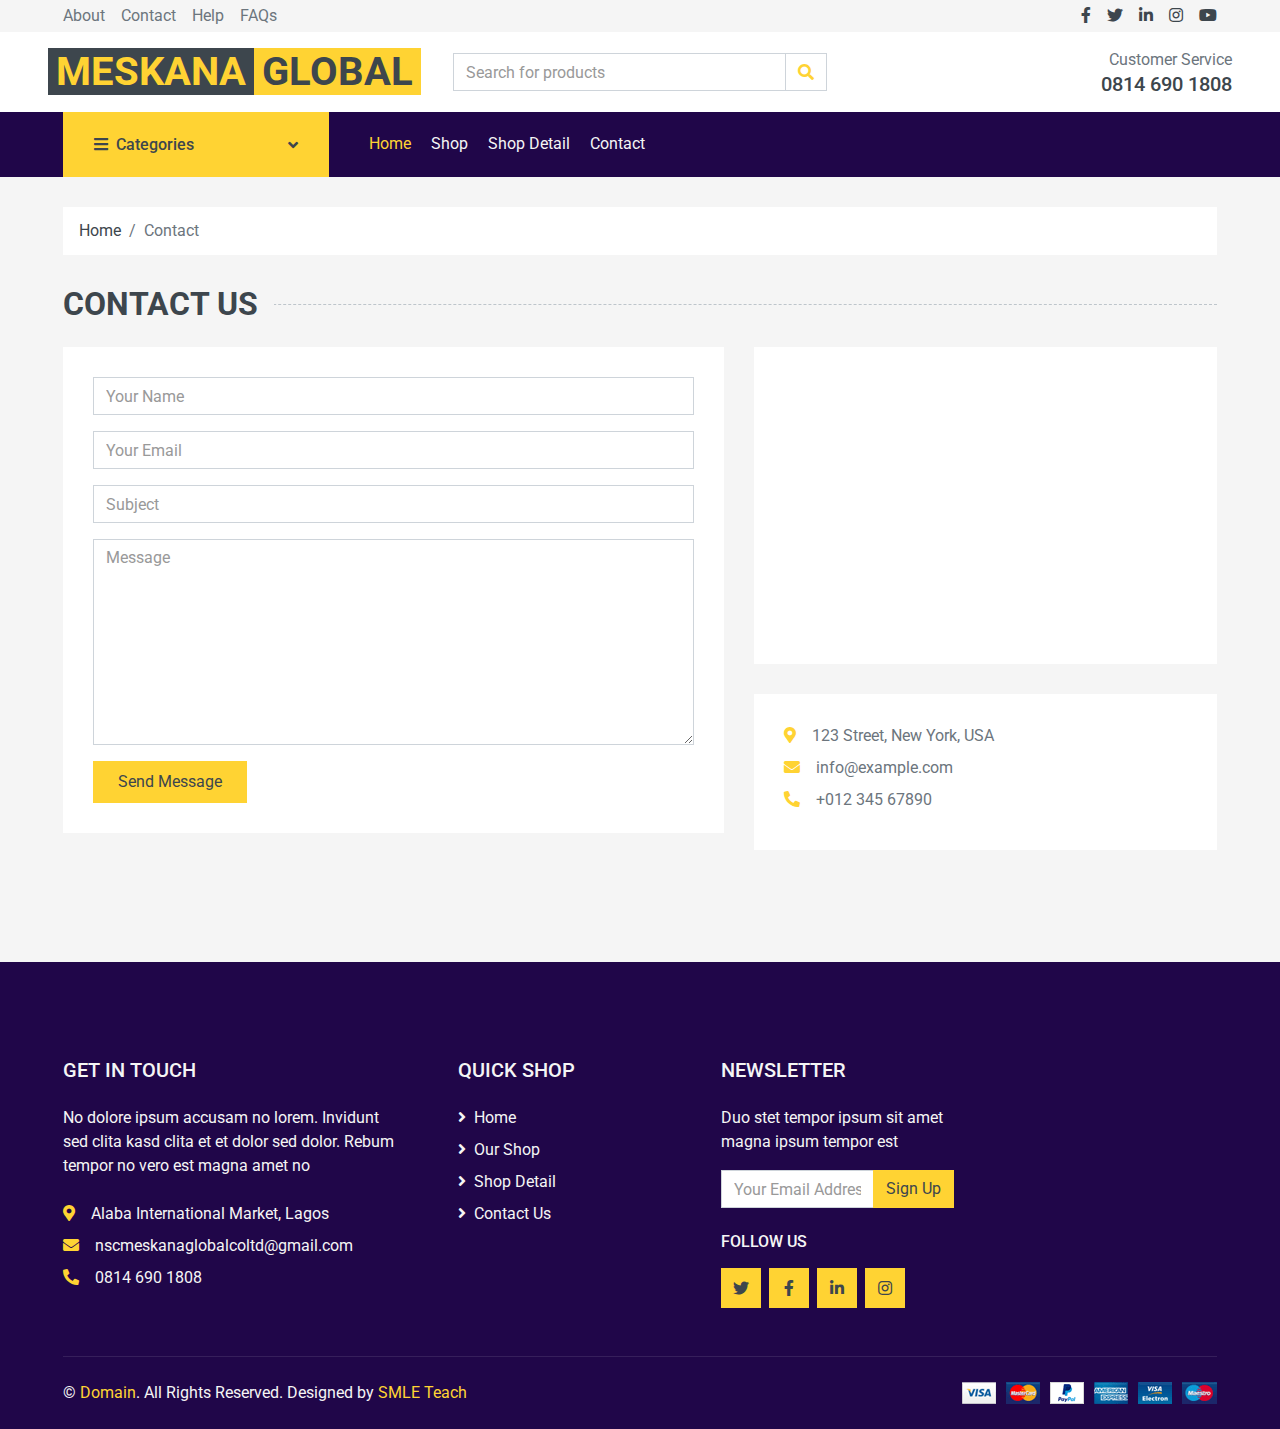
==== commit 68f296fc: "working on edit" ====
--- a/contact.html
+++ b/contact.html
@@ -3,7 +3,7 @@
 
 <head>
     <meta charset="utf-8">
-    <title>MultiShop - Online Shop Website Template</title>
+    <title>Contact</title>
     <meta content="width=device-width, initial-scale=1.0" name="viewport">
     <meta content="Free HTML Templates" name="keywords">
     <meta content="Free HTML Templates" name="description">
@@ -39,7 +39,26 @@
                 </div>
             </div>
             <div class="col-lg-6 text-center text-lg-right">
-                <div class="d-inline-flex align-items-center">
+                
+                    <div class="d-inline-flex align-items-center">
+                        <a class="text-dark px-2" href="">
+                            <i class="fab fa-facebook-f"></i>
+                        </a>
+                        <a class="text-dark px-2" href="">
+                            <i class="fab fa-twitter"></i>
+                        </a>
+                        <a class="text-dark px-2" href="">
+                            <i class="fab fa-linkedin-in"></i>
+                        </a>
+                        <a class="text-dark px-2" href="">
+                            <i class="fab fa-instagram"></i>
+                        </a>
+                        <a class="text-dark pl-2" href="">
+                            <i class="fab fa-youtube"></i>
+                        </a>
+                    </div>
+                
+                <!-- <div class="d-inline-flex align-items-center">
                     <div class="btn-group">
                         <button type="button" class="btn btn-sm btn-light dropdown-toggle" data-toggle="dropdown">My Account</button>
                         <div class="dropdown-menu dropdown-menu-right">
@@ -62,9 +81,9 @@
                             <button class="dropdown-item" type="button">AR</button>
                             <button class="dropdown-item" type="button">RU</button>
                         </div>
-                    </div>
-                </div>
-                <div class="d-inline-flex align-items-center d-block d-lg-none">
+                    </div> -->
+                </div>
+                <!-- <div class="d-inline-flex align-items-center d-block d-lg-none">
                     <a href="" class="btn px-0 ml-2">
                         <i class="fas fa-heart text-dark"></i>
                         <span class="badge text-dark border border-dark rounded-circle" style="padding-bottom: 2px;">0</span>
@@ -73,14 +92,14 @@
                         <i class="fas fa-shopping-cart text-dark"></i>
                         <span class="badge text-dark border border-dark rounded-circle" style="padding-bottom: 2px;">0</span>
                     </a>
-                </div>
+                </div> -->
             </div>
         </div>
         <div class="row align-items-center bg-light py-3 px-xl-5 d-none d-lg-flex">
             <div class="col-lg-4">
                 <a href="" class="text-decoration-none">
-                    <span class="h1 text-uppercase text-primary bg-dark px-2">Multi</span>
-                    <span class="h1 text-uppercase text-dark bg-primary px-2 ml-n1">Shop</span>
+                    <span class="h1 text-uppercase text-primary bg-dark px-2">MESKANA</span>
+                    <span class="h1 text-uppercase text-dark bg-primary px-2 ml-n1">GLOBAL</span>
                 </a>
             </div>
             <div class="col-lg-4 col-6 text-left">
@@ -97,7 +116,7 @@
             </div>
             <div class="col-lg-4 col-6 text-right">
                 <p class="m-0">Customer Service</p>
-                <h5 class="m-0">+012 345 6789</h5>
+                <h5 class="m-0">0814 690 1808</h5>
             </div>
         </div>
     </div>
@@ -105,7 +124,7 @@
 
 
     <!-- Navbar Start -->
-    <div class="container-fluid bg-dark mb-30">
+    <div class="cat-contain container-fluid  mb-30">
         <div class="row px-xl-5">
             <div class="col-lg-3 d-none d-lg-block">
                 <a class="btn d-flex align-items-center justify-content-between bg-primary w-100" data-toggle="collapse" href="#navbar-vertical" style="height: 65px; padding: 0 30px;">
@@ -115,49 +134,44 @@
                 <nav class="collapse position-absolute navbar navbar-vertical navbar-light align-items-start p-0 bg-light" id="navbar-vertical" style="width: calc(100% - 30px); z-index: 999;">
                     <div class="navbar-nav w-100">
                         <div class="nav-item dropdown dropright">
-                            <a href="#" class="nav-link dropdown-toggle" data-toggle="dropdown">Dresses <i class="fa fa-angle-right float-right mt-1"></i></a>
+                            <!-- <a href="#" class="nav-link dropdown-toggle" data-toggle="dropdown">Dresses <i class="fa fa-angle-right float-right mt-1"></i></a>
                             <div class="dropdown-menu position-absolute rounded-0 border-0 m-0">
                                 <a href="" class="dropdown-item">Men's Dresses</a>
                                 <a href="" class="dropdown-item">Women's Dresses</a>
                                 <a href="" class="dropdown-item">Baby's Dresses</a>
-                            </div>
-                        </div>
-                        <a href="" class="nav-item nav-link">Shirts</a>
-                        <a href="" class="nav-item nav-link">Jeans</a>
-                        <a href="" class="nav-item nav-link">Swimwear</a>
-                        <a href="" class="nav-item nav-link">Sleepwear</a>
-                        <a href="" class="nav-item nav-link">Sportswear</a>
-                        <a href="" class="nav-item nav-link">Jumpsuits</a>
-                        <a href="" class="nav-item nav-link">Blazers</a>
-                        <a href="" class="nav-item nav-link">Jackets</a>
-                        <a href="" class="nav-item nav-link">Shoes</a>
+                            </div> -->
+                        </div>
+                        <a href="" class="nav-item nav-link">Lighting</a>
+                        <a href="" class="nav-item nav-link">Furnitures</a>
+                        <a href="" class="nav-item nav-link">Solar</a>
+                        
                     </div>
                 </nav>
             </div>
             <div class="col-lg-9">
-                <nav class="navbar navbar-expand-lg bg-dark navbar-dark py-3 py-lg-0 px-0">
+                <nav class="navbar navbar-expand-lg navbar-dark py-3 py-lg-0 px-0">
                     <a href="" class="text-decoration-none d-block d-lg-none">
-                        <span class="h1 text-uppercase text-dark bg-light px-2">Multi</span>
-                        <span class="h1 text-uppercase text-light bg-primary px-2 ml-n1">Shop</span>
+                        <span class="meskana h1 text-uppercase text-dark bg-light px-2">MESKANA</span>
+                        <span class="h1 text-uppercase text-light bg-primary px-2 ml-n1">GLOBAL</span>
                     </a>
                     <button type="button" class="navbar-toggler" data-toggle="collapse" data-target="#navbarCollapse">
                         <span class="navbar-toggler-icon"></span>
                     </button>
                     <div class="collapse navbar-collapse justify-content-between" id="navbarCollapse">
                         <div class="navbar-nav mr-auto py-0">
-                            <a href="index.html" class="nav-item nav-link">Home</a>
+                            <a href="index.html" class="nav-item nav-link active">Home</a>
                             <a href="shop.html" class="nav-item nav-link">Shop</a>
                             <a href="detail.html" class="nav-item nav-link">Shop Detail</a>
-                            <div class="nav-item dropdown">
+                            <!-- <div class="nav-item dropdown">
                                 <a href="#" class="nav-link dropdown-toggle" data-toggle="dropdown">Pages <i class="fa fa-angle-down mt-1"></i></a>
                                 <div class="dropdown-menu bg-primary rounded-0 border-0 m-0">
                                     <a href="cart.html" class="dropdown-item">Shopping Cart</a>
                                     <a href="checkout.html" class="dropdown-item">Checkout</a>
                                 </div>
-                            </div>
-                            <a href="contact.html" class="nav-item nav-link active">Contact</a>
-                        </div>
-                        <div class="navbar-nav ml-auto py-0 d-none d-lg-block">
+                            </div> -->
+                            <a href="contact.html" class="nav-item nav-link">Contact</a>
+                        </div>
+                        <!-- <div class="navbar-nav ml-auto py-0 d-none d-lg-block">
                             <a href="" class="btn px-0">
                                 <i class="fas fa-heart text-primary"></i>
                                 <span class="badge text-secondary border border-secondary rounded-circle" style="padding-bottom: 2px;">0</span>
@@ -166,12 +180,13 @@
                                 <i class="fas fa-shopping-cart text-primary"></i>
                                 <span class="badge text-secondary border border-secondary rounded-circle" style="padding-bottom: 2px;">0</span>
                             </a>
-                        </div>
+                        </div> -->
                     </div>
                 </nav>
             </div>
         </div>
     </div>
+
     <!-- Navbar End -->
 
 
@@ -243,14 +258,14 @@
 
 
     <!-- Footer Start -->
-    <div class="container-fluid bg-dark text-secondary mt-5 pt-5">
+    <div class="footer-con container-fluid  text-secondary mt-5 pt-5">
         <div class="row px-xl-5 pt-5">
             <div class="col-lg-4 col-md-12 mb-5 pr-3 pr-xl-5">
                 <h5 class="text-secondary text-uppercase mb-4">Get In Touch</h5>
                 <p class="mb-4">No dolore ipsum accusam no lorem. Invidunt sed clita kasd clita et et dolor sed dolor. Rebum tempor no vero est magna amet no</p>
-                <p class="mb-2"><i class="fa fa-map-marker-alt text-primary mr-3"></i>123 Street, New York, USA</p>
-                <p class="mb-2"><i class="fa fa-envelope text-primary mr-3"></i>info@example.com</p>
-                <p class="mb-0"><i class="fa fa-phone-alt text-primary mr-3"></i>+012 345 67890</p>
+                <p class="mb-2"><i class="fa fa-map-marker-alt text-primary mr-3"></i>Alaba International Market, Lagos</p>
+                <p class="mb-2"><i class="fa fa-envelope text-primary mr-3"></i>nscmeskanaglobalcoltd@gmail.com</p>
+                <p class="mb-0"><i class="fa fa-phone-alt text-primary mr-3"></i>0814 690 1808</p>
             </div>
             <div class="col-lg-8 col-md-12">
                 <div class="row">
@@ -260,12 +275,12 @@
                             <a class="text-secondary mb-2" href="#"><i class="fa fa-angle-right mr-2"></i>Home</a>
                             <a class="text-secondary mb-2" href="#"><i class="fa fa-angle-right mr-2"></i>Our Shop</a>
                             <a class="text-secondary mb-2" href="#"><i class="fa fa-angle-right mr-2"></i>Shop Detail</a>
-                            <a class="text-secondary mb-2" href="#"><i class="fa fa-angle-right mr-2"></i>Shopping Cart</a>
-                            <a class="text-secondary mb-2" href="#"><i class="fa fa-angle-right mr-2"></i>Checkout</a>
-                            <a class="text-secondary" href="#"><i class="fa fa-angle-right mr-2"></i>Contact Us</a>
-                        </div>
-                    </div>
-                    <div class="col-md-4 mb-5">
+                            <!-- <a class="text-secondary mb-2" href="#"><i class="fa fa-angle-right mr-2"></i>Shopping Cart</a> -->
+                            <!-- <a class="text-secondary mb-2" href="#"><i class="fa fa-angle-right mr-2"></i>Checkout</a> -->
+                            <a class="text-secondary" href="contact.html"><i class="fa fa-angle-right mr-2"></i>Contact Us</a>
+                        </div>
+                    </div>
+                    <!-- <div class="col-md-4 mb-5">
                         <h5 class="text-secondary text-uppercase mb-4">My Account</h5>
                         <div class="d-flex flex-column justify-content-start">
                             <a class="text-secondary mb-2" href="#"><i class="fa fa-angle-right mr-2"></i>Home</a>
@@ -275,7 +290,7 @@
                             <a class="text-secondary mb-2" href="#"><i class="fa fa-angle-right mr-2"></i>Checkout</a>
                             <a class="text-secondary" href="#"><i class="fa fa-angle-right mr-2"></i>Contact Us</a>
                         </div>
-                    </div>
+                    </div> -->
                     <div class="col-md-4 mb-5">
                         <h5 class="text-secondary text-uppercase mb-4">Newsletter</h5>
                         <p>Duo stet tempor ipsum sit amet magna ipsum tempor est</p>
@@ -303,7 +318,7 @@
                 <p class="mb-md-0 text-center text-md-left text-secondary">
                     &copy; <a class="text-primary" href="#">Domain</a>. All Rights Reserved. Designed
                     by
-                    <a class="text-primary" href="https://htmlcodex.com">HTML Codex</a>
+                    <a class="text-primary" href="#">SMLE Teach</a>
                 </p>
             </div>
             <div class="col-md-6 px-xl-0 text-center text-md-right">
--- a/css/style.css
+++ b/css/style.css
@@ -591,7 +591,16 @@
   max-height: 340px;
   overflow-y: scroll;
 }
-
+.meskana {
+  background-color:#200649;
+
+}
+.cat-contain {
+  background-color:#200649;
+}
+.footer-con{
+  background-color:#200649;
+}
 .container,
 .container-fluid,
 .container-sm,
@@ -4007,6 +4016,7 @@
   align-items: center;
   justify-content: space-between;
   padding: 0.5rem 1rem;
+  background-color: #200649;
 }
 
 .navbar .container,
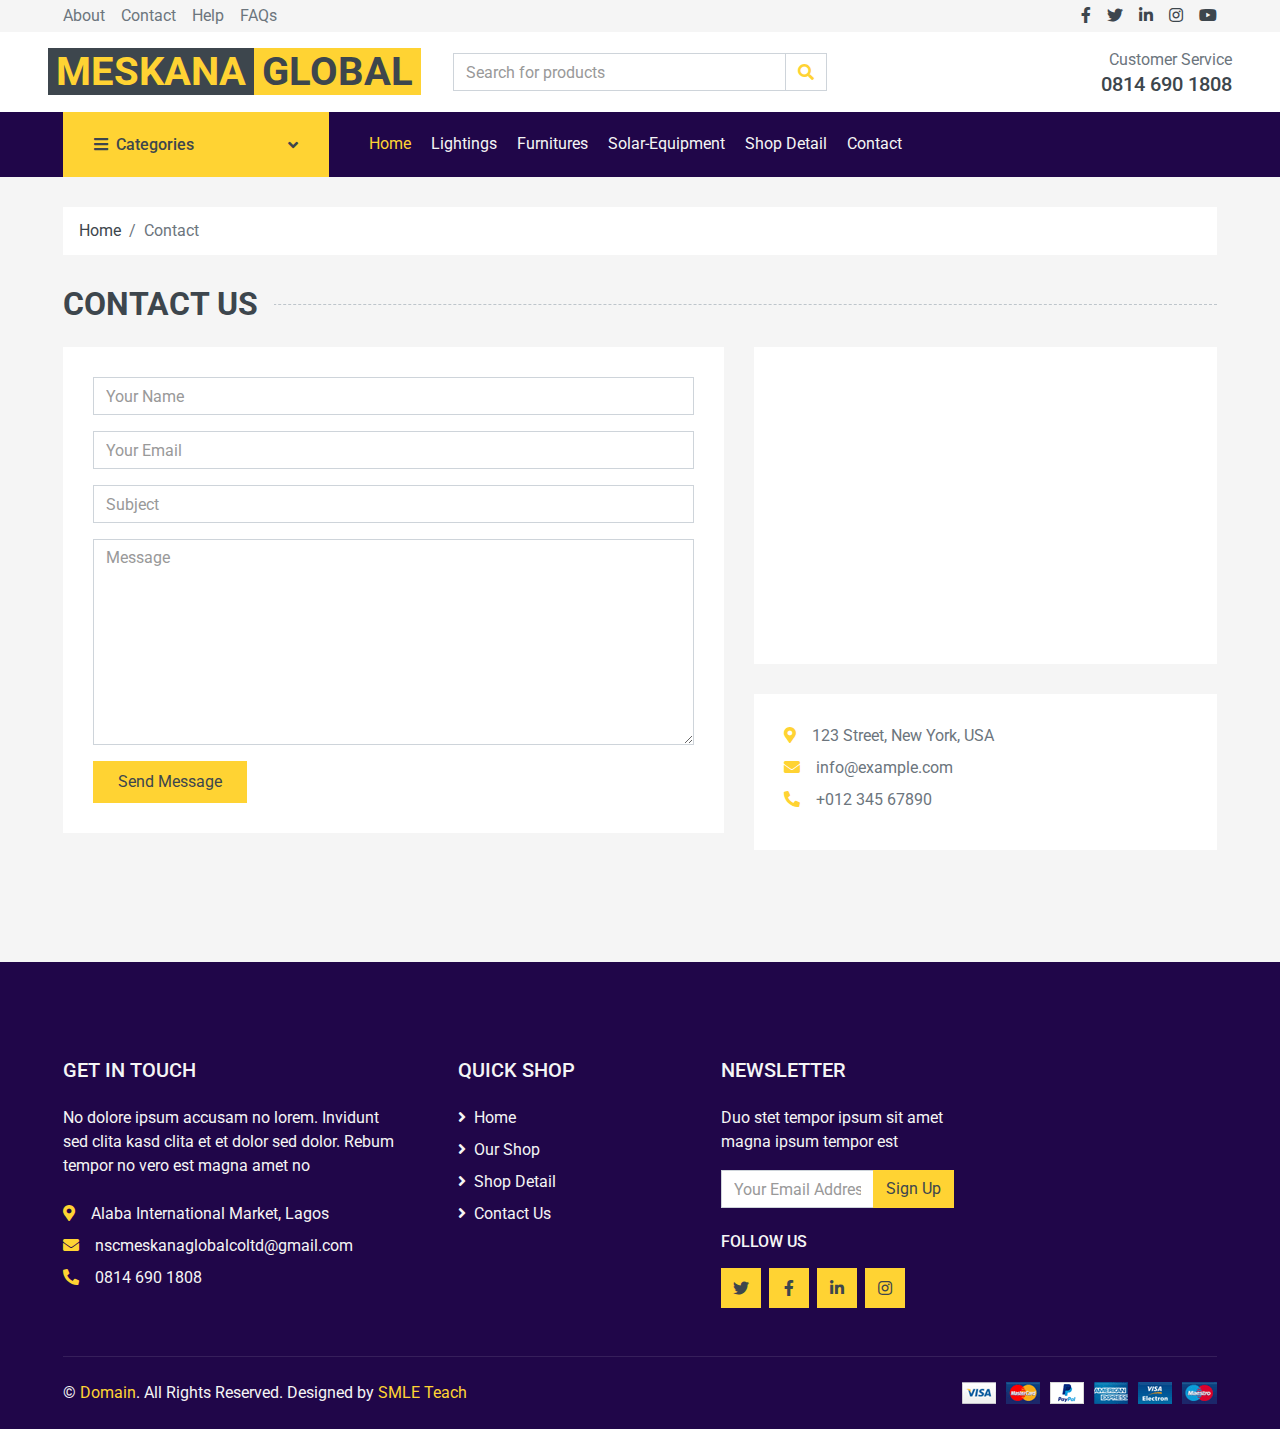
==== commit a05f7ece: "refactoring" ====
--- a/contact.html
+++ b/contact.html
@@ -97,7 +97,7 @@
         </div>
         <div class="row align-items-center bg-light py-3 px-xl-5 d-none d-lg-flex">
             <div class="col-lg-4">
-                <a href="" class="text-decoration-none">
+                <a href="index.html" class="text-decoration-none">
                     <span class="h1 text-uppercase text-primary bg-dark px-2">MESKANA</span>
                     <span class="h1 text-uppercase text-dark bg-primary px-2 ml-n1">GLOBAL</span>
                 </a>
@@ -160,7 +160,9 @@
                     <div class="collapse navbar-collapse justify-content-between" id="navbarCollapse">
                         <div class="navbar-nav mr-auto py-0">
                             <a href="index.html" class="nav-item nav-link active">Home</a>
-                            <a href="shop.html" class="nav-item nav-link">Shop</a>
+                            <a href="lighting_shop.html" class="nav-item nav-link">Lightings</a>
+                            <a href="furniture_shop.html" class="nav-item nav-link">Furnitures</a>
+                            <a href="solar_shop.html" class="nav-item nav-link">Solar-Equipment</a>
                             <a href="detail.html" class="nav-item nav-link">Shop Detail</a>
                             <!-- <div class="nav-item dropdown">
                                 <a href="#" class="nav-link dropdown-toggle" data-toggle="dropdown">Pages <i class="fa fa-angle-down mt-1"></i></a>
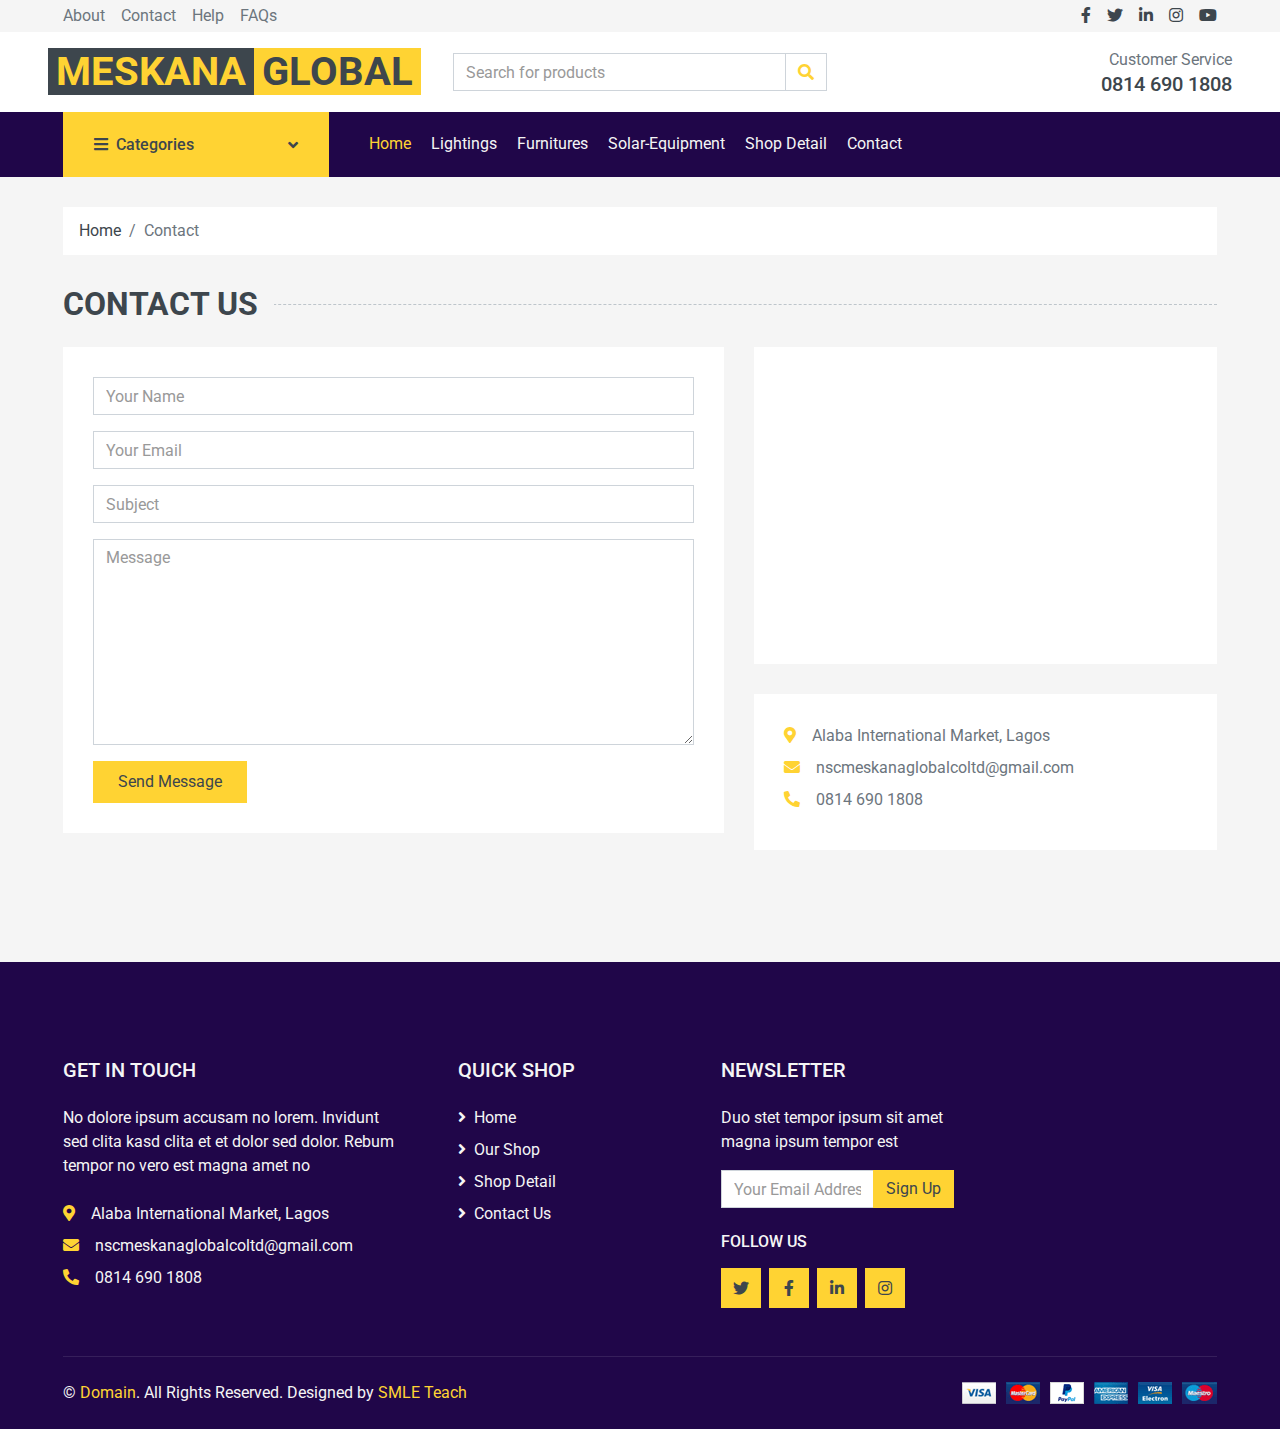
==== commit c655cf33: "fixing link issues" ====
--- a/contact.html
+++ b/contact.html
@@ -249,9 +249,9 @@
                     frameborder="0" style="border:0;" allowfullscreen="" aria-hidden="false" tabindex="0"></iframe>
                 </div>
                 <div class="bg-light p-30 mb-3">
-                    <p class="mb-2"><i class="fa fa-map-marker-alt text-primary mr-3"></i>123 Street, New York, USA</p>
-                    <p class="mb-2"><i class="fa fa-envelope text-primary mr-3"></i>info@example.com</p>
-                    <p class="mb-2"><i class="fa fa-phone-alt text-primary mr-3"></i>+012 345 67890</p>
+                    <p class="mb-2"><i class="fa fa-map-marker-alt text-primary mr-3"></i>Alaba International Market, Lagos</p>
+                    <p class="mb-2"><i class="fa fa-envelope text-primary mr-3"></i>nscmeskanaglobalcoltd@gmail.com</p>
+                    <p class="mb-2"><i class="fa fa-phone-alt text-primary mr-3"></i>0814 690 1808</p>
                 </div>
             </div>
         </div>
--- a/css/style.css
+++ b/css/style.css
@@ -9689,9 +9689,9 @@
   transform: scale(1.2);
 }
 
-.product-item .btn:hover {
+/* .product-item .btn:hover {
   color: #FFD333 !important;
-}
+} */
 
 .table.table-borderless thead tr,
 .table.table-borderless tbody tr:not(:last-child) {
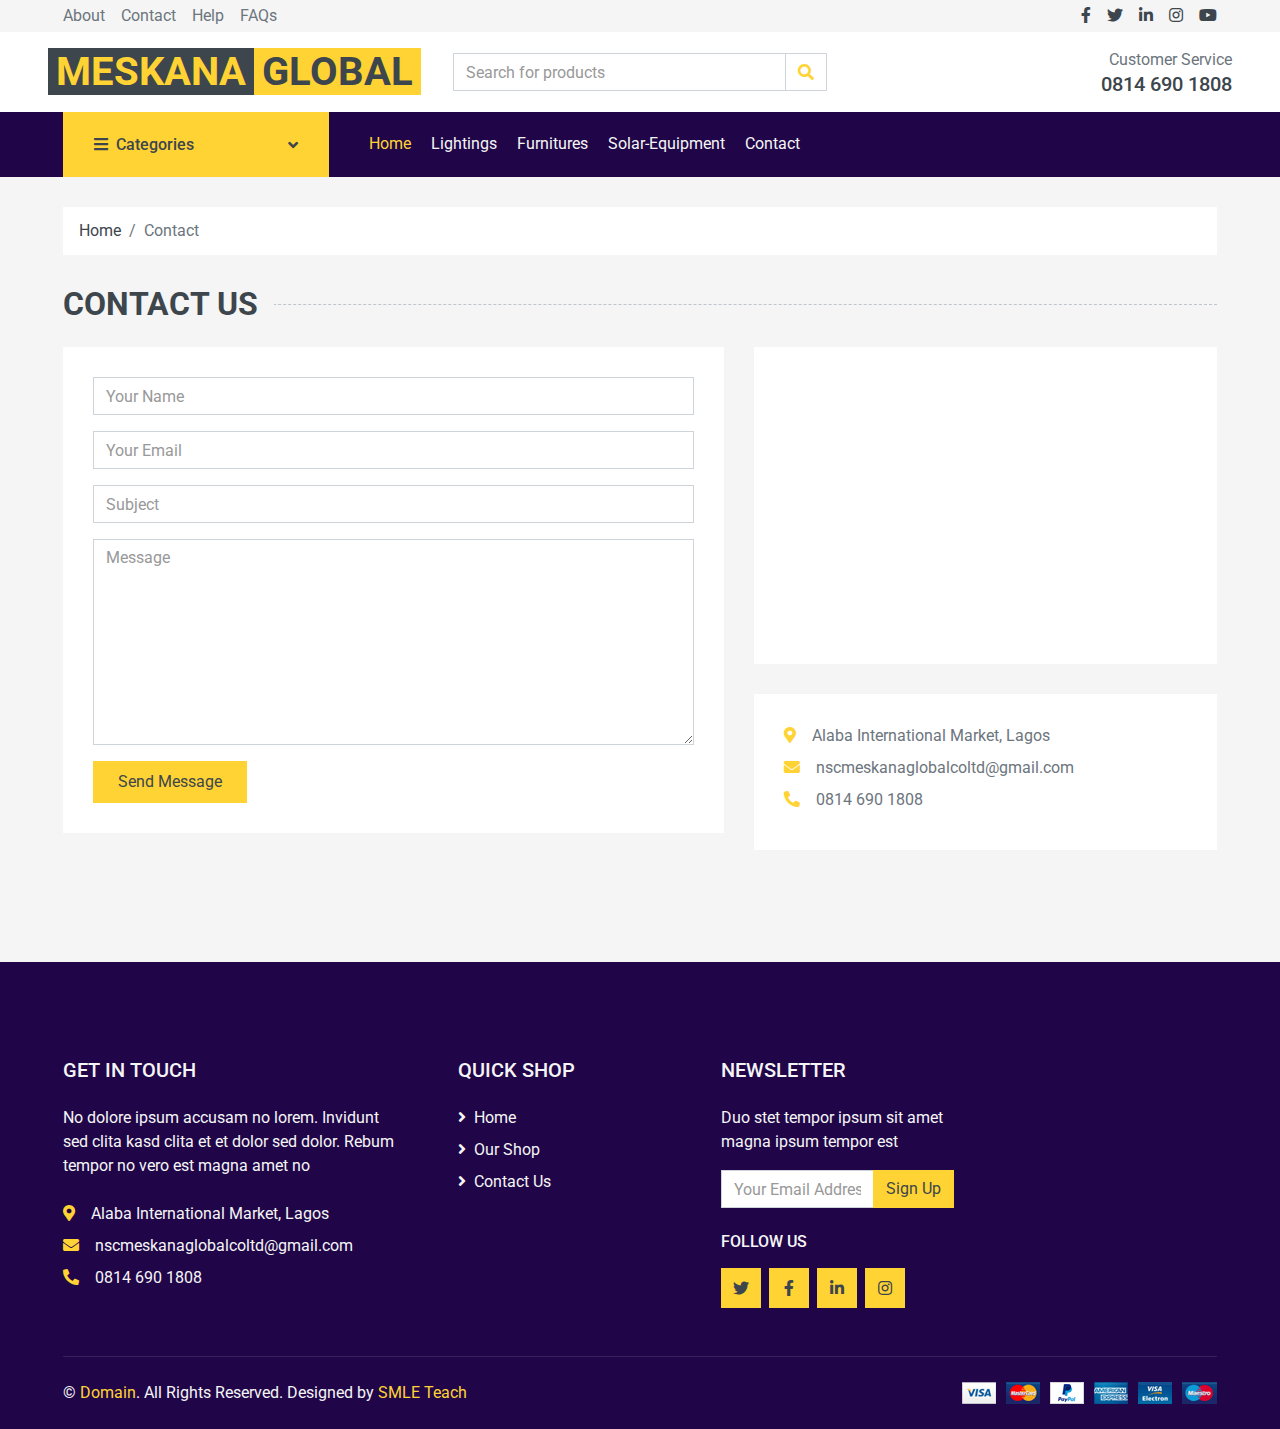
==== commit 13439224: "details page" ====
--- a/contact.html
+++ b/contact.html
@@ -163,7 +163,7 @@
                             <a href="lighting_shop.html" class="nav-item nav-link">Lightings</a>
                             <a href="furniture_shop.html" class="nav-item nav-link">Furnitures</a>
                             <a href="solar_shop.html" class="nav-item nav-link">Solar-Equipment</a>
-                            <a href="detail.html" class="nav-item nav-link">Shop Detail</a>
+                            <!-- <a href="detail.html" class="nav-item nav-link">Shop Detail</a> -->
                             <!-- <div class="nav-item dropdown">
                                 <a href="#" class="nav-link dropdown-toggle" data-toggle="dropdown">Pages <i class="fa fa-angle-down mt-1"></i></a>
                                 <div class="dropdown-menu bg-primary rounded-0 border-0 m-0">
@@ -276,7 +276,7 @@
                         <div class="d-flex flex-column justify-content-start">
                             <a class="text-secondary mb-2" href="#"><i class="fa fa-angle-right mr-2"></i>Home</a>
                             <a class="text-secondary mb-2" href="#"><i class="fa fa-angle-right mr-2"></i>Our Shop</a>
-                            <a class="text-secondary mb-2" href="#"><i class="fa fa-angle-right mr-2"></i>Shop Detail</a>
+                            <!-- <a class="text-secondary mb-2" href="#"><i class="fa fa-angle-right mr-2"></i>Shop Detail</a> -->
                             <!-- <a class="text-secondary mb-2" href="#"><i class="fa fa-angle-right mr-2"></i>Shopping Cart</a> -->
                             <!-- <a class="text-secondary mb-2" href="#"><i class="fa fa-angle-right mr-2"></i>Checkout</a> -->
                             <a class="text-secondary" href="contact.html"><i class="fa fa-angle-right mr-2"></i>Contact Us</a>
